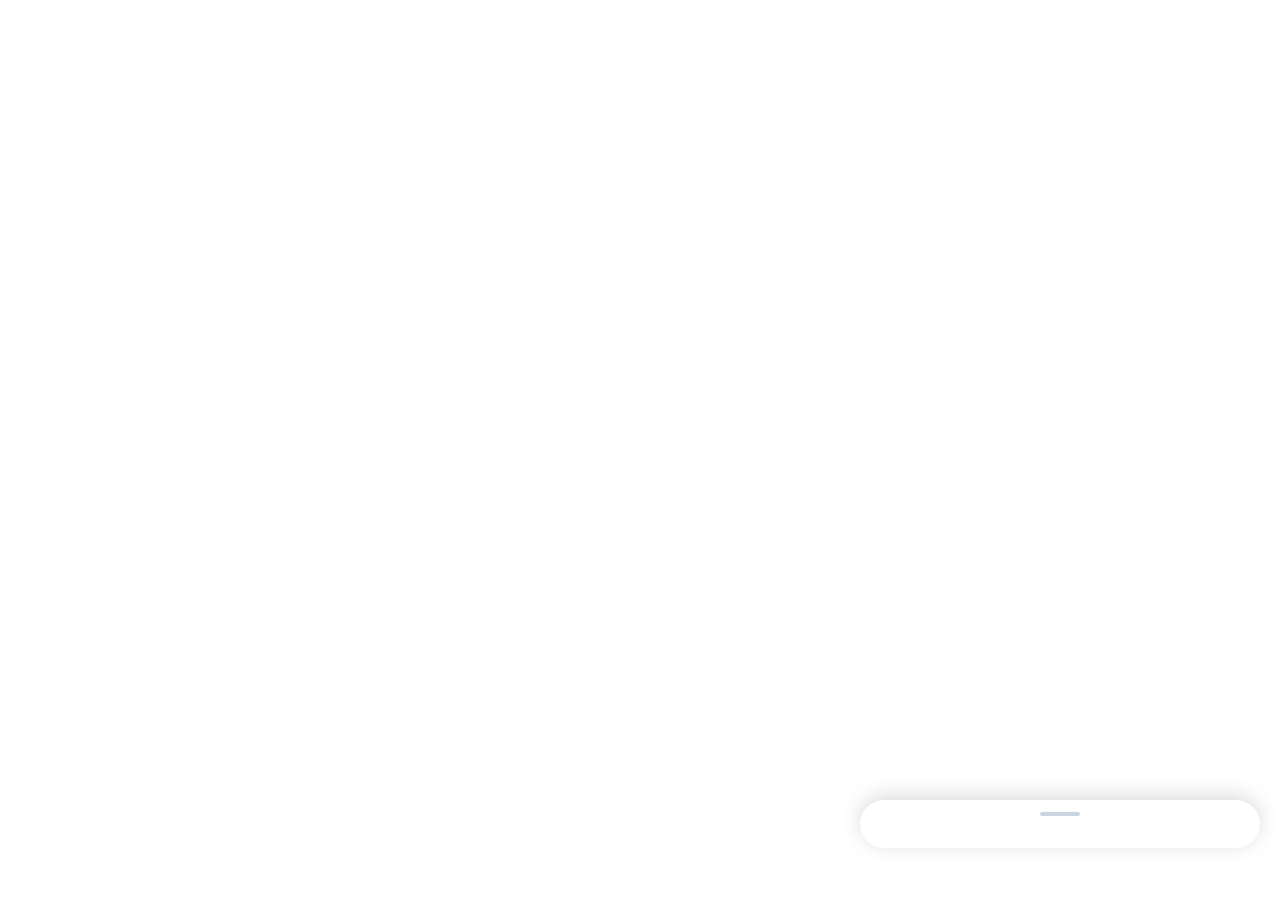
==== index.html @ 568b97aa "Update index.html" ====
<!DOCTYPE html>
<html lang="pt-BR">
<head>
<meta charset="UTF-8">
<meta name="viewport" content="width=device-width, initial-scale=1.0, user-scalable=no">
<title>GoMove - App de Transporte</title>

<link rel="stylesheet" href="https://unpkg.com/leaflet@1.9.4/dist/leaflet.css"/>
<link rel="stylesheet" href="https://cdnjs.cloudflare.com/ajax/libs/font-awesome/6.4.0/css/all.min.css">
<link href="https://fonts.googleapis.com/css2?family=Inter:wght@300;400;500;600;700;800&display=swap" rel="stylesheet">

<style>
* { margin: 0; padding: 0; box-sizing: border-box; }
body { font-family: 'Inter', sans-serif; height: 100vh; overflow: hidden; }
#map { height: 100%; width: 100%; z-index: 1; }

.bottom-sheet {
  position: absolute;
  bottom: 0;
  left: 0;
  right: 0;
  background: white;
  border-radius: 28px 28px 0 0;
  z-index: 1000;
  transition: transform 0.3s;
  box-shadow: 0 -4px 20px rgba(0,0,0,0.15);
  max-height: 85vh;
  overflow-y: auto;
}
.bottom-sheet.collapsed { transform: translateY(calc(100% - 80px)); }
.sheet-handle { width: 40px; height: 4px; background: #cbd5e1; border-radius: 2px; margin: 12px auto; cursor: pointer; }
.sheet-content { padding: 0 20px 20px 20px; }

.header { display: flex; justify-content: space-between; align-items: center; margin-bottom: 20px; padding-bottom: 12px; border-bottom: 1px solid #f1f5f9; }
.logo { font-size: 1.5rem; font-weight: 800; background: linear-gradient(135deg, #667eea 0%, #764ba2 100%); -webkit-background-clip: text; -webkit-text-fill-color: transparent; }
.user-badge { background: #f1f5f9; padding: 8px 12px; border-radius: 20px; font-size: 0.75rem; font-weight: 500; }
.card { background: #f8fafc; border-radius: 20px; padding: 16px; margin-bottom: 16px; }

.btn-primary { width: 100%; background: linear-gradient(135deg, #667eea 0%, #764ba2 100%); color: white; border: none; padding: 16px; border-radius: 16px; font-size: 1rem; font-weight: 600; cursor: pointer; margin-bottom: 12px; }
.btn-secondary { width: 100%; background: white; color: #64748b; border: 1px solid #e2e8f0; padding: 12px; border-radius: 16px; cursor: pointer; }
.btn-danger { background: #ef4444; color: white; }
.btn-warning { background: #f59e0b; color: white; }
.btn-success { background: #10b981; color: white; }

.status-badge { display: inline-block; padding: 8px 16px; border-radius: 20px; font-size: 0.85rem; font-weight: 600; margin-bottom: 12px; }
.status-solicitado { background: #fef3c7; color: #d97706; }
.status-aceito { background: #dbeafe; color: #2563eb; }
.status-chegando { background: #fed7aa; color: #c2410c; }
.status-emCurso { background: #d1fae5; color: #059669; }

.solicitacao-card {
  background: white;
  border: 2px solid #667eea;
  border-radius: 16px;
  padding: 16px;
  margin-bottom: 12px;
  animation: fadeIn 0.3s ease;
}
@keyframes fadeIn {
  from { opacity: 0; transform: translateY(-10px); }
  to { opacity: 1; transform: translateY(0); }
}
.button-group { display: flex; gap: 10px; margin-top: 12px; }
.button-group button { flex: 1; padding: 10px; border-radius: 12px; font-weight: 600; cursor: pointer; border: none; }
.btn-accept { background: #10b981; color: white; }
.btn-reject { background: #ef4444; color: white; }

.toast {
  position: fixed;
  bottom: 100px;
  left: 20px;
  right: 20px;
  background: #1e293b;
  color: white;
  padding: 14px;
  border-radius: 16px;
  font-size: 0.85rem;
  text-align: center;
  z-index: 2000;
  animation: slideUp 0.3s ease;
}
@keyframes slideUp { from { transform: translateY(100px); opacity: 0; } to { transform: translateY(0); opacity: 1; } }

.distance-info {
  text-align: center;
  padding: 12px;
  background: #e0e7ff;
  border-radius: 12px;
  margin: 12px 0;
  font-weight: 600;
  color: #4338ca;
}

.ride-option { flex:1; text-align:center; padding:12px; border:2px solid #e2e8f0; border-radius:16px; cursor:pointer; transition: all 0.2s; }
.ride-option.selected { border-color: #667eea; background: #f0f0ff; }

.modal-finalizacao {
  position: fixed;
  top: 0;
  left: 0;
  right: 0;
  bottom: 0;
  background: rgba(0,0,0,0.8);
  z-index: 3000;
  display: flex;
  align-items: center;
  justify-content: center;
  animation: fadeIn 0.3s ease;
}
.modal-finalizacao-content {
  background: white;
  border-radius: 32px;
  padding: 32px;
  text-align: center;
  max-width: 320px;
  width: 90%;
  animation: bounceIn 0.3s ease;
}
@keyframes bounceIn {
  0% { transform: scale(0.8); opacity: 0; }
  80% { transform: scale(1.05); }
  100% { transform: scale(1); opacity: 1; }
}
.modal-finalizacao-content i { font-size: 64px; color: #10b981; margin-bottom: 16px; }
.modal-finalizacao-content h2 { font-size: 24px; margin-bottom: 8px; color: #1e293b; }
.modal-finalizacao-content p { color: #64748b; margin-bottom: 8px; }
.modal-finalizacao-content .valor { font-size: 28px; font-weight: bold; color: #10b981; margin: 16px 0; }

.status-online {
  display: inline-flex;
  align-items: center;
  gap: 6px;
  background: #d1fae5;
  color: #059669;
  padding: 4px 12px;
  border-radius: 20px;
  font-size: 12px;
}

@media (min-width: 768px) {
  .bottom-sheet { left: auto; right: 20px; bottom: 20px; width: 400px; border-radius: 28px; }
}
</style>
</head>
<body>

<div id="map"></div>

<div class="bottom-sheet collapsed" id="bottomSheet">
  <div class="sheet-handle" id="sheetHandle"></div>
  <div class="sheet-content" id="sheetContent"></div>
</div>

<script src="https://unpkg.com/leaflet@1.9.4/dist/leaflet.js"></script>
<script type="module">
import { createClient } from 'https://cdn.jsdelivr.net/npm/@supabase/supabase-js/+esm';

const supabase = createClient(
  'https://fqbxhkcdefwsuefifygk.supabase.co',
  'sb_publishable_jC8Ntyx8QD2FHkP8Bqa63A_sLljd1Fj'
);

// ========== CONFIGURAÇÕES ==========
let currentUser = null;
let currentRide = null;
let watchId = null;
let map = null;
let userMarker = null;
let driverMarker = null;
let routePolyline = null;
let driverInterval = null;
let pollingInterval = null;

// Controle simples - apenas uma variável
let ultimaCorridaFinalizada = null;

const userId = localStorage.getItem('gomove_user_id') || crypto.randomUUID();
localStorage.setItem('gomove_user_id', userId);

// ========== INICIALIZAR MAPA ==========
function initMap() {
  map = L.map('map').setView([-23.5505, -46.6333], 14);
  L.tileLayer('https://{s}.basemaps.cartocdn.com/light_all/{z}/{x}/{y}{r}.png', {
    attribution: '© OpenStreetMap',
    maxZoom: 19
  }).addTo(map);
}
initMap();

// Ícones
const driverIcon = L.divIcon({
  html: '<div style="background: #667eea; width: 45px; height: 45px; border-radius: 50%; display: flex; align-items: center; justify-content: center; box-shadow: 0 4px 12px rgba(0,0,0,0.2); border: 3px solid white;"><i class="fas fa-car" style="color: white; font-size: 22px;"></i></div>',
  iconSize: [45, 45]
});

const passengerIcon = L.divIcon({
  html: '<div style="background: #10b981; width: 40px; height: 40px; border-radius: 50%; display: flex; align-items: center; justify-content: center; box-shadow: 0 4px 12px rgba(0,0,0,0.2); border: 3px solid white;"><i class="fas fa-user" style="color: white; font-size: 18px;"></i></div>',
  iconSize: [40, 40]
});

function showToast(msg, type = 'info') {
  const toast = document.createElement('div');
  toast.className = 'toast';
  toast.innerHTML = msg;
  toast.style.background = type === 'error' ? '#ef4444' : type === 'success' ? '#10b981' : '#1e293b';
  document.body.appendChild(toast);
  setTimeout(() => toast.remove(), 3000);
}

// ========== MODAL DE FINALIZAÇÃO SIMPLIFICADO ==========
let modalAtivo = false;

function showRideCompletedModal(valor, destino, rideId) {
  // Se já tem modal ativo ou esta corrida já foi finalizada, não faz nada
  if (modalAtivo) return;
  if (ultimaCorridaFinalizada === rideId) return;
  
  modalAtivo = true;
  ultimaCorridaFinalizada = rideId;
  
  const modal = document.createElement('div');
  modal.className = 'modal-finalizacao';
  modal.innerHTML = `
    <div class="modal-finalizacao-content">
      <i class="fas fa-check-circle"></i>
      <h2>🏁 Corrida Finalizada!</h2>
      <p>Destino: ${destino}</p>
      <div class="valor">R$ ${valor}</div>
      <p>Agradecemos por usar GoMove!</p>
      <button class="btn-primary" id="closeModalBtn" style="margin-top: 16px; background: #10b981;">OK</button>
    </div>
  `;
  document.body.appendChild(modal);
  
  const closeBtn = document.getElementById('closeModalBtn');
  if (closeBtn) {
    closeBtn.addEventListener('click', () => {
      modal.remove();
      modalAtivo = false;
      // NÃO reseta ultimaCorridaFinalizada aqui para evitar loop
    });
  }
  
  setTimeout(() => {
    if (modal && modal.parentNode) {
      modal.remove();
      modalAtivo = false;
    }
  }, 5000);
}

// ========== RESETAR PARA NOVA CORRIDA ==========
function resetarParaNovaCorrida() {
  console.log('Resetando para nova corrida...');
  currentRide = null;
  
  if (driverInterval) {
    clearInterval(driverInterval);
    driverInterval = null;
  }
  if (driverMarker) {
    map.removeLayer(driverMarker);
    driverMarker = null;
  }
  if (routePolyline) {
    map.removeLayer(routePolyline);
    routePolyline = null;
  }
  
  renderScreen();
}

function calcularDistancia(lat1, lng1, lat2, lng2) {
  if (!lat1 || !lng1 || !lat2 || !lng2) return '--';
  const R = 6371;
  const dLat = (lat2 - lat1) * Math.PI / 180;
  const dLng = (lng2 - lng1) * Math.PI / 180;
  const a = Math.sin(dLat/2) * Math.sin(dLat/2) +
            Math.cos(lat1 * Math.PI / 180) * Math.cos(lat2 * Math.PI / 180) *
            Math.sin(dLng/2) * Math.sin(dLng/2);
  const c = 2 * Math.atan2(Math.sqrt(a), Math.sqrt(1-a));
  const d = R * c;
  if (d < 1) return `${Math.round(d * 1000)}m`;
  return `${d.toFixed(1)}km`;
}

async function tracarRota(origemLat, origemLng, destinoLat, destinoLng) {
  if (!origemLat || !origemLng || !destinoLat || !destinoLng) return;
  const url = `https://router.project-osrm.org/route/v1/driving/${origemLng},${origemLat};${destinoLng},${destinoLat}?overview=full&geometries=geojson`;
  try {
    const response = await fetch(url);
    const data = await response.json();
    if (routePolyline) map.removeLayer(routePolyline);
    if (data.routes && data.routes[0]) {
      routePolyline = L.geoJSON(data.routes[0].geometry, {
        style: { color: '#667eea', weight: 5, opacity: 0.8 }
      }).addTo(map);
    }
  } catch (err) { console.error('Erro:', err); }
}

// ========== RASTREAMENTO DO MOTORISTA ==========
function iniciarRastreamentoMotorista(motoristaId, passageiroLat, passageiroLng) {
  if (driverInterval) clearInterval(driverInterval);
  
  const buscarLocalizacao = async () => {
    const { data: motorista } = await supabase
      .from('usuarios')
      .select('latitude, longitude, nome, carro')
      .eq('id', motoristaId)
      .single();
    
    if (motorista && motorista.latitude && motorista.longitude) {
      if (driverMarker) {
        driverMarker.setLatLng([motorista.latitude, motorista.longitude]);
      } else {
        driverMarker = L.marker([motorista.latitude, motorista.longitude], { icon: driverIcon })
          .addTo(map)
          .bindPopup(`🚗 ${motorista.nome || 'Motorista'}`);
      }
      
      await tracarRota(motorista.latitude, motorista.longitude, passageiroLat, passageiroLng);
      
      const distancia = calcularDistancia(motorista.latitude, motorista.longitude, passageiroLat, passageiroLng);
      const distanceEl = document.getElementById('distanceInfo');
      if (distanceEl) distanceEl.innerHTML = `🚗 Motorista está a ${distancia} de você`;
    }
  };
  
  buscarLocalizacao();
  driverInterval = setInterval(buscarLocalizacao, 3000);
}

// ========== POLLING SIMPLES ==========
function iniciarPolling() {
  if (pollingInterval) clearInterval(pollingInterval);
  
  pollingInterval = setInterval(async () => {
    if (!currentUser) return;
    
    // Para PASSAGEIRO
    if (currentUser.tipo === 'passageiro') {
      const { data: corridaAtiva } = await supabase
        .from('corridas')
        .select('*')
        .eq('passageiro_id', userId)
        .in('status', ['solicitado', 'aceito', 'chegando', 'emCurso', 'finalizado'])
        .order('criado_em', { ascending: false })
        .limit(1);
      
      if (corridaAtiva && corridaAtiva.length > 0) {
        const novaCorrida = corridaAtiva[0];
        
        // Finalização da corrida
        if (novaCorrida.status === 'finalizado' && ultimaCorridaFinalizada !== novaCorrida.id) {
          console.log('Corrida finalizada! ID:', novaCorrida.id);
          showToast(`🏁 Corrida finalizada! R$ ${novaCorrida.preco}`, 'success');
          showRideCompletedModal(novaCorrida.preco, novaCorrida.destino, novaCorrida.id);
          resetarParaNovaCorrida();
          return;
        }
        
        // Outros status
        if (!currentRide || currentRide.id !== novaCorrida.id || currentRide.status !== novaCorrida.status) {
          if (novaCorrida.status === 'aceito' && (!currentRide || currentRide.status !== 'aceito')) {
            showToast(`✅ Motorista aceitou sua corrida!`, 'success');
            if (novaCorrida.motorista_id && novaCorrida.origem_lat) {
              iniciarRastreamentoMotorista(novaCorrida.motorista_id, novaCorrida.origem_lat, novaCorrida.origem_lng);
            }
          }
          
          if (novaCorrida.status === 'chegando' && (!currentRide || currentRide.status !== 'chegando')) {
            showToast(`📍 Motorista chegou ao local!`, 'success');
          }
          
          if (novaCorrida.status === 'emCurso' && (!currentRide || currentRide.status !== 'emCurso')) {
            showToast(`🚗 Corrida em andamento!`, 'success');
          }
          
          currentRide = novaCorrida;
          renderScreen();
        }
      }
    }
    
    // Para MOTORISTA
    if (currentUser.tipo === 'motorista') {
      const { data: corridaAtiva } = await supabase
        .from('corridas')
        .select('*')
        .eq('motorista_id', userId)
        .in('status', ['aceito', 'chegando', 'emCurso', 'finalizado'])
        .maybeSingle();
      
      if (corridaAtiva) {
        // Finalização da corrida
        if (corridaAtiva.status === 'finalizado' && ultimaCorridaFinalizada !== corridaAtiva.id) {
          console.log('Corrida finalizada para motorista! ID:', corridaAtiva.id);
          showToast(`🏁 Corrida finalizada! R$ ${corridaAtiva.preco}`, 'success');
          showRideCompletedModal(corridaAtiva.preco, corridaAtiva.destino, corridaAtiva.id);
          resetarParaNovaCorrida();
          return;
        }
        
        if (!currentRide || currentRide.id !== corridaAtiva.id || currentRide.status !== corridaAtiva.status) {
          currentRide = corridaAtiva;
          renderScreen();
        }
      } else if (currentRide) {
        resetarParaNovaCorrida();
      }
      
      // Buscar solicitações
      if (!currentRide) {
        const { data: solicitacoes } = await supabase
          .from('corridas')
          .select('*')
          .eq('status', 'solicitado')
          .order('criado_em', { ascending: false });
        
        const listaDiv = document.getElementById('solicitacoesList');
        if (listaDiv) {
          if (solicitacoes && solicitacoes.length > 0) {
            const newHtml = solicitacoes.map(ride => `
              <div class="solicitacao-card">
                <div><strong>${ride.tipo === 'economico' ? '🚗 Econômico' : ride.tipo === 'comfort' ? '🚙 Comfort' : '🖤 Black'}</strong> - R$ ${ride.preco}</div>
                <div>📍 Destino: ${ride.destino}</div>
                <div class="button-group">
                  <button class="btn-accept" data-id="${ride.id}">✅ Aceitar</button>
                  <button class="btn-reject" data-id="${ride.id}">❌ Recusar</button>
                </div>
              </div>
            `).join('');
            
            listaDiv.innerHTML = newHtml;
            document.querySelectorAll('.btn-accept').forEach(btn => {
              btn.addEventListener('click', async () => {
                const ride = solicitacoes.find(r => r.id === btn.dataset.id);
                if (ride) await aceitarCorrida(ride);
              });
            });
            document.querySelectorAll('.btn-reject').forEach(btn => {
              btn.addEventListener('click', async () => {
                const ride = solicitacoes.find(r => r.id === btn.dataset.id);
                if (ride) await recusarCorrida(ride);
              });
            });
          } else {
            listaDiv.innerHTML = '<div style="text-align: center; padding: 40px; color: #94a3b8;">📱 Nenhuma solicitação no momento</div>';
          }
        }
      }
    }
  }, 2000);
}

// ========== FUNÇÕES PRINCIPAIS ==========
async function solicitarCorrida(destino, tipo) {
  if (!currentUser || currentUser.tipo !== 'passageiro') {
    showToast('Você precisa estar como passageiro', 'error');
    return;
  }
  if (!destino) {
    showToast('Digite um destino', 'error');
    return;
  }
  
  let origemLat = null, origemLng = null;
  if (userMarker) {
    const pos = userMarker.getLatLng();
    origemLat = pos.lat;
    origemLng = pos.lng;
  }
  
  const preco = (Math.random() * 15 + 8).toFixed(2);
  const rideId = crypto.randomUUID();
  
  const novaCorrida = {
    id: rideId,
    passageiro_id: userId,
    passageiro_nome: currentUser.nome,
    origem: 'Minha localização',
    origem_lat: origemLat,
    origem_lng: origemLng,
    destino: destino,
    tipo: tipo,
    status: 'solicitado',
    preco: preco,
    criado_em: new Date().toISOString()
  };
  
  const { error } = await supabase.from('corridas').insert([novaCorrida]);
  if (error) {
    showToast('Erro ao solicitar corrida: ' + error.message, 'error');
    return;
  }
  
  currentRide = novaCorrida;
  showToast(`✅ Corrida solicitada! R$ ${preco}`, 'success');
  renderScreen();
}

async function aceitarCorrida(ride) {
  if (!currentUser || currentUser.tipo !== 'motorista') return;
  
  const { error } = await supabase
    .from('corridas')
    .update({
      status: 'aceito',
      motorista_id: userId,
      motorista_nome: currentUser.nome,
      motorista_carro: currentUser.carro,
      aceito_em: new Date().toISOString()
    })
    .eq('id', ride.id);
  
  if (error) {
    showToast('Erro ao aceitar corrida: ' + error.message, 'error');
  } else {
    currentRide = { ...ride, status: 'aceito', motorista_id: userId };
    showToast(`✅ Corrida aceita!`, 'success');
    renderScreen();
  }
}

async function recusarCorrida(ride) {
  if (!currentUser || currentUser.tipo !== 'motorista') return;
  await supabase.from('corridas').update({ status: 'recusado' }).eq('id', ride.id);
  showToast(`❌ Corrida recusada`, 'info');
  renderScreen();
}

async function cancelarCorrida(tipo) {
  if (!currentRide) return;
  const motivo = prompt('Motivo do cancelamento:');
  if (!motivo) return;
  
  await supabase
    .from('corridas')
    .update({
      status: 'cancelado',
      cancelado_por: tipo,
      motivo_cancelamento: motivo,
      cancelado_em: new Date().toISOString()
    })
    .eq('id', currentRide.id);
  
  showToast(`✅ Corrida cancelada`, 'info');
  resetarParaNovaCorrida();
}

async function motoristaChegou() {
  if (!currentRide) return;
  
  const { error } = await supabase
    .from('corridas')
    .update({ 
      status: 'chegando', 
      chegando_em: new Date().toISOString() 
    })
    .eq('id', currentRide.id);
  
  if (error) {
    showToast('Erro ao atualizar status: ' + error.message, 'error');
  } else {
    showToast('✅ Você chegou ao local!', 'success');
    currentRide.status = 'chegando';
    renderScreen();
  }
}

async function iniciarCorrida() {
  if (!currentRide) return;
  
  const { error } = await supabase
    .from('corridas')
    .update({ 
      status: 'emCurso', 
      iniciado_em: new Date().toISOString() 
    })
    .eq('id', currentRide.id);
  
  if (error) {
    showToast('Erro ao iniciar corrida: ' + error.message, 'error');
  } else {
    showToast('🚗 Corrida iniciada!', 'success');
    currentRide.status = 'emCurso';
    renderScreen();
  }
}

async function finalizarCorrida() {
  if (!currentRide) return;
  
  const preco = currentRide.preco;
  const destino = currentRide.destino;
  const rideId = currentRide.id;
  
  const { error } = await supabase
    .from('corridas')
    .update({
      status: 'finalizado',
      finalizado_em: new Date().toISOString()
    })
    .eq('id', currentRide.id);
  
  if (error) {
    showToast('Erro ao finalizar corrida: ' + error.message, 'error');
  } else {
    ultimaCorridaFinalizada = rideId;
    showToast(`🏁 Corrida finalizada! R$ ${preco}`, 'success');
    showRideCompletedModal(preco, destino, rideId);
    resetarParaNovaCorrida();
  }
}

// ========== GPS ==========
function iniciarGPS() {
  if (watchId) navigator.geolocation.clearWatch(watchId);
  
  watchId = navigator.geolocation.watchPosition(
    async (pos) => {
      const { latitude, longitude } = pos.coords;
      
      await supabase.from('usuarios').upsert({
        id: userId,
        tipo: currentUser?.tipo,
        nome: currentUser?.nome,
        latitude,
        longitude,
        online: true,
        carro: currentUser?.carro
      });
      
      if (userMarker) {
        userMarker.setLatLng([latitude, longitude]);
      } else {
        const icon = currentUser?.tipo === 'motorista' ? driverIcon : passengerIcon;
        userMarker = L.marker([latitude, longitude], { icon })
          .addTo(map)
          .bindPopup(currentUser?.tipo === 'motorista' ? '🚗 Você' : '👤 Você');
      }
      
      if (currentUser?.tipo === 'passageiro') {
        map.setView([latitude, longitude], 15);
      }
      
      if (currentUser?.tipo === 'motorista' && currentRide && currentRide.status === 'aceito' && currentRide.origem_lat) {
        await tracarRota(latitude, longitude, currentRide.origem_lat, currentRide.origem_lng);
      }
    },
    (err) => console.error('Erro GPS:', err),
    { enableHighAccuracy: true, maximumAge: 5000, timeout: 10000 }
  );
}

// ========== RENDERIZAÇÃO ==========
async function renderScreen() {
  const content = document.getElementById('sheetContent');
  
  if (!currentUser) {
    content.innerHTML = `
      <div class="header"><div class="logo">GoMove</div></div>
      <div class="card">
        <button class="btn-primary" id="becomeDriverBtn"><i class="fas fa-car"></i> Sou Motorista</button>
        <button class="btn-secondary" id="becomePassengerBtn"><i class="fas fa-walking"></i> Sou Passageiro</button>
      </div>
    `;
    
    document.getElementById('becomeDriverBtn')?.addEventListener('click', async () => {
      const nome = prompt('Seu nome:', 'Motorista');
      const carro = prompt('Seu carro:', 'Sedan Preto');
      currentUser = { tipo: 'motorista', id: userId, nome: nome || 'Motorista', carro: carro || 'Sedan' };
      await supabase.from('usuarios').upsert({ id: userId, tipo: 'motorista', online: true, nome: currentUser.nome, carro: currentUser.carro });
      iniciarGPS();
      iniciarPolling();
      renderScreen();
      showToast('Você está online como motorista!', 'success');
    });
    
    document.getElementById('becomePassengerBtn')?.addEventListener('click', async () => {
      const nome = prompt('Seu nome:', 'Passageiro');
      currentUser = { tipo: 'passageiro', id: userId, nome: nome || 'Passageiro' };
      await supabase.from('usuarios').upsert({ id: userId, tipo: 'passageiro', online: true, nome: currentUser.nome });
      iniciarGPS();
      iniciarPolling();
      renderScreen();
      showToast('Você está online como passageiro!', 'success');
    });
    return;
  }
  
  // TELA DO MOTORISTA
  if (currentUser.tipo === 'motorista') {
    if (currentRide && ['aceito', 'chegando', 'emCurso'].includes(currentRide.status)) {
      let statusText = '', statusClass = '', actionButton = '';
      
      if (currentRide.status === 'aceito') {
        statusText = '🚗 Indo buscar passageiro';
        statusClass = 'status-aceito';
        actionButton = '<button class="btn-primary btn-warning" id="chegandoBtn">📍 Cheguei no local</button>';
      } else if (currentRide.status === 'chegando') {
        statusText = '📍 Você chegou ao local';
        statusClass = 'status-chegando';
        actionButton = '<button class="btn-primary" id="iniciarCorridaBtn">🚗 Iniciar Corrida</button>';
      } else if (currentRide.status === 'emCurso') {
        statusText = '🟢 Em corrida';
        statusClass = 'status-emCurso';
        actionButton = '<button class="btn-primary btn-success" id="finalizarCorridaBtn">🏁 Finalizar Corrida</button>';
      }
      
      content.innerHTML = `
        <div class="header">
          <div class="logo">GoMove</div>
          <div class="user-badge">${currentUser.nome}</div>
        </div>
        <div class="card">
          <div class="status-badge ${statusClass}">${statusText}</div>
          <div><strong>Destino:</strong> ${currentRide.destino}</div>
          <div><strong>Preço:</strong> R$ ${currentRide.preco}</div>
          <div style="margin-top: 16px;">
            ${actionButton}
            <button class="btn-danger" id="cancelarBtn">❌ Cancelar Corrida</button>
            <button class="btn-secondary" id="offlineBtn">Sair</button>
          </div>
        </div>
      `;
      
      document.getElementById('chegandoBtn')?.addEventListener('click', motoristaChegou);
      document.getElementById('iniciarCorridaBtn')?.addEventListener('click', iniciarCorrida);
      document.getElementById('finalizarCorridaBtn')?.addEventListener('click', finalizarCorrida);
      document.getElementById('cancelarBtn')?.addEventListener('click', () => cancelarCorrida('motorista'));
      document.getElementById('offlineBtn')?.addEventListener('click', async () => {
        if (watchId) navigator.geolocation.clearWatch(watchId);
        if (pollingInterval) clearInterval(pollingInterval);
        await supabase.from('usuarios').update({ online: false }).eq('id', userId);
        currentUser = null;
        currentRide = null;
        renderScreen();
      });
      return;
    }
    
    content.innerHTML = `
      <div class="header">
        <div class="logo">GoMove</div>
        <div class="status-online"><i class="fas fa-circle"></i> Online</div>
      </div>
      <div class="card">
        <div style="text-align: center; margin-bottom: 16px;">
          <i class="fas fa-car" style="font-size: 48px; color: #667eea;"></i>
          <h3>Solicitações</h3>
        </div>
        <div id="solicitacoesList"><div style="text-align: center; padding: 20px;">Carregando...</div></div>
        <button class="btn-secondary" id="offlineBtn">Sair</button>
      </div>
    `;
    
    document.getElementById('offlineBtn')?.addEventListener('click', async () => {
      if (watchId) navigator.geolocation.clearWatch(watchId);
      if (pollingInterval) clearInterval(pollingInterval);
      await supabase.from('usuarios').update({ online: false }).eq('id', userId);
      currentUser = null;
      renderScreen();
    });
  }
  
  // TELA DO PASSAGEIRO
  if (currentUser.tipo === 'passageiro') {
    if (currentRide && ['solicitado', 'aceito', 'chegando', 'emCurso'].includes(currentRide.status)) {
      let statusText = '', statusClass = '';
      
      if (currentRide.status === 'solicitado') {
        statusText = '⏳ Procurando motorista...';
        statusClass = 'status-solicitado';
      } else if (currentRide.status === 'aceito') {
        statusText = '🚗 Motorista a caminho!';
        statusClass = 'status-aceito';
      } else if (currentRide.status === 'chegando') {
        statusText = '📍 Motorista chegou!';
        statusClass = 'status-chegando';
      } else if (currentRide.status === 'emCurso') {
        statusText = '🟢 Em corrida';
        statusClass = 'status-emCurso';
      }
      
      content.innerHTML = `
        <div class="header">
          <div class="logo">GoMove</div>
          <div class="user-badge">${currentUser.nome}</div>
        </div>
        <div class="card">
          <div class="status-badge ${statusClass}">${statusText}</div>
          ${currentRide.motorista_nome ? `
            <div style="display: flex; align-items: center; gap: 12px; margin-bottom: 16px;">
              <div style="width: 50px; height: 50px; background: #667eea; border-radius: 50%; display: flex; align-items: center; justify-content: center; color: white;"><i class="fas fa-user"></i></div>
              <div>
                <div style="font-weight: 600;">${currentRide.motorista_nome}</div>
                <div style="font-size: 0.8rem; color: #64748b;">${currentRide.motorista_carro || 'Veículo'}</div>
              </div>
            </div>
            <div id="distanceInfo" class="distance-info">🔄 Calculando distância...</div>
          ` : ''}
          <div><strong>Destino:</strong> ${currentRide.destino}</div>
          <div><strong>Preço:</strong> R$ ${currentRide.preco}</div>
          <div style="margin-top: 16px;">
            <button class="btn-danger" id="cancelarBtn">❌ Cancelar Corrida</button>
            <button class="btn-secondary" id="logoutBtn">Sair</button>
          </div>
        </div>
      `;
      
      document.getElementById('cancelarBtn')?.addEventListener('click', () => cancelarCorrida('passageiro'));
      document.getElementById('logoutBtn')?.addEventListener('click', async () => {
        if (watchId) navigator.geolocation.clearWatch(watchId);
        if (pollingInterval) clearInterval(pollingInterval);
        if (driverInterval) clearInterval(driverInterval);
        await supabase.from('usuarios').update({ online: false }).eq('id', userId);
        currentUser = null;
        currentRide = null;
        renderScreen();
      });
      return;
    }
    
    content.innerHTML = `
      <div class="header">
        <div class="logo">GoMove</div>
        <div class="user-badge">${currentUser.nome}</div>
      </div>
      <div class="card">
        <div style="margin-bottom: 16px;">
          <label style="font-size: 0.75rem; color: #94a3b8;">DESTINO</label>
          <input type="text" id="destinoInput" placeholder="Para onde você vai?" style="width:100%; padding:14px; border:1px solid #e2e8f0; border-radius:12px; font-size:1rem; margin-top: 4px;">
        </div>
        <div class="ride-options" style="display: flex; gap: 10px; margin-bottom: 16px;">
          <div class="ride-option" data-ride="economico">🚗<br><strong>Econômico</strong><br>R$5</div>
          <div class="ride-option" data-ride="comfort">🚙<br><strong>Comfort</strong><br>R$7</div>
          <div class="ride-option" data-ride="black">🖤<br><strong>Black</strong><br>R$10</div>
        </div>
        <button class="btn-primary" id="solicitarBtn">Solicitar Corrida</button>
        <button class="btn-secondary" id="logoutBtn">Sair</button>
      </div>
    `;
    
    let selectedRide = 'economico';
    document.querySelectorAll('.ride-option').forEach(opt => {
      opt.addEventListener('click', function() {
        document.querySelectorAll('.ride-option').forEach(o => o.classList.remove('selected'));
        this.classList.add('selected');
        selectedRide = this.dataset.ride;
      });
    });
    document.querySelector('.ride-option')?.classList.add('selected');
    
    document.getElementById('solicitarBtn')?.addEventListener('click', () => {
      const destino = document.getElementById('destinoInput').value;
      if (destino) solicitarCorrida(destino, selectedRide);
      else showToast('Digite um destino', 'error');
    });
    
    document.getElementById('logoutBtn')?.addEventListener('click', async () => {
      if (watchId) navigator.geolocation.clearWatch(watchId);
      if (pollingInterval) clearInterval(pollingInterval);
      await supabase.from('usuarios').update({ online: false }).eq('id', userId);
      currentUser = null;
      renderScreen();
    });
  }
}

// ========== INICIALIZAR ==========
renderScreen();

let isCollapsed = true;
document.getElementById('sheetHandle')?.addEventListener('click', () => {
  isCollapsed = !isCollapsed;
  document.getElementById('bottomSheet').classList.toggle('collapsed', isCollapsed);
});
</script>
</body>
</html>
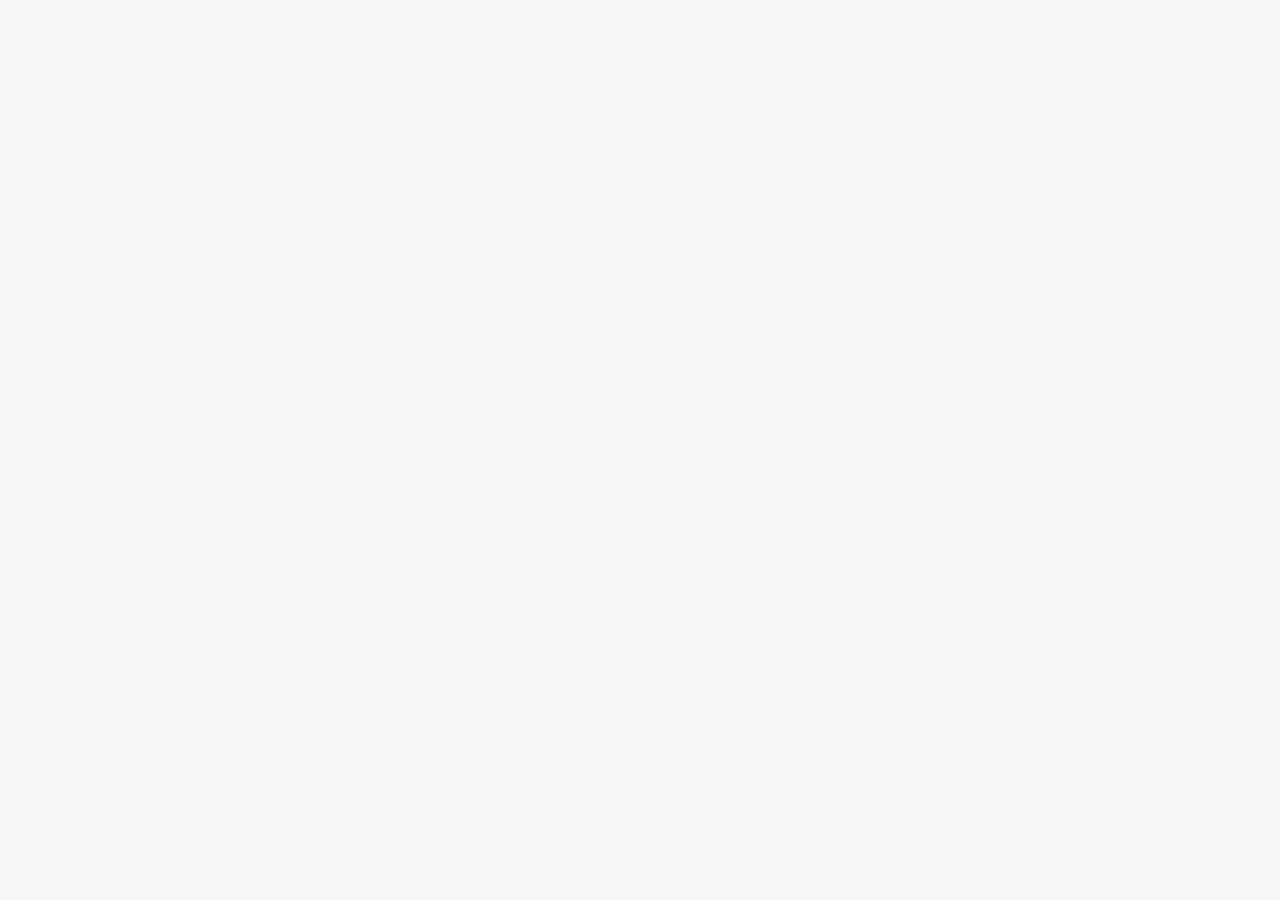
==== commit 4b4a3dfc: "Update index.html" ====
--- a/index.html
+++ b/index.html
@@ -3,880 +3,900 @@
 <head>
 <meta charset="UTF-8">
 <meta name="viewport" content="width=device-width, initial-scale=1.0, user-scalable=no">
-<title>GoMove - App de Transporte</title>
-
+<title>GoMove - Transporte Completo</title>
+<link href="https://fonts.googleapis.com/css2?family=Inter:wght@300;400;500;600;700;800&display=swap" rel="stylesheet">
+<link rel="stylesheet" href="https://cdnjs.cloudflare.com/ajax/libs/font-awesome/6.4.0/css/all.min.css">
 <link rel="stylesheet" href="https://unpkg.com/leaflet@1.9.4/dist/leaflet.css"/>
-<link rel="stylesheet" href="https://cdnjs.cloudflare.com/ajax/libs/font-awesome/6.4.0/css/all.min.css">
-<link href="https://fonts.googleapis.com/css2?family=Inter:wght@300;400;500;600;700;800&display=swap" rel="stylesheet">
-
 <style>
+:root {
+    --primary: #FFD400;
+    --primary-dark: #E6BF00;
+    --black: #111111;
+    --white: #FFFFFF;
+    --gray-100: #F7F7F7;
+    --gray-200: #EEEEEE;
+    --gray-300: #DDDDDD;
+    --gray-400: #CCCCCC;
+    --gray-500: #999999;
+    --gray-600: #666666;
+    --gray-700: #444444;
+    --gray-800: #222222;
+    --success: #10B981;
+    --danger: #EF4444;
+    --warning: #F59E0B;
+    --info: #3B82F6;
+    --shadow: 0 4px 20px rgba(0,0,0,0.1);
+    --shadow-lg: 0 8px 30px rgba(0,0,0,0.15);
+    --radius: 12px;
+    --radius-lg: 20px;
+}
+
 * { margin: 0; padding: 0; box-sizing: border-box; }
-body { font-family: 'Inter', sans-serif; height: 100vh; overflow: hidden; }
-#map { height: 100%; width: 100%; z-index: 1; }
+
+body {
+    font-family: 'Inter', -apple-system, BlinkMacSystemFont, 'Segoe UI', Roboto, sans-serif;
+    background: var(--gray-100);
+    color: var(--gray-800);
+    height: 100vh;
+    overflow: hidden;
+}
+
+.container {
+    max-width: 480px;
+    margin: 0 auto;
+    background: var(--white);
+    min-height: 100vh;
+    position: relative;
+    box-shadow: var(--shadow);
+}
+
+.full-screen {
+    position: fixed;
+    top: 0;
+    left: 0;
+    right: 0;
+    bottom: 0;
+    z-index: 1;
+}
+
+#map {
+    height: 100%;
+    width: 100%;
+}
+
+.header {
+    background: var(--white);
+    padding: 16px 20px;
+    border-bottom: 1px solid var(--gray-200);
+    position: sticky;
+    top: 0;
+    z-index: 10;
+    display: flex;
+    justify-content: space-between;
+    align-items: center;
+}
+
+.logo {
+    font-size: 1.5rem;
+    font-weight: 800;
+    color: var(--primary);
+    text-decoration: none;
+}
+
+.logo span { color: var(--black); }
+
+.card {
+    background: var(--white);
+    border-radius: var(--radius);
+    padding: 20px;
+    box-shadow: var(--shadow);
+    margin-bottom: 16px;
+}
+
+.btn {
+    display: inline-block;
+    width: 100%;
+    padding: 14px 20px;
+    border: none;
+    border-radius: var(--radius);
+    font-size: 1rem;
+    font-weight: 600;
+    cursor: pointer;
+    transition: all 0.2s ease;
+    text-align: center;
+}
+
+.btn-primary {
+    background: var(--primary);
+    color: var(--black);
+}
+.btn-primary:active { transform: scale(0.98); }
+
+.btn-secondary {
+    background: var(--gray-200);
+    color: var(--gray-700);
+}
+
+.btn-danger {
+    background: var(--danger);
+    color: white;
+}
+
+.btn-success {
+    background: var(--success);
+    color: white;
+}
+
+.btn-outline {
+    background: transparent;
+    border: 2px solid var(--primary);
+    color: var(--black);
+}
+
+.input-group {
+    margin-bottom: 16px;
+}
+
+.input-group label {
+    display: block;
+    margin-bottom: 8px;
+    font-size: 0.875rem;
+    font-weight: 500;
+    color: var(--gray-700);
+}
+
+.input-group input,
+.input-group select {
+    width: 100%;
+    padding: 12px 16px;
+    border: 1px solid var(--gray-300);
+    border-radius: var(--radius);
+    font-size: 1rem;
+}
+
+.input-group input:focus {
+    outline: none;
+    border-color: var(--primary);
+}
 
 .bottom-sheet {
-  position: absolute;
-  bottom: 0;
-  left: 0;
-  right: 0;
-  background: white;
-  border-radius: 28px 28px 0 0;
-  z-index: 1000;
-  transition: transform 0.3s;
-  box-shadow: 0 -4px 20px rgba(0,0,0,0.15);
-  max-height: 85vh;
-  overflow-y: auto;
-}
-.bottom-sheet.collapsed { transform: translateY(calc(100% - 80px)); }
-.sheet-handle { width: 40px; height: 4px; background: #cbd5e1; border-radius: 2px; margin: 12px auto; cursor: pointer; }
-.sheet-content { padding: 0 20px 20px 20px; }
-
-.header { display: flex; justify-content: space-between; align-items: center; margin-bottom: 20px; padding-bottom: 12px; border-bottom: 1px solid #f1f5f9; }
-.logo { font-size: 1.5rem; font-weight: 800; background: linear-gradient(135deg, #667eea 0%, #764ba2 100%); -webkit-background-clip: text; -webkit-text-fill-color: transparent; }
-.user-badge { background: #f1f5f9; padding: 8px 12px; border-radius: 20px; font-size: 0.75rem; font-weight: 500; }
-.card { background: #f8fafc; border-radius: 20px; padding: 16px; margin-bottom: 16px; }
-
-.btn-primary { width: 100%; background: linear-gradient(135deg, #667eea 0%, #764ba2 100%); color: white; border: none; padding: 16px; border-radius: 16px; font-size: 1rem; font-weight: 600; cursor: pointer; margin-bottom: 12px; }
-.btn-secondary { width: 100%; background: white; color: #64748b; border: 1px solid #e2e8f0; padding: 12px; border-radius: 16px; cursor: pointer; }
-.btn-danger { background: #ef4444; color: white; }
-.btn-warning { background: #f59e0b; color: white; }
-.btn-success { background: #10b981; color: white; }
-
-.status-badge { display: inline-block; padding: 8px 16px; border-radius: 20px; font-size: 0.85rem; font-weight: 600; margin-bottom: 12px; }
-.status-solicitado { background: #fef3c7; color: #d97706; }
-.status-aceito { background: #dbeafe; color: #2563eb; }
-.status-chegando { background: #fed7aa; color: #c2410c; }
-.status-emCurso { background: #d1fae5; color: #059669; }
-
-.solicitacao-card {
-  background: white;
-  border: 2px solid #667eea;
-  border-radius: 16px;
-  padding: 16px;
-  margin-bottom: 12px;
-  animation: fadeIn 0.3s ease;
-}
-@keyframes fadeIn {
-  from { opacity: 0; transform: translateY(-10px); }
-  to { opacity: 1; transform: translateY(0); }
-}
-.button-group { display: flex; gap: 10px; margin-top: 12px; }
-.button-group button { flex: 1; padding: 10px; border-radius: 12px; font-weight: 600; cursor: pointer; border: none; }
-.btn-accept { background: #10b981; color: white; }
-.btn-reject { background: #ef4444; color: white; }
+    position: fixed;
+    bottom: 0;
+    left: 0;
+    right: 0;
+    background: var(--white);
+    border-radius: var(--radius-lg) var(--radius-lg) 0 0;
+    z-index: 100;
+    transition: transform 0.3s;
+    max-height: 85vh;
+    overflow-y: auto;
+}
+
+.bottom-sheet.collapsed {
+    transform: translateY(calc(100% - 80px));
+}
+
+.sheet-handle {
+    width: 40px;
+    height: 4px;
+    background: var(--gray-300);
+    border-radius: 2px;
+    margin: 12px auto;
+    cursor: pointer;
+}
+
+.status-badge {
+    display: inline-flex;
+    align-items: center;
+    gap: 6px;
+    padding: 6px 12px;
+    border-radius: 20px;
+    font-size: 0.75rem;
+    font-weight: 600;
+}
+
+.status-online { background: var(--success); color: white; }
+.status-offline { background: var(--danger); color: white; }
+
+.ride-options {
+    display: flex;
+    gap: 12px;
+    overflow-x: auto;
+    padding: 4px 0;
+}
+
+.ride-card {
+    flex: 0 0 120px;
+    background: var(--gray-100);
+    border-radius: var(--radius);
+    padding: 12px;
+    text-align: center;
+    cursor: pointer;
+    transition: all 0.2s;
+    border: 2px solid transparent;
+}
+
+.ride-card.selected {
+    border-color: var(--primary);
+    background: rgba(255,212,0,0.1);
+}
+
+.ride-icon { font-size: 2rem; margin-bottom: 8px; }
+.ride-name { font-weight: 600; font-size: 0.875rem; }
+.ride-price { font-size: 0.75rem; color: var(--success); font-weight: 600; }
+.ride-time { font-size: 0.7rem; color: var(--gray-500); }
+
+.driver-card {
+    display: flex;
+    align-items: center;
+    gap: 16px;
+    padding: 16px;
+    background: var(--gray-100);
+    border-radius: var(--radius);
+    margin-bottom: 12px;
+}
+
+.driver-avatar {
+    width: 60px;
+    height: 60px;
+    background: var(--primary);
+    border-radius: 50%;
+    display: flex;
+    align-items: center;
+    justify-content: center;
+    font-size: 1.8rem;
+    color: var(--black);
+}
+
+.driver-info { flex: 1; }
+.driver-name { font-weight: 600; margin-bottom: 4px; }
+.driver-rating { color: var(--warning); font-size: 0.8rem; margin-bottom: 4px; }
+.driver-car { font-size: 0.75rem; color: var(--gray-500); }
 
 .toast {
-  position: fixed;
-  bottom: 100px;
-  left: 20px;
-  right: 20px;
-  background: #1e293b;
-  color: white;
-  padding: 14px;
-  border-radius: 16px;
-  font-size: 0.85rem;
-  text-align: center;
-  z-index: 2000;
-  animation: slideUp 0.3s ease;
-}
-@keyframes slideUp { from { transform: translateY(100px); opacity: 0; } to { transform: translateY(0); opacity: 1; } }
-
-.distance-info {
-  text-align: center;
-  padding: 12px;
-  background: #e0e7ff;
-  border-radius: 12px;
-  margin: 12px 0;
-  font-weight: 600;
-  color: #4338ca;
-}
-
-.ride-option { flex:1; text-align:center; padding:12px; border:2px solid #e2e8f0; border-radius:16px; cursor:pointer; transition: all 0.2s; }
-.ride-option.selected { border-color: #667eea; background: #f0f0ff; }
-
-.modal-finalizacao {
-  position: fixed;
-  top: 0;
-  left: 0;
-  right: 0;
-  bottom: 0;
-  background: rgba(0,0,0,0.8);
-  z-index: 3000;
-  display: flex;
-  align-items: center;
-  justify-content: center;
-  animation: fadeIn 0.3s ease;
-}
-.modal-finalizacao-content {
-  background: white;
-  border-radius: 32px;
-  padding: 32px;
-  text-align: center;
-  max-width: 320px;
-  width: 90%;
-  animation: bounceIn 0.3s ease;
-}
-@keyframes bounceIn {
-  0% { transform: scale(0.8); opacity: 0; }
-  80% { transform: scale(1.05); }
-  100% { transform: scale(1); opacity: 1; }
-}
-.modal-finalizacao-content i { font-size: 64px; color: #10b981; margin-bottom: 16px; }
-.modal-finalizacao-content h2 { font-size: 24px; margin-bottom: 8px; color: #1e293b; }
-.modal-finalizacao-content p { color: #64748b; margin-bottom: 8px; }
-.modal-finalizacao-content .valor { font-size: 28px; font-weight: bold; color: #10b981; margin: 16px 0; }
-
-.status-online {
-  display: inline-flex;
-  align-items: center;
-  gap: 6px;
-  background: #d1fae5;
-  color: #059669;
-  padding: 4px 12px;
-  border-radius: 20px;
-  font-size: 12px;
+    position: fixed;
+    bottom: 100px;
+    left: 20px;
+    right: 20px;
+    background: var(--gray-800);
+    color: white;
+    padding: 14px;
+    border-radius: var(--radius);
+    font-size: 0.85rem;
+    text-align: center;
+    z-index: 1000;
+    animation: slideUp 0.3s ease;
+}
+
+@keyframes slideUp {
+    from { transform: translateY(100px); opacity: 0; }
+    to { transform: translateY(0); opacity: 1; }
+}
+
+.loading {
+    display: flex;
+    flex-direction: column;
+    align-items: center;
+    justify-content: center;
+    padding: 40px;
+}
+
+.spinner {
+    width: 40px;
+    height: 40px;
+    border: 3px solid var(--gray-200);
+    border-top-color: var(--primary);
+    border-radius: 50%;
+    animation: spin 1s linear infinite;
+}
+
+@keyframes spin {
+    to { transform: rotate(360deg); }
+}
+
+.modal {
+    position: fixed;
+    top: 0;
+    left: 0;
+    right: 0;
+    bottom: 0;
+    background: rgba(0,0,0,0.5);
+    z-index: 1000;
+    display: flex;
+    align-items: center;
+    justify-content: center;
+    padding: 20px;
+}
+
+.modal-content {
+    background: white;
+    border-radius: var(--radius-lg);
+    padding: 24px;
+    max-width: 320px;
+    width: 100%;
+    text-align: center;
+}
+
+.suggestions {
+    position: absolute;
+    top: 80px;
+    left: 20px;
+    right: 20px;
+    background: white;
+    border-radius: var(--radius);
+    box-shadow: var(--shadow);
+    z-index: 10;
+    padding: 12px;
+}
+
+.suggestion-item {
+    padding: 12px;
+    display: flex;
+    align-items: center;
+    gap: 12px;
+    cursor: pointer;
+    border-radius: var(--radius);
+}
+.suggestion-item:hover { background: var(--gray-100); }
+
+.suggestion-icon {
+    width: 40px;
+    height: 40px;
+    background: var(--gray-100);
+    border-radius: 50%;
+    display: flex;
+    align-items: center;
+    justify-content: center;
+}
+
+.search-header {
+    position: absolute;
+    top: 20px;
+    left: 20px;
+    right: 20px;
+    z-index: 10;
+    background: white;
+    border-radius: 50px;
+    padding: 8px 16px;
+    box-shadow: var(--shadow);
+    display: flex;
+    align-items: center;
+    gap: 12px;
+}
+
+.search-header input {
+    flex: 1;
+    border: none;
+    padding: 12px 0;
+    font-size: 1rem;
+    outline: none;
+}
+
+.current-location {
+    background: var(--gray-100);
+    padding: 8px 12px;
+    border-radius: 30px;
+    font-size: 0.8rem;
+    cursor: pointer;
 }
 
 @media (min-width: 768px) {
-  .bottom-sheet { left: auto; right: 20px; bottom: 20px; width: 400px; border-radius: 28px; }
-}
+    .container { max-width: 480px; margin: 0 auto; }
+    .bottom-sheet { left: auto; right: auto; width: 480px; margin: 0 auto; }
+}
+
+#app { height: 100vh; overflow-y: auto; }
+.hidden { display: none; }
 </style>
 </head>
 <body>
-
-<div id="map"></div>
-
-<div class="bottom-sheet collapsed" id="bottomSheet">
-  <div class="sheet-handle" id="sheetHandle"></div>
-  <div class="sheet-content" id="sheetContent"></div>
-</div>
+<div id="app"></div>
 
 <script src="https://unpkg.com/leaflet@1.9.4/dist/leaflet.js"></script>
-<script type="module">
-import { createClient } from 'https://cdn.jsdelivr.net/npm/@supabase/supabase-js/+esm';
-
-const supabase = createClient(
-  'https://fqbxhkcdefwsuefifygk.supabase.co',
-  'sb_publishable_jC8Ntyx8QD2FHkP8Bqa63A_sLljd1Fj'
-);
-
-// ========== CONFIGURAÇÕES ==========
+<script src="https://cdn.jsdelivr.net/npm/@supabase/supabase-js@2/dist/umd/supabase.min.js"></script>
+<script>
+// ============================================
+// CONFIGURAÇÃO SUPABASE
+// ============================================
+const SUPABASE_URL = 'https://fqbxhkcdefwsuefifygk.supabase.co';
+const SUPABASE_ANON_KEY = 'sb_publishable_jC8Ntyx8QD2FHkP8Bqa63A_sLljd1Fj';
+const supabase = createClient(SUPABASE_URL, SUPABASE_ANON_KEY);
+
+// ============================================
+// ESTADO GLOBAL
+// ============================================
+let currentScreen = 'home';
 let currentUser = null;
 let currentRide = null;
-let watchId = null;
 let map = null;
 let userMarker = null;
-let driverMarker = null;
-let routePolyline = null;
-let driverInterval = null;
+let driverMarkers = {};
+let driverTrackingInterval = null;
 let pollingInterval = null;
-
-// Controle simples - apenas uma variável
-let ultimaCorridaFinalizada = null;
+let currentLocation = null;
+let destinoSelecionado = null;
+let selectedRideType = 'economico';
+let motoristaOnline = false;
 
 const userId = localStorage.getItem('gomove_user_id') || crypto.randomUUID();
 localStorage.setItem('gomove_user_id', userId);
 
-// ========== INICIALIZAR MAPA ==========
+// ============================================
+// FUNÇÕES AUXILIARES
+// ============================================
+function showToast(msg, type = 'info') {
+    const toast = document.createElement('div');
+    toast.className = 'toast';
+    toast.innerHTML = msg;
+    toast.style.background = type === 'error' ? '#EF4444' : type === 'success' ? '#10B981' : '#1E293B';
+    document.body.appendChild(toast);
+    setTimeout(() => toast.remove(), 3000);
+}
+
+function formatCurrency(value) {
+    return `R$ ${parseFloat(value).toFixed(2)}`;
+}
+
+function calcularDistancia(lat1, lng1, lat2, lng2) {
+    const R = 6371;
+    const dLat = (lat2 - lat1) * Math.PI / 180;
+    const dLng = (lng2 - lng1) * Math.PI / 180;
+    const a = Math.sin(dLat/2) * Math.sin(dLat/2) +
+              Math.cos(lat1 * Math.PI / 180) * Math.cos(lat2 * Math.PI / 180) *
+              Math.sin(dLng/2) * Math.sin(dLng/2);
+    const c = 2 * Math.atan2(Math.sqrt(a), Math.sqrt(1-a));
+    return R * c;
+}
+
+function getCurrentPosition() {
+    return new Promise((resolve, reject) => {
+        if (!navigator.geolocation) reject('Geolocalização não suportada');
+        navigator.geolocation.getCurrentPosition(
+            (pos) => resolve({ lat: pos.coords.latitude, lng: pos.coords.longitude }),
+            (err) => reject(err.message),
+            { enableHighAccuracy: true, timeout: 10000 }
+        );
+    });
+}
+
+// ============================================
+// MAPA
+// ============================================
 function initMap() {
-  map = L.map('map').setView([-23.5505, -46.6333], 14);
-  L.tileLayer('https://{s}.basemaps.cartocdn.com/light_all/{z}/{x}/{y}{r}.png', {
-    attribution: '© OpenStreetMap',
-    maxZoom: 19
-  }).addTo(map);
-}
-initMap();
-
-// Ícones
-const driverIcon = L.divIcon({
-  html: '<div style="background: #667eea; width: 45px; height: 45px; border-radius: 50%; display: flex; align-items: center; justify-content: center; box-shadow: 0 4px 12px rgba(0,0,0,0.2); border: 3px solid white;"><i class="fas fa-car" style="color: white; font-size: 22px;"></i></div>',
-  iconSize: [45, 45]
-});
-
-const passengerIcon = L.divIcon({
-  html: '<div style="background: #10b981; width: 40px; height: 40px; border-radius: 50%; display: flex; align-items: center; justify-content: center; box-shadow: 0 4px 12px rgba(0,0,0,0.2); border: 3px solid white;"><i class="fas fa-user" style="color: white; font-size: 18px;"></i></div>',
-  iconSize: [40, 40]
-});
-
-function showToast(msg, type = 'info') {
-  const toast = document.createElement('div');
-  toast.className = 'toast';
-  toast.innerHTML = msg;
-  toast.style.background = type === 'error' ? '#ef4444' : type === 'success' ? '#10b981' : '#1e293b';
-  document.body.appendChild(toast);
-  setTimeout(() => toast.remove(), 3000);
-}
-
-// ========== MODAL DE FINALIZAÇÃO SIMPLIFICADO ==========
-let modalAtivo = false;
-
-function showRideCompletedModal(valor, destino, rideId) {
-  // Se já tem modal ativo ou esta corrida já foi finalizada, não faz nada
-  if (modalAtivo) return;
-  if (ultimaCorridaFinalizada === rideId) return;
-  
-  modalAtivo = true;
-  ultimaCorridaFinalizada = rideId;
-  
-  const modal = document.createElement('div');
-  modal.className = 'modal-finalizacao';
-  modal.innerHTML = `
-    <div class="modal-finalizacao-content">
-      <i class="fas fa-check-circle"></i>
-      <h2>🏁 Corrida Finalizada!</h2>
-      <p>Destino: ${destino}</p>
-      <div class="valor">R$ ${valor}</div>
-      <p>Agradecemos por usar GoMove!</p>
-      <button class="btn-primary" id="closeModalBtn" style="margin-top: 16px; background: #10b981;">OK</button>
-    </div>
-  `;
-  document.body.appendChild(modal);
-  
-  const closeBtn = document.getElementById('closeModalBtn');
-  if (closeBtn) {
-    closeBtn.addEventListener('click', () => {
-      modal.remove();
-      modalAtivo = false;
-      // NÃO reseta ultimaCorridaFinalizada aqui para evitar loop
-    });
-  }
-  
-  setTimeout(() => {
-    if (modal && modal.parentNode) {
-      modal.remove();
-      modalAtivo = false;
-    }
-  }, 5000);
-}
-
-// ========== RESETAR PARA NOVA CORRIDA ==========
-function resetarParaNovaCorrida() {
-  console.log('Resetando para nova corrida...');
-  currentRide = null;
-  
-  if (driverInterval) {
-    clearInterval(driverInterval);
-    driverInterval = null;
-  }
-  if (driverMarker) {
-    map.removeLayer(driverMarker);
-    driverMarker = null;
-  }
-  if (routePolyline) {
-    map.removeLayer(routePolyline);
-    routePolyline = null;
-  }
-  
-  renderScreen();
-}
-
-function calcularDistancia(lat1, lng1, lat2, lng2) {
-  if (!lat1 || !lng1 || !lat2 || !lng2) return '--';
-  const R = 6371;
-  const dLat = (lat2 - lat1) * Math.PI / 180;
-  const dLng = (lng2 - lng1) * Math.PI / 180;
-  const a = Math.sin(dLat/2) * Math.sin(dLat/2) +
-            Math.cos(lat1 * Math.PI / 180) * Math.cos(lat2 * Math.PI / 180) *
-            Math.sin(dLng/2) * Math.sin(dLng/2);
-  const c = 2 * Math.atan2(Math.sqrt(a), Math.sqrt(1-a));
-  const d = R * c;
-  if (d < 1) return `${Math.round(d * 1000)}m`;
-  return `${d.toFixed(1)}km`;
-}
-
-async function tracarRota(origemLat, origemLng, destinoLat, destinoLng) {
-  if (!origemLat || !origemLng || !destinoLat || !destinoLng) return;
-  const url = `https://router.project-osrm.org/route/v1/driving/${origemLng},${origemLat};${destinoLng},${destinoLat}?overview=full&geometries=geojson`;
-  try {
-    const response = await fetch(url);
-    const data = await response.json();
-    if (routePolyline) map.removeLayer(routePolyline);
-    if (data.routes && data.routes[0]) {
-      routePolyline = L.geoJSON(data.routes[0].geometry, {
-        style: { color: '#667eea', weight: 5, opacity: 0.8 }
-      }).addTo(map);
-    }
-  } catch (err) { console.error('Erro:', err); }
-}
-
-// ========== RASTREAMENTO DO MOTORISTA ==========
-function iniciarRastreamentoMotorista(motoristaId, passageiroLat, passageiroLng) {
-  if (driverInterval) clearInterval(driverInterval);
-  
-  const buscarLocalizacao = async () => {
-    const { data: motorista } = await supabase
-      .from('usuarios')
-      .select('latitude, longitude, nome, carro')
-      .eq('id', motoristaId)
-      .single();
+    if (map) return;
+    map = L.map('map').setView([-23.5505, -46.6333], 14);
+    L.tileLayer('https://{s}.basemaps.cartocdn.com/light_all/{z}/{x}/{y}{r}.png', {
+        attribution: '© OpenStreetMap',
+        maxZoom: 19
+    }).addTo(map);
+}
+
+function addUserMarker(lat, lng, tipo) {
+    const icon = tipo === 'motorista' 
+        ? L.divIcon({ html: '<div style="background: #FFD400; width: 45px; height: 45px; border-radius: 50%; display: flex; align-items: center; justify-content: center; box-shadow: 0 4px 12px rgba(0,0,0,0.2); border: 3px solid white;"><i class="fas fa-car" style="color: black; font-size: 22px;"></i></div>', iconSize: [45, 45] })
+        : L.divIcon({ html: '<div style="background: #10B981; width: 40px; height: 40px; border-radius: 50%; display: flex; align-items: center; justify-content: center; box-shadow: 0 4px 12px rgba(0,0,0,0.2); border: 3px solid white;"><i class="fas fa-user" style="color: white; font-size: 18px;"></i></div>', iconSize: [40, 40] });
     
-    if (motorista && motorista.latitude && motorista.longitude) {
-      if (driverMarker) {
-        driverMarker.setLatLng([motorista.latitude, motorista.longitude]);
-      } else {
-        driverMarker = L.marker([motorista.latitude, motorista.longitude], { icon: driverIcon })
-          .addTo(map)
-          .bindPopup(`🚗 ${motorista.nome || 'Motorista'}`);
-      }
-      
-      await tracarRota(motorista.latitude, motorista.longitude, passageiroLat, passageiroLng);
-      
-      const distancia = calcularDistancia(motorista.latitude, motorista.longitude, passageiroLat, passageiroLng);
-      const distanceEl = document.getElementById('distanceInfo');
-      if (distanceEl) distanceEl.innerHTML = `🚗 Motorista está a ${distancia} de você`;
-    }
-  };
-  
-  buscarLocalizacao();
-  driverInterval = setInterval(buscarLocalizacao, 3000);
-}
-
-// ========== POLLING SIMPLES ==========
-function iniciarPolling() {
-  if (pollingInterval) clearInterval(pollingInterval);
-  
-  pollingInterval = setInterval(async () => {
-    if (!currentUser) return;
-    
-    // Para PASSAGEIRO
-    if (currentUser.tipo === 'passageiro') {
-      const { data: corridaAtiva } = await supabase
-        .from('corridas')
-        .select('*')
-        .eq('passageiro_id', userId)
-        .in('status', ['solicitado', 'aceito', 'chegando', 'emCurso', 'finalizado'])
-        .order('criado_em', { ascending: false })
-        .limit(1);
-      
-      if (corridaAtiva && corridaAtiva.length > 0) {
-        const novaCorrida = corridaAtiva[0];
-        
-        // Finalização da corrida
-        if (novaCorrida.status === 'finalizado' && ultimaCorridaFinalizada !== novaCorrida.id) {
-          console.log('Corrida finalizada! ID:', novaCorrida.id);
-          showToast(`🏁 Corrida finalizada! R$ ${novaCorrida.preco}`, 'success');
-          showRideCompletedModal(novaCorrida.preco, novaCorrida.destino, novaCorrida.id);
-          resetarParaNovaCorrida();
-          return;
-        }
-        
-        // Outros status
-        if (!currentRide || currentRide.id !== novaCorrida.id || currentRide.status !== novaCorrida.status) {
-          if (novaCorrida.status === 'aceito' && (!currentRide || currentRide.status !== 'aceito')) {
-            showToast(`✅ Motorista aceitou sua corrida!`, 'success');
-            if (novaCorrida.motorista_id && novaCorrida.origem_lat) {
-              iniciarRastreamentoMotorista(novaCorrida.motorista_id, novaCorrida.origem_lat, novaCorrida.origem_lng);
-            }
-          }
-          
-          if (novaCorrida.status === 'chegando' && (!currentRide || currentRide.status !== 'chegando')) {
-            showToast(`📍 Motorista chegou ao local!`, 'success');
-          }
-          
-          if (novaCorrida.status === 'emCurso' && (!currentRide || currentRide.status !== 'emCurso')) {
-            showToast(`🚗 Corrida em andamento!`, 'success');
-          }
-          
-          currentRide = novaCorrida;
-          renderScreen();
-        }
-      }
-    }
-    
-    // Para MOTORISTA
-    if (currentUser.tipo === 'motorista') {
-      const { data: corridaAtiva } = await supabase
-        .from('corridas')
-        .select('*')
-        .eq('motorista_id', userId)
-        .in('status', ['aceito', 'chegando', 'emCurso', 'finalizado'])
-        .maybeSingle();
-      
-      if (corridaAtiva) {
-        // Finalização da corrida
-        if (corridaAtiva.status === 'finalizado' && ultimaCorridaFinalizada !== corridaAtiva.id) {
-          console.log('Corrida finalizada para motorista! ID:', corridaAtiva.id);
-          showToast(`🏁 Corrida finalizada! R$ ${corridaAtiva.preco}`, 'success');
-          showRideCompletedModal(corridaAtiva.preco, corridaAtiva.destino, corridaAtiva.id);
-          resetarParaNovaCorrida();
-          return;
-        }
-        
-        if (!currentRide || currentRide.id !== corridaAtiva.id || currentRide.status !== corridaAtiva.status) {
-          currentRide = corridaAtiva;
-          renderScreen();
-        }
-      } else if (currentRide) {
-        resetarParaNovaCorrida();
-      }
-      
-      // Buscar solicitações
-      if (!currentRide) {
-        const { data: solicitacoes } = await supabase
-          .from('corridas')
-          .select('*')
-          .eq('status', 'solicitado')
-          .order('criado_em', { ascending: false });
-        
-        const listaDiv = document.getElementById('solicitacoesList');
-        if (listaDiv) {
-          if (solicitacoes && solicitacoes.length > 0) {
-            const newHtml = solicitacoes.map(ride => `
-              <div class="solicitacao-card">
-                <div><strong>${ride.tipo === 'economico' ? '🚗 Econômico' : ride.tipo === 'comfort' ? '🚙 Comfort' : '🖤 Black'}</strong> - R$ ${ride.preco}</div>
-                <div>📍 Destino: ${ride.destino}</div>
-                <div class="button-group">
-                  <button class="btn-accept" data-id="${ride.id}">✅ Aceitar</button>
-                  <button class="btn-reject" data-id="${ride.id}">❌ Recusar</button>
+    if (userMarker) userMarker.setLatLng([lat, lng]);
+    else userMarker = L.marker([lat, lng], { icon }).addTo(map).bindPopup(tipo === 'motorista' ? '🚗 Você' : '👤 Você');
+    map.setView([lat, lng], 15);
+}
+
+// ============================================
+// TELAS
+// ============================================
+function renderHome() {
+    currentScreen = 'home';
+    document.getElementById('app').innerHTML = `
+        <div class="container">
+            <div style="text-align: center; padding: 40px 20px;">
+                <div style="width: 150px; margin: 0 auto 30px;">
+                    <img src="https://cdn-icons-png.flaticon.com/512/744/744465.png" width="100%">
                 </div>
-              </div>
-            `).join('');
-            
-            listaDiv.innerHTML = newHtml;
-            document.querySelectorAll('.btn-accept').forEach(btn => {
-              btn.addEventListener('click', async () => {
-                const ride = solicitacoes.find(r => r.id === btn.dataset.id);
-                if (ride) await aceitarCorrida(ride);
-              });
-            });
-            document.querySelectorAll('.btn-reject').forEach(btn => {
-              btn.addEventListener('click', async () => {
-                const ride = solicitacoes.find(r => r.id === btn.dataset.id);
-                if (ride) await recusarCorrida(ride);
-              });
-            });
-          } else {
-            listaDiv.innerHTML = '<div style="text-align: center; padding: 40px; color: #94a3b8;">📱 Nenhuma solicitação no momento</div>';
-          }
-        }
-      }
-    }
-  }, 2000);
-}
-
-// ========== FUNÇÕES PRINCIPAIS ==========
-async function solicitarCorrida(destino, tipo) {
-  if (!currentUser || currentUser.tipo !== 'passageiro') {
-    showToast('Você precisa estar como passageiro', 'error');
-    return;
-  }
-  if (!destino) {
-    showToast('Digite um destino', 'error');
-    return;
-  }
-  
-  let origemLat = null, origemLng = null;
-  if (userMarker) {
-    const pos = userMarker.getLatLng();
-    origemLat = pos.lat;
-    origemLng = pos.lng;
-  }
-  
-  const preco = (Math.random() * 15 + 8).toFixed(2);
-  const rideId = crypto.randomUUID();
-  
-  const novaCorrida = {
-    id: rideId,
-    passageiro_id: userId,
-    passageiro_nome: currentUser.nome,
-    origem: 'Minha localização',
-    origem_lat: origemLat,
-    origem_lng: origemLng,
-    destino: destino,
-    tipo: tipo,
-    status: 'solicitado',
-    preco: preco,
-    criado_em: new Date().toISOString()
-  };
-  
-  const { error } = await supabase.from('corridas').insert([novaCorrida]);
-  if (error) {
-    showToast('Erro ao solicitar corrida: ' + error.message, 'error');
-    return;
-  }
-  
-  currentRide = novaCorrida;
-  showToast(`✅ Corrida solicitada! R$ ${preco}`, 'success');
-  renderScreen();
-}
-
-async function aceitarCorrida(ride) {
-  if (!currentUser || currentUser.tipo !== 'motorista') return;
-  
-  const { error } = await supabase
-    .from('corridas')
-    .update({
-      status: 'aceito',
-      motorista_id: userId,
-      motorista_nome: currentUser.nome,
-      motorista_carro: currentUser.carro,
-      aceito_em: new Date().toISOString()
-    })
-    .eq('id', ride.id);
-  
-  if (error) {
-    showToast('Erro ao aceitar corrida: ' + error.message, 'error');
-  } else {
-    currentRide = { ...ride, status: 'aceito', motorista_id: userId };
-    showToast(`✅ Corrida aceita!`, 'success');
-    renderScreen();
-  }
-}
-
-async function recusarCorrida(ride) {
-  if (!currentUser || currentUser.tipo !== 'motorista') return;
-  await supabase.from('corridas').update({ status: 'recusado' }).eq('id', ride.id);
-  showToast(`❌ Corrida recusada`, 'info');
-  renderScreen();
-}
-
-async function cancelarCorrida(tipo) {
-  if (!currentRide) return;
-  const motivo = prompt('Motivo do cancelamento:');
-  if (!motivo) return;
-  
-  await supabase
-    .from('corridas')
-    .update({
-      status: 'cancelado',
-      cancelado_por: tipo,
-      motivo_cancelamento: motivo,
-      cancelado_em: new Date().toISOString()
-    })
-    .eq('id', currentRide.id);
-  
-  showToast(`✅ Corrida cancelada`, 'info');
-  resetarParaNovaCorrida();
-}
-
-async function motoristaChegou() {
-  if (!currentRide) return;
-  
-  const { error } = await supabase
-    .from('corridas')
-    .update({ 
-      status: 'chegando', 
-      chegando_em: new Date().toISOString() 
-    })
-    .eq('id', currentRide.id);
-  
-  if (error) {
-    showToast('Erro ao atualizar status: ' + error.message, 'error');
-  } else {
-    showToast('✅ Você chegou ao local!', 'success');
-    currentRide.status = 'chegando';
-    renderScreen();
-  }
-}
-
-async function iniciarCorrida() {
-  if (!currentRide) return;
-  
-  const { error } = await supabase
-    .from('corridas')
-    .update({ 
-      status: 'emCurso', 
-      iniciado_em: new Date().toISOString() 
-    })
-    .eq('id', currentRide.id);
-  
-  if (error) {
-    showToast('Erro ao iniciar corrida: ' + error.message, 'error');
-  } else {
-    showToast('🚗 Corrida iniciada!', 'success');
-    currentRide.status = 'emCurso';
-    renderScreen();
-  }
-}
-
-async function finalizarCorrida() {
-  if (!currentRide) return;
-  
-  const preco = currentRide.preco;
-  const destino = currentRide.destino;
-  const rideId = currentRide.id;
-  
-  const { error } = await supabase
-    .from('corridas')
-    .update({
-      status: 'finalizado',
-      finalizado_em: new Date().toISOString()
-    })
-    .eq('id', currentRide.id);
-  
-  if (error) {
-    showToast('Erro ao finalizar corrida: ' + error.message, 'error');
-  } else {
-    ultimaCorridaFinalizada = rideId;
-    showToast(`🏁 Corrida finalizada! R$ ${preco}`, 'success');
-    showRideCompletedModal(preco, destino, rideId);
-    resetarParaNovaCorrida();
-  }
-}
-
-// ========== GPS ==========
-function iniciarGPS() {
-  if (watchId) navigator.geolocation.clearWatch(watchId);
-  
-  watchId = navigator.geolocation.watchPosition(
-    async (pos) => {
-      const { latitude, longitude } = pos.coords;
-      
-      await supabase.from('usuarios').upsert({
-        id: userId,
-        tipo: currentUser?.tipo,
-        nome: currentUser?.nome,
-        latitude,
-        longitude,
-        online: true,
-        carro: currentUser?.carro
-      });
-      
-      if (userMarker) {
-        userMarker.setLatLng([latitude, longitude]);
-      } else {
-        const icon = currentUser?.tipo === 'motorista' ? driverIcon : passengerIcon;
-        userMarker = L.marker([latitude, longitude], { icon })
-          .addTo(map)
-          .bindPopup(currentUser?.tipo === 'motorista' ? '🚗 Você' : '👤 Você');
-      }
-      
-      if (currentUser?.tipo === 'passageiro') {
-        map.setView([latitude, longitude], 15);
-      }
-      
-      if (currentUser?.tipo === 'motorista' && currentRide && currentRide.status === 'aceito' && currentRide.origem_lat) {
-        await tracarRota(latitude, longitude, currentRide.origem_lat, currentRide.origem_lng);
-      }
-    },
-    (err) => console.error('Erro GPS:', err),
-    { enableHighAccuracy: true, maximumAge: 5000, timeout: 10000 }
-  );
-}
-
-// ========== RENDERIZAÇÃO ==========
-async function renderScreen() {
-  const content = document.getElementById('sheetContent');
-  
-  if (!currentUser) {
-    content.innerHTML = `
-      <div class="header"><div class="logo">GoMove</div></div>
-      <div class="card">
-        <button class="btn-primary" id="becomeDriverBtn"><i class="fas fa-car"></i> Sou Motorista</button>
-        <button class="btn-secondary" id="becomePassengerBtn"><i class="fas fa-walking"></i> Sou Passageiro</button>
-      </div>
+                <h1 class="logo" style="font-size: 2rem;">Go<span>Move</span></h1>
+                <p style="color: var(--gray-500); margin-bottom: 40px;">Seu transporte rápido e seguro</p>
+                <button class="btn btn-primary" id="loginBtn"><i class="fas fa-sign-in-alt"></i> Entrar</button>
+                <button class="btn btn-outline" id="createAccountBtn" style="margin-top: 12px;"><i class="fas fa-user-plus"></i> Criar Conta</button>
+            </div>
+            <div style="position: fixed; bottom: 20px; left: 0; right: 0; text-align: center; font-size: 0.7rem; color: var(--gray-400);">
+                <a href="#" style="color: var(--gray-500); margin: 0 10px;">Termos de uso</a>
+                <a href="#" style="color: var(--gray-500); margin: 0 10px;">Política de privacidade</a>
+            </div>
+        </div>
+    `;
+    document.getElementById('loginBtn')?.addEventListener('click', () => renderLogin());
+    document.getElementById('createAccountBtn')?.addEventListener('click', () => renderCadastroPassageiro());
+}
+
+function renderLogin() {
+    document.getElementById('app').innerHTML = `
+        <div class="container">
+            <div class="card" style="margin: 40px 20px;">
+                <div style="text-align: center; margin-bottom: 30px;">
+                    <h2 class="logo">Go<span>Move</span></h2>
+                    <p style="color: var(--gray-500);">Faça login para continuar</p>
+                </div>
+                <div class="input-group"><label>E-mail</label><input type="email" id="email" placeholder="seu@email.com"></div>
+                <div class="input-group"><label>Senha</label><input type="password" id="password" placeholder="••••••••"></div>
+                <div style="text-align: right; margin-bottom: 20px;"><a href="#" id="forgotBtn" style="color: var(--primary); font-size: 0.8rem;">Esqueceu a senha?</a></div>
+                <button class="btn btn-primary" id="loginBtn"><i class="fas fa-sign-in-alt"></i> Entrar</button>
+                <div style="text-align: center; margin: 20px 0;">ou</div>
+                <button class="btn btn-outline" id="createBtn"><i class="fas fa-user-plus"></i> Criar Conta</button>
+                <div style="text-align: center; margin-top: 20px;"><a href="#" id="backHome" style="color: var(--gray-500);">Voltar</a></div>
+            </div>
+        </div>
     `;
     
-    document.getElementById('becomeDriverBtn')?.addEventListener('click', async () => {
-      const nome = prompt('Seu nome:', 'Motorista');
-      const carro = prompt('Seu carro:', 'Sedan Preto');
-      currentUser = { tipo: 'motorista', id: userId, nome: nome || 'Motorista', carro: carro || 'Sedan' };
-      await supabase.from('usuarios').upsert({ id: userId, tipo: 'motorista', online: true, nome: currentUser.nome, carro: currentUser.carro });
-      iniciarGPS();
-      iniciarPolling();
-      renderScreen();
-      showToast('Você está online como motorista!', 'success');
-    });
-    
-    document.getElementById('becomePassengerBtn')?.addEventListener('click', async () => {
-      const nome = prompt('Seu nome:', 'Passageiro');
-      currentUser = { tipo: 'passageiro', id: userId, nome: nome || 'Passageiro' };
-      await supabase.from('usuarios').upsert({ id: userId, tipo: 'passageiro', online: true, nome: currentUser.nome });
-      iniciarGPS();
-      iniciarPolling();
-      renderScreen();
-      showToast('Você está online como passageiro!', 'success');
-    });
-    return;
-  }
-  
-  // TELA DO MOTORISTA
-  if (currentUser.tipo === 'motorista') {
-    if (currentRide && ['aceito', 'chegando', 'emCurso'].includes(currentRide.status)) {
-      let statusText = '', statusClass = '', actionButton = '';
-      
-      if (currentRide.status === 'aceito') {
-        statusText = '🚗 Indo buscar passageiro';
-        statusClass = 'status-aceito';
-        actionButton = '<button class="btn-primary btn-warning" id="chegandoBtn">📍 Cheguei no local</button>';
-      } else if (currentRide.status === 'chegando') {
-        statusText = '📍 Você chegou ao local';
-        statusClass = 'status-chegando';
-        actionButton = '<button class="btn-primary" id="iniciarCorridaBtn">🚗 Iniciar Corrida</button>';
-      } else if (currentRide.status === 'emCurso') {
-        statusText = '🟢 Em corrida';
-        statusClass = 'status-emCurso';
-        actionButton = '<button class="btn-primary btn-success" id="finalizarCorridaBtn">🏁 Finalizar Corrida</button>';
-      }
-      
-      content.innerHTML = `
-        <div class="header">
-          <div class="logo">GoMove</div>
-          <div class="user-badge">${currentUser.nome}</div>
+    document.getElementById('loginBtn').onclick = async () => {
+        const email = document.getElementById('email').value;
+        const password = document.getElementById('password').value;
+        if (!email || !password) { showToast('Preencha todos os campos', 'error'); return; }
+        const { data, error } = await supabase.auth.signInWithPassword({ email, password });
+        if (error) showToast(error.message, 'error');
+        else {
+            const { data: userData } = await supabase.from('usuarios').select('tipo').eq('id', data.user.id).single();
+            if (userData?.tipo === 'motorista') renderMotoristaDashboard();
+            else renderPassageiroDashboard();
+        }
+    };
+    document.getElementById('createBtn').onclick = () => renderCadastroPassageiro();
+    document.getElementById('forgotBtn').onclick = async () => {
+        const email = prompt('Digite seu e-mail:');
+        if (email) { await supabase.auth.resetPasswordForEmail(email); showToast('Link enviado para seu e-mail!', 'success'); }
+    };
+    document.getElementById('backHome').onclick = () => renderHome();
+}
+
+function renderCadastroPassageiro() {
+    document.getElementById('app').innerHTML = `
+        <div class="container">
+            <div class="card" style="margin: 20px; max-height: calc(100vh - 40px); overflow-y: auto;">
+                <div style="text-align: center; margin-bottom: 20px;"><h2 class="logo">Go<span>Move</span></h2><p>Cadastro de Passageiro</p></div>
+                <form id="cadastroForm">
+                    <div class="input-group"><label>Nome Completo</label><input type="text" id="nome" required></div>
+                    <div class="input-group"><label>CPF</label><input type="text" id="cpf" placeholder="000.000.000-00" required></div>
+                    <div class="input-group"><label>Data de Nascimento</label><input type="date" id="dataNascimento" required></div>
+                    <div class="input-group"><label>Telefone</label><input type="tel" id="telefone" placeholder="(00) 00000-0000" required></div>
+                    <div class="input-group"><label>E-mail</label><input type="email" id="email" required></div>
+                    <div class="input-group"><label>Senha</label><input type="password" id="senha" required></div>
+                    <div class="input-group"><label>Confirmar Senha</label><input type="password" id="confirmarSenha" required></div>
+                    <button type="submit" class="btn btn-primary">Criar Conta</button>
+                </form>
+                <div style="text-align: center; margin-top: 20px;"><a href="#" id="backToLogin" style="color: var(--primary);">Já tem conta? Faça login</a></div>
+            </div>
         </div>
-        <div class="card">
-          <div class="status-badge ${statusClass}">${statusText}</div>
-          <div><strong>Destino:</strong> ${currentRide.destino}</div>
-          <div><strong>Preço:</strong> R$ ${currentRide.preco}</div>
-          <div style="margin-top: 16px;">
-            ${actionButton}
-            <button class="btn-danger" id="cancelarBtn">❌ Cancelar Corrida</button>
-            <button class="btn-secondary" id="offlineBtn">Sair</button>
-          </div>
-        </div>
-      `;
-      
-      document.getElementById('chegandoBtn')?.addEventListener('click', motoristaChegou);
-      document.getElementById('iniciarCorridaBtn')?.addEventListener('click', iniciarCorrida);
-      document.getElementById('finalizarCorridaBtn')?.addEventListener('click', finalizarCorrida);
-      document.getElementById('cancelarBtn')?.addEventListener('click', () => cancelarCorrida('motorista'));
-      document.getElementById('offlineBtn')?.addEventListener('click', async () => {
-        if (watchId) navigator.geolocation.clearWatch(watchId);
-        if (pollingInterval) clearInterval(pollingInterval);
-        await supabase.from('usuarios').update({ online: false }).eq('id', userId);
-        currentUser = null;
-        currentRide = null;
-        renderScreen();
-      });
-      return;
-    }
-    
-    content.innerHTML = `
-      <div class="header">
-        <div class="logo">GoMove</div>
-        <div class="status-online"><i class="fas fa-circle"></i> Online</div>
-      </div>
-      <div class="card">
-        <div style="text-align: center; margin-bottom: 16px;">
-          <i class="fas fa-car" style="font-size: 48px; color: #667eea;"></i>
-          <h3>Solicitações</h3>
-        </div>
-        <div id="solicitacoesList"><div style="text-align: center; padding: 20px;">Carregando...</div></div>
-        <button class="btn-secondary" id="offlineBtn">Sair</button>
-      </div>
     `;
     
-    document.getElementById('offlineBtn')?.addEventListener('click', async () => {
-      if (watchId) navigator.geolocation.clearWatch(watchId);
-      if (pollingInterval) clearInterval(pollingInterval);
-      await supabase.from('usuarios').update({ online: false }).eq('id', userId);
-      currentUser = null;
-      renderScreen();
-    });
-  }
-  
-  // TELA DO PASSAGEIRO
-  if (currentUser.tipo === 'passageiro') {
-    if (currentRide && ['solicitado', 'aceito', 'chegando', 'emCurso'].includes(currentRide.status)) {
-      let statusText = '', statusClass = '';
-      
-      if (currentRide.status === 'solicitado') {
-        statusText = '⏳ Procurando motorista...';
-        statusClass = 'status-solicitado';
-      } else if (currentRide.status === 'aceito') {
-        statusText = '🚗 Motorista a caminho!';
-        statusClass = 'status-aceito';
-      } else if (currentRide.status === 'chegando') {
-        statusText = '📍 Motorista chegou!';
-        statusClass = 'status-chegando';
-      } else if (currentRide.status === 'emCurso') {
-        statusText = '🟢 Em corrida';
-        statusClass = 'status-emCurso';
-      }
-      
-      content.innerHTML = `
-        <div class="header">
-          <div class="logo">GoMove</div>
-          <div class="user-badge">${currentUser.nome}</div>
+    document.getElementById('cadastroForm').onsubmit = async (e) => {
+        e.preventDefault();
+        const senha = document.getElementById('senha').value;
+        const confirmar = document.getElementById('confirmarSenha').value;
+        if (senha !== confirmar) { showToast('Senhas não coincidem', 'error'); return; }
+        const { data: authData, error: authError } = await supabase.auth.signUp({
+            email: document.getElementById('email').value,
+            password: senha
+        });
+        if (authError) { showToast(authError.message, 'error'); return; }
+        const { error: profileError } = await supabase.from('usuarios').insert({
+            id: authData.user.id, tipo: 'passageiro', nome: document.getElementById('nome').value,
+            cpf: document.getElementById('cpf').value, data_nascimento: document.getElementById('dataNascimento').value,
+            telefone: document.getElementById('telefone').value, email: document.getElementById('email').value,
+            status: 'ativo', criado_em: new Date().toISOString()
+        });
+        if (profileError) showToast('Erro ao criar perfil', 'error');
+        else { showToast('Conta criada com sucesso!', 'success'); setTimeout(() => renderLogin(), 2000); }
+    };
+    document.getElementById('backToLogin').onclick = () => renderLogin();
+}
+
+function renderCadastroMotorista() {
+    document.getElementById('app').innerHTML = `
+        <div class="container">
+            <div class="card" style="margin: 20px; max-height: calc(100vh - 40px); overflow-y: auto;">
+                <div style="text-align: center; margin-bottom: 20px;"><h2 class="logo">Go<span>Move</span></h2><p>Cadastro de Motorista</p></div>
+                <form id="cadastroMotoristaForm">
+                    <h3 style="margin: 16px 0 8px;">Dados pessoais</h3>
+                    <div class="input-group"><label>Nome Completo</label><input type="text" id="nome" required></div>
+                    <div class="input-group"><label>CPF</label><input type="text" id="cpf" required></div>
+                    <div class="input-group"><label>RG</label><input type="text" id="rg" required></div>
+                    <div class="input-group"><label>Telefone</label><input type="tel" id="telefone" required></div>
+                    <div class="input-group"><label>E-mail</label><input type="email" id="email" required></div>
+                    
+                    <h3 style="margin: 16px 0 8px;">Veículo</h3>
+                    <div class="input-group"><label>Marca</label><input type="text" id="marca" required></div>
+                    <div class="input-group"><label>Modelo</label><input type="text" id="modelo" required></div>
+                    <div class="input-group"><label>Cor</label><input type="text" id="cor" required></div>
+                    <div class="input-group"><label>Ano</label><input type="number" id="ano" required></div>
+                    <div class="input-group"><label>Placa</label><input type="text" id="placa" required></div>
+                    
+                    <div class="input-group"><label>Senha</label><input type="password" id="senha" required></div>
+                    <div class="input-group"><label>Confirmar Senha</label><input type="password" id="confirmarSenha" required></div>
+                    <button type="submit" class="btn btn-primary">Cadastrar como Motorista</button>
+                </form>
+                <div style="text-align: center; margin-top: 20px;"><a href="#" id="backToLogin" style="color: var(--primary);">Voltar</a></div>
+            </div>
         </div>
-        <div class="card">
-          <div class="status-badge ${statusClass}">${statusText}</div>
-          ${currentRide.motorista_nome ? `
-            <div style="display: flex; align-items: center; gap: 12px; margin-bottom: 16px;">
-              <div style="width: 50px; height: 50px; background: #667eea; border-radius: 50%; display: flex; align-items: center; justify-content: center; color: white;"><i class="fas fa-user"></i></div>
-              <div>
-                <div style="font-weight: 600;">${currentRide.motorista_nome}</div>
-                <div style="font-size: 0.8rem; color: #64748b;">${currentRide.motorista_carro || 'Veículo'}</div>
-              </div>
-            </div>
-            <div id="distanceInfo" class="distance-info">🔄 Calculando distância...</div>
-          ` : ''}
-          <div><strong>Destino:</strong> ${currentRide.destino}</div>
-          <div><strong>Preço:</strong> R$ ${currentRide.preco}</div>
-          <div style="margin-top: 16px;">
-            <button class="btn-danger" id="cancelarBtn">❌ Cancelar Corrida</button>
-            <button class="btn-secondary" id="logoutBtn">Sair</button>
-          </div>
-        </div>
-      `;
-      
-      document.getElementById('cancelarBtn')?.addEventListener('click', () => cancelarCorrida('passageiro'));
-      document.getElementById('logoutBtn')?.addEventListener('click', async () => {
-        if (watchId) navigator.geolocation.clearWatch(watchId);
-        if (pollingInterval) clearInterval(pollingInterval);
-        if (driverInterval) clearInterval(driverInterval);
-        await supabase.from('usuarios').update({ online: false }).eq('id', userId);
-        currentUser = null;
-        currentRide = null;
-        renderScreen();
-      });
-      return;
-    }
-    
-    content.innerHTML = `
-      <div class="header">
-        <div class="logo">GoMove</div>
-        <div class="user-badge">${currentUser.nome}</div>
-      </div>
-      <div class="card">
-        <div style="margin-bottom: 16px;">
-          <label style="font-size: 0.75rem; color: #94a3b8;">DESTINO</label>
-          <input type="text" id="destinoInput" placeholder="Para onde você vai?" style="width:100%; padding:14px; border:1px solid #e2e8f0; border-radius:12px; font-size:1rem; margin-top: 4px;">
-        </div>
-        <div class="ride-options" style="display: flex; gap: 10px; margin-bottom: 16px;">
-          <div class="ride-option" data-ride="economico">🚗<br><strong>Econômico</strong><br>R$5</div>
-          <div class="ride-option" data-ride="comfort">🚙<br><strong>Comfort</strong><br>R$7</div>
-          <div class="ride-option" data-ride="black">🖤<br><strong>Black</strong><br>R$10</div>
-        </div>
-        <button class="btn-primary" id="solicitarBtn">Solicitar Corrida</button>
-        <button class="btn-secondary" id="logoutBtn">Sair</button>
-      </div>
     `;
     
-    let selectedRide = 'economico';
-    document.querySelectorAll('.ride-option').forEach(opt => {
-      opt.addEventListener('click', function() {
-        document.querySelectorAll('.ride-option').forEach(o => o.classList.remove('selected'));
-        this.classList.add('selected');
-        selectedRide = this.dataset.ride;
-      });
+    document.getElementById('cadastroMotoristaForm').onsubmit = async (e) => {
+        e.preventDefault();
+        const senha = document.getElementById('senha').value;
+        const confirmar = document.getElementById('confirmarSenha').value;
+        if (senha !== confirmar) { showToast('Senhas não coincidem', 'error'); return; }
+        const { data: authData, error: authError } = await supabase.auth.signUp({
+            email: document.getElementById('email').value,
+            password: senha
+        });
+        if (authError) { showToast(authError.message, 'error'); return; }
+        const { error: profileError } = await supabase.from('usuarios').insert({
+            id: authData.user.id, tipo: 'motorista', nome: document.getElementById('nome').value,
+            cpf: document.getElementById('cpf').value, rg: document.getElementById('rg').value,
+            telefone: document.getElementById('telefone').value, email: document.getElementById('email').value,
+            marca: document.getElementById('marca').value, modelo: document.getElementById('modelo').value,
+            cor: document.getElementById('cor').value, ano: document.getElementById('ano').value,
+            placa: document.getElementById('placa').value, status: 'em_analise',
+            criado_em: new Date().toISOString()
+        });
+        if (profileError) showToast('Erro ao criar perfil', 'error');
+        else { showToast('Cadastro enviado para análise!', 'success'); setTimeout(() => renderLogin(), 2000); }
+    };
+    document.getElementById('backToLogin').onclick = () => renderLogin();
+}
+
+function renderPassageiroDashboard() {
+    currentScreen = 'passageiro';
+    initMap();
+    startGPSPassageiro();
+    startPollingPassageiro();
+    
+    document.getElementById('app').innerHTML = `
+        <div id="map" class="full-screen"></div>
+        <div class="search-header">
+            <i class="fas fa-search" style="color: var(--gray-500);"></i>
+            <input type="text" id="destinoInput" placeholder="Para onde você vai?">
+            <div class="current-location" id="currentLocationBtn"><i class="fas fa-location-dot"></i> Local</div>
+        </div>
+        <div id="suggestions" class="suggestions" style="display: none;">
+            <div class="suggestion-item" data-destino="Casa"><div class="suggestion-icon"><i class="fas fa-home"></i></div><div><strong>Casa</strong><br><small>Seu endereço residencial</small></div></div>
+            <div class="suggestion-item" data-destino="Trabalho"><div class="suggestion-icon"><i class="fas fa-briefcase"></i></div><div><strong>Trabalho</strong><br><small>Seu local de trabalho</small></div></div>
+            <div class="suggestion-item" data-destino="Shopping Center"><div class="suggestion-icon"><i class="fas fa-store"></i></div><div><strong>Shopping Center</strong><br><small>Compras e lazer</small></div></div>
+            <div class="suggestion-item" data-destino="Aeroporto"><div class="suggestion-icon"><i class="fas fa-plane"></i></div><div><strong>Aeroporto</strong><br><small>Viagens</small></div></div>
+        </div>
+        <div class="bottom-sheet collapsed" id="bottomSheet">
+            <div class="sheet-handle" id="sheetHandle"></div>
+            <div class="sheet-content" id="sheetContent"></div>
+        </div>
+    `;
+    
+    setupPassageiroListeners();
+    renderPassageiroHome();
+}
+
+function startGPSPassageiro() {
+    navigator.geolocation.watchPosition(async (pos) => {
+        const { latitude, longitude } = pos.coords;
+        currentLocation = { lat: latitude, lng: longitude };
+        await supabase.from('usuarios').upsert({ id: userId, tipo: 'passageiro', latitude, longitude, online: true });
+        addUserMarker(latitude, longitude, 'passageiro');
+        buscarMotoristasProximos();
+    }, (err) => console.error(err), { enableHighAccuracy: true, maximumAge: 3000, timeout: 10000 });
+}
+
+async function buscarMotoristasProximos() {
+    if (!currentLocation) return;
+    const { data: drivers } = await supabase.from('usuarios').select('*').eq('tipo', 'motorista').eq('online', true);
+    const driverIcon = L.divIcon({ html: '<div style="background: #FFD400; width: 45px; height: 45px; border-radius: 50%; display: flex; align-items: center; justify-content: center; box-shadow: 0 4px 12px rgba(0,0,0,0.2); border: 3px solid white;"><i class="fas fa-car" style="color: black; font-size: 22px;"></i></div>', iconSize: [45, 45] });
+    for (const driver of drivers || []) {
+        if (driver.latitude && driver.longitude) {
+            if (driverMarkers[driver.id]) driverMarkers[driver.id].setLatLng([driver.latitude, driver.longitude]);
+            else driverMarkers[driver.id] = L.marker([driver.latitude, driver.longitude], { icon: driverIcon }).addTo(map).bindPopup(`🚗 ${driver.nome || 'Motorista'}`);
+        }
+    }
+}
+
+function startPollingPassageiro() {
+    if (pollingInterval) clearInterval(pollingInterval);
+    pollingInterval = setInterval(async () => {
+        buscarMotoristasProximos();
+        const { data: corrida } = await supabase.from('corridas').select('*').eq('passageiro_id', userId).in('status', ['solicitado', 'aceito', 'chegando', 'emCurso']).order('criado_em', { ascending: false }).limit(1);
+        if (corrida?.length > 0 && (!currentRide || currentRide.id !== corrida[0].id)) { currentRide = corrida[0]; atualizarTelaCorrida(); }
+    }, 3000);
+}
+
+function atualizarTelaCorrida() {
+    if (!currentRide) return;
+    if (currentRide.status === 'aceito') {
+        if (driverTrackingInterval) clearInterval(driverTrackingInterval);
+        driverTrackingInterval = setInterval(async () => {
+            const { data: driver } = await supabase.from('usuarios').select('latitude, longitude').eq('id', currentRide.motorista_id).single();
+            if (driver?.latitude && driverMarkers[currentRide.motorista_id]) driverMarkers[currentRide.motorista_id].setLatLng([driver.latitude, driver.longitude]);
+        }, 2000);
+        renderMotoristaEncontrado();
+    } else if (currentRide.status === 'chegando') renderEmCorrida();
+    else if (currentRide.status === 'emCurso') renderEmCorrida();
+}
+
+function renderPassageiroHome() {
+    const sheet = document.getElementById('sheetContent');
+    if (!sheet) return;
+    sheet.innerHTML = `
+        <div style="padding: 0 0 20px 0;">
+            <div class="ride-options" id="rideOptions">
+                <div class="ride-card ${selectedRideType === 'economico' ? 'selected' : ''}" data-tipo="economico"><div class="ride-icon">🚗</div><div class="ride-name">Econômico</div><div class="ride-price">R$ 5</div><div class="ride-time">2-4 min</div></div>
+                <div class="ride-card ${selectedRideType === 'comfort' ? 'selected' : ''}" data-tipo="comfort"><div class="ride-icon">🚙</div><div class="ride-name">Comfort</div><div class="ride-price">R$ 7.50</div><div class="ride-time">3-5 min</div></div>
+                <div class="ride-card ${selectedRideType === 'xl' ? 'selected' : ''}" data-tipo="xl"><div class="ride-icon">🚐</div><div class="ride-name">XL</div><div class="ride-price">R$ 10</div><div class="ride-time">5-7 min</div></div>
+            </div>
+            <button class="btn btn-primary" id="solicitarCorridaBtn">Solicitar Corrida</button>
+        </div>
+    `;
+    document.querySelectorAll('.ride-card').forEach(card => {
+        card.onclick = () => { document.querySelectorAll('.ride-card').forEach(c => c.classList.remove('selected')); card.classList.add('selected'); selectedRideType = card.dataset.tipo; };
     });
-    document.querySelector('.ride-option')?.classList.add('selected');
+    document.getElementById('solicitarCorridaBtn').onclick = () => { if (destinoSelecionado) solicitarCorrida(); else showToast('Digite um destino', 'error'); };
+}
+
+async function solicitarCorrida() {
+    const preco = selectedRideType === 'economico' ? (Math.random() * 10 + 8).toFixed(2) : selectedRideType === 'comfort' ? (Math.random() * 15 + 12).toFixed(2) : (Math.random() * 20 + 15).toFixed(2);
+    const rideId = crypto.randomUUID();
+    const { error } = await supabase.from('corridas').insert({
+        id: rideId, passageiro_id: userId, passageiro_nome: currentUser?.nome || 'Passageiro',
+        origem: 'Minha localização', origem_lat: currentLocation?.lat, origem_lng: currentLocation?.lng,
+        destino: destinoSelecionado, tipo: selectedRideType, status: 'solicitado', preco: preco,
+        criado_em: new Date().toISOString()
+    });
+    if (error) showToast('Erro ao solicitar corrida', 'error');
+    else { currentRide = { id: rideId, status: 'solicitado', destino: destinoSelecionado, preco: preco }; renderProcurandoMotorista(); }
+}
+
+function renderProcurandoMotorista() {
+    const sheet = document.getElementById('sheetContent');
+    if (!sheet) return;
+    sheet.innerHTML = `<div class="loading"><div class="spinner"></div><h3 style="margin-top: 20px;">Procurando motorista...</h3><p style="color: var(--gray-500);">Aguarde, estamos encontrando o melhor motorista para você</p></div><button class="btn-danger" id="cancelarBuscaBtn" style="margin-top: 20px;">Cancelar</button>`;
+    document.getElementById('cancelarBuscaBtn')?.addEventListener('click', async () => { await supabase.from('corridas').update({ status: 'cancelado' }).eq('id', currentRide.id); currentRide = null; renderPassageiroHome(); });
+    const bs = document.getElementById('bottomSheet');
+    if (bs) bs.classList.remove('collapsed');
+}
+
+function renderMotoristaEncontrado() {
+    const sheet = document.getElementById('sheetContent');
+    if (!sheet) return;
+    sheet.innerHTML = `
+        <div class="driver-card"><div class="driver-avatar"><i class="fas fa-user"></i></div><div class="driver-info"><div class="driver-name">${currentRide.motorista_nome || 'Motorista'}</div><div class="driver-rating">★★★★☆ 4.8</div><div class="driver-car">${currentRide.motorista_carro || 'Sedan Preto'}</div><div class="driver-placa">ABC-1234</div></div></div>
+        <div style="margin-bottom: 16px;"><div><i class="fas fa-circle" style="color: #10B981; font-size: 12px;"></i> <strong>Origem:</strong> ${currentRide.origem}</div><div style="margin-top: 8px;"><i class="fas fa-flag-checkered" style="color: #EF4444; font-size: 12px;"></i> <strong>Destino:</strong> ${currentRide.destino}</div></div>
+        <div style="background: var(--gray-100); border-radius: 12px; padding: 12px; margin-bottom: 16px;"><div>Tempo de chegada</div><div><strong>${Math.floor(Math.random() * 10) + 3} min</strong></div></div>
+        <button class="btn-danger" id="cancelarCorridaBtn">Cancelar Corrida</button>
+    `;
+    document.getElementById('cancelarCorridaBtn')?.addEventListener('click', async () => { await supabase.from('corridas').update({ status: 'cancelado' }).eq('id', currentRide.id); currentRide = null; renderPassageiroHome(); });
+}
+
+function renderEmCorrida() {
+    const sheet = document.getElementById('sheetContent');
+    if (!sheet) return;
+    sheet.innerHTML = `<div style="text-align: center; padding: 20px;"><i class="fas fa-car" style="font-size: 48px; color: var(--primary);"></i><h3>🟢 Em corrida</h3><p>Destino: ${currentRide?.destino}</p><div style="background: var(--gray-100); border-radius: 12px; padding: 12px; margin-top: 16px;"><div>Tempo restante</div><div><strong>${Math.floor(Math.random() * 15) + 5} min</strong></div><div>Distância restante</div><div><strong>${(Math.random() * 10).toFixed(1)} km</strong></div></div></div>`;
+}
+
+function setupPassageiroListeners() {
+    const destinoInput = document.getElementById('destinoInput');
+    const suggestions = document.getElementById('suggestions');
+    if (destinoInput) {
+        destinoInput.onfocus = () => { if (suggestions) suggestions.style.display = 'block'; };
+        destinoInput.onblur = () => setTimeout(() => { if (suggestions) suggestions.style.display = 'none'; }, 200);
+        destinoInput.oninput = (e) => { destinoSelecionado = e.target.value; };
+    }
+    document.querySelectorAll('.suggestion-item')?.forEach(item => {
+        item.onclick = () => { destinoInput.value = item.dataset.destino; destinoSelecionado = item.dataset.destino; if (suggestions) suggestions.style.display = 'none'; renderPassageiroHome(); };
+    });
+    document.getElementById('currentLocationBtn')?.addEventListener('click', async () => { try { const pos = await getCurrentPosition(); if (map) map.setView([pos.lat, pos.lng], 15); showToast('Localização atualizada', 'success'); } catch(e) { showToast('Erro ao obter localização', 'error'); } });
     
-    document.getElementById('solicitarBtn')?.addEventListener('click', () => {
-      const destino = document.getElementById('destinoInput').value;
-      if (destino) solicitarCorrida(destino, selectedRide);
-      else showToast('Digite um destino', 'error');
-    });
+    let isCollapsed = true;
+    const sheetHandle = document.getElementById('sheetHandle');
+    const bottomSheet = document.getElementById('bottomSheet');
+    if (sheetHandle) sheetHandle.onclick = () => { isCollapsed = !isCollapsed; bottomSheet?.classList.toggle('collapsed', isCollapsed); };
+}
+
+function renderMotoristaDashboard() {
+    currentScreen = 'motorista';
+    initMap();
+    startGPSMotorista();
+    startPollingMotorista();
+    motoristaOnline = true;
     
-    document.getElementById('logoutBtn')?.addEventListener('click', async () => {
-      if (watchId) navigator.geolocation.clearWatch(watchId);
-      if (pollingInterval) clearInterval(pollingInterval);
-      await supabase.from('usuarios').update({ online: false }).eq('id', userId);
-      currentUser = null;
-      renderScreen();
-    });
-  }
-}
-
-// ========== INICIALIZAR ==========
-renderScreen();
-
-let isCollapsed = true;
-document.getElementById('sheetHandle')?.addEventListener('click', () => {
-  isCollapsed = !isCollapsed;
-  document.getElementById('bottomSheet').classList.toggle('collapsed', isCollapsed);
-});
+    document.getElementById('app').innerHTML = `
+        <div id="map" class="full-screen"></div>
+        <div style="position: absolute; top: 20px; right: 20px; z-index: 10; background: white; border-radius: 30px; padding: 8px 16px; box-shadow: var(--shadow); display: flex; gap: 12px;">
+            <span id="statusBadge" class="status-badge status-online"><i class="fas fa-circle"></i> ONLINE</span>
+        </div>
+        <div class="bottom-sheet collapsed" id="bottomSheet">
+            <div class="sheet-handle" id="sheetHandle"></div>
+            <div class="sheet-content" id="sheetContent"></div>
+        </div>
+    `;
+    
+    renderMotoristaHome();
+    
+    let isCollapsed = true;
+    document.getElementById('sheetHandle').onclick = () => { isCollapsed = !isCollapsed; document.getElementById('bottomSheet').classList.toggle('collapsed', isCollapsed); };
+}
+
+function startGPSMotorista() {
+    navigator.geolocation.watchPosition(async (pos) => {
+        const { latitude, longitude } = pos.coords;
+        currentLocation = { lat: latitude, lng: longitude };
+        await supabase.from('usuarios').upsert({ id: userId, tipo: 'motorista', latitude, longitude, online: motoristaOnline });
+        addUserMarker(latitude, longitude, 'motorista');
+    }, (err) => console.error(err), { enableHighAccuracy: true, maximumAge: 3000, timeout: 10000 });
+}
+
+function startPollingMotorista() {
+    if (pollingInterval) clearInterval(pollingInterval);
+    pollingInterval = setInterval(async () => {
+        const { data: corridaAtiva } = await supabase.from('corridas').select('*').eq('motorista_id', userId).in('status', ['aceito', 'chegando', 'emCurso']).maybeSingle();
+        if (corridaAtiva && (!currentRide || currentRide.id !== corridaAtiva.id)) { currentRide = corridaAtiva; atualizarTelaMotorista(); }
+        else if (!corridaAtiva && currentRide) { currentRide = null; renderMotoristaHome(); }
+        
+        const { data: solicitacoes } = await supabase.from('corridas').select('*').eq('status', 'solicitado').order('criado_em', { ascending: false });
+        const listaDiv = document.getElementById('solicitacoesList');
+        if (listaDiv && !currentRide) {
+            if (solicitacoes?.length) listaDiv.innerHTML = solicitacoes.map(ride => `
+                <div class="card" style="margin-bottom: 12px;"><div><strong>${ride.tipo === 'economico' ? '🚗 Econômico' : ride.tipo === 'comfort' ? '🚙 Comfort' : '🚐 XL'}</strong> - ${formatCurrency(ride.preco)}</div>
+                <div>📍 Destino: ${ride.destino}</div><div class="button-group" style="display: flex; gap: 12px; margin-top: 12px;">
+                <button class="btn-accept" data-id="${ride.id}" style="background: #10B981; color: white; padding: 10px; border-radius: 12px; border: none; cursor: pointer;">✅ Aceitar</button>
+                <button class="btn-reject" data-id="${ride.id}" style="background: #EF4444; color: white; padding: 10px; border-radius: 12px; border: none; cursor: pointer;">❌ Recusar</button>
+                </div></div>
+            `).join('');
+            document.querySelectorAll('.btn-accept').forEach(btn => btn.onclick = async () => { const ride = solicitacoes.find(r => r.id === btn.dataset.id); if (ride) await aceitarCorrida(ride); });
+            document.querySelectorAll('.btn-reject').forEach(btn => btn.onclick = async () => { const ride = solicitacoes.find(r => r.id === btn.dataset.id); if (ride) await recusarCorrida(ride); });
+        }
+    }, 3000);
+}
+
+function renderMotoristaHome() {
+    const sheet = document.getElementById('sheetContent');
+    if (!sheet) return;
+    sheet.innerHTML = `
+        <div style="text-align: center; padding: 20px;"><i class="fas fa-car" style="font-size: 48px; color: var(--primary);"></i><h3>Aguardando solicitações</h3><p style="color: var(--gray-500);">As corridas aparecerão aqui</p><div id="solicitacoesList"></div></div>
+        <button class="btn-danger" id="toggleOnlineBtn" style="margin-top: 20px;">Ficar Offline</button>
+    `;
+    document.getElementById('toggleOnlineBtn').onclick = async () => {
+        motoristaOnline = !motoristaOnline;
+        await supabase.from('usuarios').update({ online: motoristaOnline }).eq('id', userId);
+        document.getElementById('toggleOnlineBtn').innerHTML = motoristaOnline ? 'Ficar Offline' : 'Ficar Online';
+        document.getElementById('statusBadge').innerHTML = motoristaOnline ? '<i class="fas fa-circle"></i> ONLINE' : '<i class="fas fa-circle"></i> OFFLINE';
+        document.getElementById('statusBadge').className = motoristaOnline ? 'status-badge status-online' : 'status-badge status-offline';
+        showToast(motoristaOnline ? 'Você está online!' : 'Você está offline!', 'success');
+    };
+}
+
+function atualizarTelaMotorista() {
+    if (!currentRide) return;
+    const sheet = document.getElementById('sheetContent');
+    if (!sheet) return;
+    let statusText = '', actionBtn = '';
+    if (currentRide.status === 'aceito') { statusText = '🚗 Indo buscar passageiro'; actionBtn = '<button class="btn-primary btn-warning" id="chegandoBtn" style="background: #F59E0B;">📍 Cheguei no local</button>'; }
+    else if (currentRide.status === 'chegando') { statusText = '📍 Você chegou ao local'; actionBtn = '<button class="btn-primary" id="iniciarCorridaBtn">🚗 Iniciar Corrida</button>'; }
+    else if (currentRide.status === 'emCurso') { statusText = '🟢 Em corrida'; actionBtn = '<button class="btn-primary btn-success" id="finalizarCorridaBtn">🏁 Finalizar Corrida</button>'; }
+    sheet.innerHTML = `<div class="card"><div class="status-badge" style="background: #DBEAFE; color: #2563EB;">${statusText}</div><div><strong>Destino:</strong> ${currentRide.destino}</div><div><strong>Preço:</strong> ${formatCurrency(currentRide.preco)}</div><div style="margin-top: 16px;">${actionBtn}<button class="btn-danger" id="cancelarBtn" style="margin-top: 12px;">❌ Cancelar Corrida</button></div></div>`;
+    document.getElementById('chegandoBtn')?.addEventListener('click', async () => { await supabase.from('corridas').update({ status: 'chegando', chegando_em: new Date().toISOString() }).eq('id', currentRide.id); showToast('✅ Você chegou ao local!', 'success'); });
+    document.getElementById('iniciarCorridaBtn')?.addEventListener('click', async () => { await supabase.from('corridas').update({ status: 'emCurso', iniciado_em: new Date().toISOString() }).eq('id', currentRide.id); showToast('🚗 Corrida iniciada!', 'success'); });
+    document.getElementById('finalizarCorridaBtn')?.addEventListener('click', async () => { await supabase.from('corridas').update({ status: 'finalizado', finalizado_em: new Date().toISOString() }).eq('id', currentRide.id); showToast(`🏁 Corrida finalizada! ${formatCurrency(currentRide.preco)}`, 'success'); currentRide = null; renderMotoristaHome(); });
+    document.getElementById('cancelarBtn')?.addEventListener('click', async () => { await supabase.from('corridas').update({ status: 'cancelado' }).eq('id', currentRide.id); currentRide = null; renderMotoristaHome(); });
+}
+
+async function aceitarCorrida(ride) {
+    await supabase.from('corridas').update({ status: 'aceito', motorista_id: userId, motorista_nome: currentUser?.nome || 'Motorista', aceito_em: new Date().toISOString() }).eq('id', ride.id);
+    currentRide = { ...ride, status: 'aceito', motorista_id: userId };
+    showToast('✅ Corrida aceita! Vá buscar o passageiro.', 'success');
+    atualizarTelaMotorista();
+}
+
+async function recusarCorrida(ride) {
+    await supabase.from('corridas').update({ status: 'recusado' }).eq('id', ride.id);
+    showToast('❌ Corrida recusada', 'info');
+}
+
+// ============================================
+// INICIALIZAR
+// ============================================
+renderHome();
 </script>
 </body>
 </html>
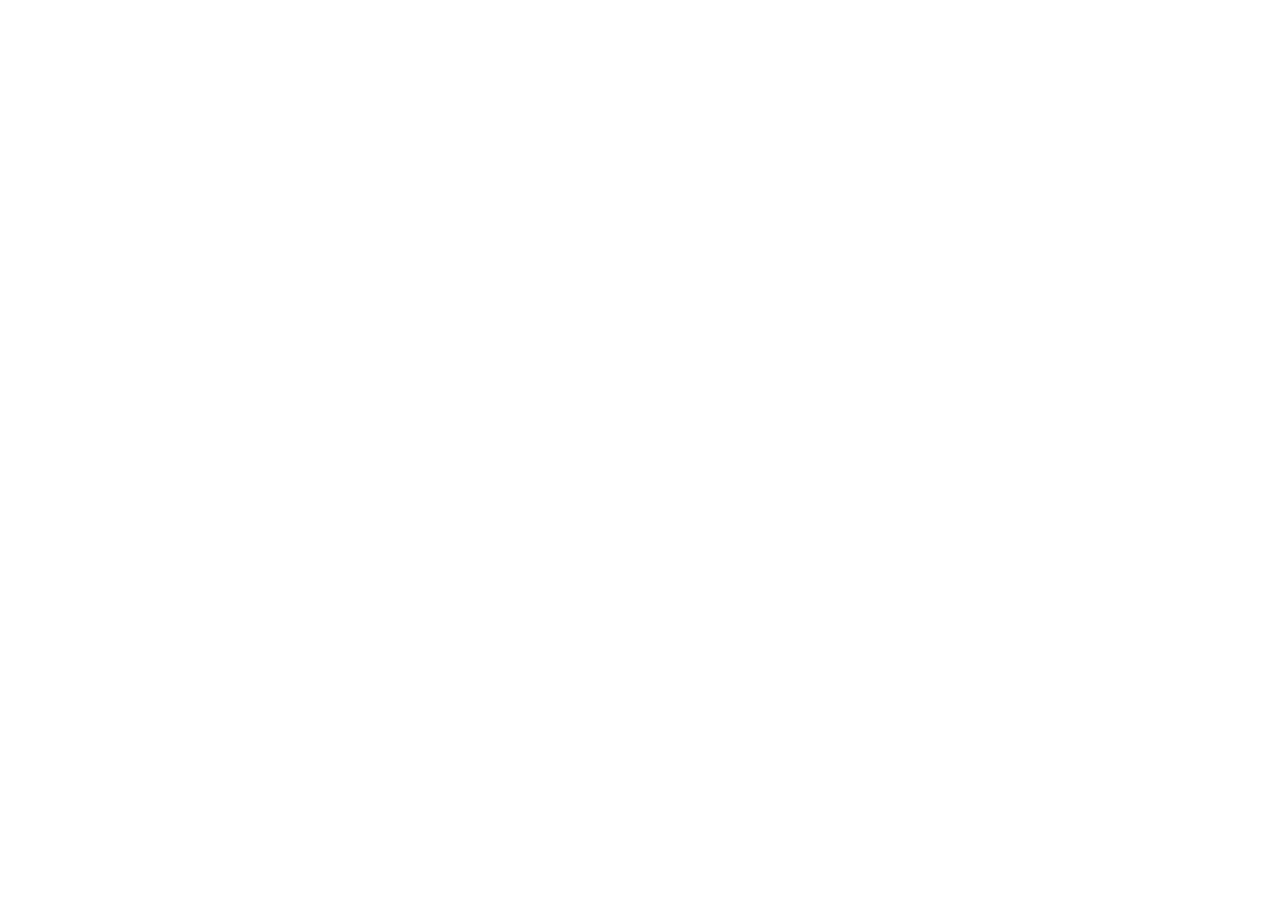
==== commit fd165450: "Update index.html" ====
--- a/index.html
+++ b/index.html
@@ -3,390 +3,72 @@
 <head>
 <meta charset="UTF-8">
 <meta name="viewport" content="width=device-width, initial-scale=1.0, user-scalable=no">
-<title>GoMove - Transporte Completo</title>
+<title>GoMove - Transporte em Tempo Real</title>
 <link href="https://fonts.googleapis.com/css2?family=Inter:wght@300;400;500;600;700;800&display=swap" rel="stylesheet">
 <link rel="stylesheet" href="https://cdnjs.cloudflare.com/ajax/libs/font-awesome/6.4.0/css/all.min.css">
 <link rel="stylesheet" href="https://unpkg.com/leaflet@1.9.4/dist/leaflet.css"/>
 <style>
 :root {
     --primary: #FFD400;
-    --primary-dark: #E6BF00;
     --black: #111111;
     --white: #FFFFFF;
     --gray-100: #F7F7F7;
-    --gray-200: #EEEEEE;
-    --gray-300: #DDDDDD;
-    --gray-400: #CCCCCC;
     --gray-500: #999999;
-    --gray-600: #666666;
-    --gray-700: #444444;
     --gray-800: #222222;
     --success: #10B981;
     --danger: #EF4444;
-    --warning: #F59E0B;
-    --info: #3B82F6;
     --shadow: 0 4px 20px rgba(0,0,0,0.1);
-    --shadow-lg: 0 8px 30px rgba(0,0,0,0.15);
     --radius: 12px;
     --radius-lg: 20px;
 }
-
 * { margin: 0; padding: 0; box-sizing: border-box; }
-
-body {
-    font-family: 'Inter', -apple-system, BlinkMacSystemFont, 'Segoe UI', Roboto, sans-serif;
-    background: var(--gray-100);
-    color: var(--gray-800);
-    height: 100vh;
-    overflow: hidden;
-}
-
-.container {
-    max-width: 480px;
-    margin: 0 auto;
-    background: var(--white);
-    min-height: 100vh;
-    position: relative;
-    box-shadow: var(--shadow);
-}
-
-.full-screen {
-    position: fixed;
-    top: 0;
-    left: 0;
-    right: 0;
-    bottom: 0;
-    z-index: 1;
-}
-
-#map {
-    height: 100%;
-    width: 100%;
-}
-
-.header {
-    background: var(--white);
-    padding: 16px 20px;
-    border-bottom: 1px solid var(--gray-200);
-    position: sticky;
-    top: 0;
-    z-index: 10;
-    display: flex;
-    justify-content: space-between;
-    align-items: center;
-}
-
-.logo {
-    font-size: 1.5rem;
-    font-weight: 800;
-    color: var(--primary);
-    text-decoration: none;
-}
-
+body { font-family: 'Inter', sans-serif; height: 100vh; overflow: hidden; }
+#map { height: 100%; width: 100%; z-index: 1; }
+.container { max-width: 480px; margin: 0 auto; background: var(--white); min-height: 100vh; position: relative; }
+.full-screen { position: fixed; top: 0; left: 0; right: 0; bottom: 0; z-index: 1; }
+.header { background: var(--white); padding: 16px 20px; border-bottom: 1px solid var(--gray-100); display: flex; justify-content: space-between; align-items: center; }
+.logo { font-size: 1.5rem; font-weight: 800; color: var(--primary); }
 .logo span { color: var(--black); }
-
-.card {
-    background: var(--white);
-    border-radius: var(--radius);
-    padding: 20px;
-    box-shadow: var(--shadow);
-    margin-bottom: 16px;
-}
-
-.btn {
-    display: inline-block;
-    width: 100%;
-    padding: 14px 20px;
-    border: none;
-    border-radius: var(--radius);
-    font-size: 1rem;
-    font-weight: 600;
-    cursor: pointer;
-    transition: all 0.2s ease;
-    text-align: center;
-}
-
-.btn-primary {
-    background: var(--primary);
-    color: var(--black);
-}
-.btn-primary:active { transform: scale(0.98); }
-
-.btn-secondary {
-    background: var(--gray-200);
-    color: var(--gray-700);
-}
-
-.btn-danger {
-    background: var(--danger);
-    color: white;
-}
-
-.btn-success {
-    background: var(--success);
-    color: white;
-}
-
-.btn-outline {
-    background: transparent;
-    border: 2px solid var(--primary);
-    color: var(--black);
-}
-
-.input-group {
-    margin-bottom: 16px;
-}
-
-.input-group label {
-    display: block;
-    margin-bottom: 8px;
-    font-size: 0.875rem;
-    font-weight: 500;
-    color: var(--gray-700);
-}
-
-.input-group input,
-.input-group select {
-    width: 100%;
-    padding: 12px 16px;
-    border: 1px solid var(--gray-300);
-    border-radius: var(--radius);
-    font-size: 1rem;
-}
-
-.input-group input:focus {
-    outline: none;
-    border-color: var(--primary);
-}
-
-.bottom-sheet {
-    position: fixed;
-    bottom: 0;
-    left: 0;
-    right: 0;
-    background: var(--white);
-    border-radius: var(--radius-lg) var(--radius-lg) 0 0;
-    z-index: 100;
-    transition: transform 0.3s;
-    max-height: 85vh;
-    overflow-y: auto;
-}
-
-.bottom-sheet.collapsed {
-    transform: translateY(calc(100% - 80px));
-}
-
-.sheet-handle {
-    width: 40px;
-    height: 4px;
-    background: var(--gray-300);
-    border-radius: 2px;
-    margin: 12px auto;
-    cursor: pointer;
-}
-
-.status-badge {
-    display: inline-flex;
-    align-items: center;
-    gap: 6px;
-    padding: 6px 12px;
-    border-radius: 20px;
-    font-size: 0.75rem;
-    font-weight: 600;
-}
-
+.card { background: var(--white); border-radius: var(--radius); padding: 20px; box-shadow: var(--shadow); margin-bottom: 16px; }
+.btn { width: 100%; padding: 14px 20px; border: none; border-radius: var(--radius); font-size: 1rem; font-weight: 600; cursor: pointer; text-align: center; }
+.btn-primary { background: var(--primary); color: var(--black); }
+.btn-secondary { background: var(--gray-100); color: var(--gray-800); }
+.btn-danger { background: var(--danger); color: white; }
+.btn-success { background: var(--success); color: white; }
+.input-group { margin-bottom: 16px; }
+.input-group label { display: block; margin-bottom: 8px; font-size: 0.875rem; font-weight: 500; }
+.input-group input { width: 100%; padding: 12px 16px; border: 1px solid #DDD; border-radius: var(--radius); font-size: 1rem; }
+.bottom-sheet { position: fixed; bottom: 0; left: 0; right: 0; background: white; border-radius: var(--radius-lg) var(--radius-lg) 0 0; z-index: 100; transition: transform 0.3s; max-height: 85vh; overflow-y: auto; }
+.bottom-sheet.collapsed { transform: translateY(calc(100% - 80px)); }
+.sheet-handle { width: 40px; height: 4px; background: #DDD; border-radius: 2px; margin: 12px auto; cursor: pointer; }
+.status-badge { display: inline-flex; align-items: center; gap: 6px; padding: 6px 12px; border-radius: 20px; font-size: 0.75rem; font-weight: 600; }
 .status-online { background: var(--success); color: white; }
 .status-offline { background: var(--danger); color: white; }
-
-.ride-options {
-    display: flex;
-    gap: 12px;
-    overflow-x: auto;
-    padding: 4px 0;
-}
-
-.ride-card {
-    flex: 0 0 120px;
-    background: var(--gray-100);
-    border-radius: var(--radius);
-    padding: 12px;
-    text-align: center;
-    cursor: pointer;
-    transition: all 0.2s;
-    border: 2px solid transparent;
-}
-
-.ride-card.selected {
-    border-color: var(--primary);
-    background: rgba(255,212,0,0.1);
-}
-
-.ride-icon { font-size: 2rem; margin-bottom: 8px; }
-.ride-name { font-weight: 600; font-size: 0.875rem; }
-.ride-price { font-size: 0.75rem; color: var(--success); font-weight: 600; }
-.ride-time { font-size: 0.7rem; color: var(--gray-500); }
-
-.driver-card {
-    display: flex;
-    align-items: center;
-    gap: 16px;
-    padding: 16px;
-    background: var(--gray-100);
-    border-radius: var(--radius);
-    margin-bottom: 12px;
-}
-
-.driver-avatar {
-    width: 60px;
-    height: 60px;
-    background: var(--primary);
-    border-radius: 50%;
-    display: flex;
-    align-items: center;
-    justify-content: center;
-    font-size: 1.8rem;
-    color: var(--black);
-}
-
+.ride-card { flex: 0 0 110px; background: var(--gray-100); border-radius: var(--radius); padding: 12px; text-align: center; cursor: pointer; border: 2px solid transparent; }
+.ride-card.selected { border-color: var(--primary); background: rgba(255,212,0,0.1); }
+.ride-icon { font-size: 1.8rem; }
+.ride-name { font-weight: 600; font-size: 0.8rem; }
+.ride-price { font-size: 0.7rem; color: var(--success); }
+.driver-card { display: flex; align-items: center; gap: 16px; padding: 16px; background: var(--gray-100); border-radius: var(--radius); margin-bottom: 12px; }
+.driver-avatar { width: 60px; height: 60px; background: var(--primary); border-radius: 50%; display: flex; align-items: center; justify-content: center; font-size: 1.8rem; }
 .driver-info { flex: 1; }
-.driver-name { font-weight: 600; margin-bottom: 4px; }
-.driver-rating { color: var(--warning); font-size: 0.8rem; margin-bottom: 4px; }
-.driver-car { font-size: 0.75rem; color: var(--gray-500); }
-
-.toast {
-    position: fixed;
-    bottom: 100px;
-    left: 20px;
-    right: 20px;
-    background: var(--gray-800);
-    color: white;
-    padding: 14px;
-    border-radius: var(--radius);
-    font-size: 0.85rem;
-    text-align: center;
-    z-index: 1000;
-    animation: slideUp 0.3s ease;
-}
-
-@keyframes slideUp {
-    from { transform: translateY(100px); opacity: 0; }
-    to { transform: translateY(0); opacity: 1; }
-}
-
-.loading {
-    display: flex;
-    flex-direction: column;
-    align-items: center;
-    justify-content: center;
-    padding: 40px;
-}
-
-.spinner {
-    width: 40px;
-    height: 40px;
-    border: 3px solid var(--gray-200);
-    border-top-color: var(--primary);
-    border-radius: 50%;
-    animation: spin 1s linear infinite;
-}
-
-@keyframes spin {
-    to { transform: rotate(360deg); }
-}
-
-.modal {
-    position: fixed;
-    top: 0;
-    left: 0;
-    right: 0;
-    bottom: 0;
-    background: rgba(0,0,0,0.5);
-    z-index: 1000;
-    display: flex;
-    align-items: center;
-    justify-content: center;
-    padding: 20px;
-}
-
-.modal-content {
-    background: white;
-    border-radius: var(--radius-lg);
-    padding: 24px;
-    max-width: 320px;
-    width: 100%;
-    text-align: center;
-}
-
-.suggestions {
-    position: absolute;
-    top: 80px;
-    left: 20px;
-    right: 20px;
-    background: white;
-    border-radius: var(--radius);
-    box-shadow: var(--shadow);
-    z-index: 10;
-    padding: 12px;
-}
-
-.suggestion-item {
-    padding: 12px;
-    display: flex;
-    align-items: center;
-    gap: 12px;
-    cursor: pointer;
-    border-radius: var(--radius);
-}
+.driver-name { font-weight: 600; }
+.driver-rating { color: #F59E0B; font-size: 0.8rem; }
+.toast { position: fixed; bottom: 100px; left: 20px; right: 20px; background: #1E293B; color: white; padding: 14px; border-radius: var(--radius); text-align: center; z-index: 1000; animation: slideUp 0.3s ease; }
+@keyframes slideUp { from { transform: translateY(100px); opacity: 0; } to { transform: translateY(0); opacity: 1; } }
+.loading { text-align: center; padding: 40px; }
+.spinner { width: 40px; height: 40px; border: 3px solid #EEE; border-top-color: var(--primary); border-radius: 50%; animation: spin 1s linear infinite; margin: 0 auto 20px; }
+@keyframes spin { to { transform: rotate(360deg); } }
+.search-header { position: absolute; top: 20px; left: 20px; right: 20px; z-index: 10; background: white; border-radius: 50px; padding: 8px 16px; box-shadow: var(--shadow); display: flex; align-items: center; gap: 12px; }
+.search-header input { flex: 1; border: none; padding: 12px 0; font-size: 1rem; outline: none; }
+.current-location { background: var(--gray-100); padding: 8px 12px; border-radius: 30px; font-size: 0.8rem; cursor: pointer; }
+.suggestions { position: absolute; top: 80px; left: 20px; right: 20px; background: white; border-radius: var(--radius); box-shadow: var(--shadow); z-index: 10; padding: 12px; }
+.suggestion-item { padding: 12px; display: flex; align-items: center; gap: 12px; cursor: pointer; border-radius: var(--radius); }
 .suggestion-item:hover { background: var(--gray-100); }
-
-.suggestion-icon {
-    width: 40px;
-    height: 40px;
-    background: var(--gray-100);
-    border-radius: 50%;
-    display: flex;
-    align-items: center;
-    justify-content: center;
-}
-
-.search-header {
-    position: absolute;
-    top: 20px;
-    left: 20px;
-    right: 20px;
-    z-index: 10;
-    background: white;
-    border-radius: 50px;
-    padding: 8px 16px;
-    box-shadow: var(--shadow);
-    display: flex;
-    align-items: center;
-    gap: 12px;
-}
-
-.search-header input {
-    flex: 1;
-    border: none;
-    padding: 12px 0;
-    font-size: 1rem;
-    outline: none;
-}
-
-.current-location {
-    background: var(--gray-100);
-    padding: 8px 12px;
-    border-radius: 30px;
-    font-size: 0.8rem;
-    cursor: pointer;
-}
-
-@media (min-width: 768px) {
-    .container { max-width: 480px; margin: 0 auto; }
-    .bottom-sheet { left: auto; right: auto; width: 480px; margin: 0 auto; }
-}
-
-#app { height: 100vh; overflow-y: auto; }
-.hidden { display: none; }
+.suggestion-icon { width: 40px; height: 40px; background: var(--gray-100); border-radius: 50%; display: flex; align-items: center; justify-content: center; }
+.ride-options { display: flex; gap: 12px; overflow-x: auto; padding: 8px 0; }
+.solicitacao-card { background: white; border: 2px solid var(--primary); border-radius: var(--radius); padding: 16px; margin-bottom: 12px; }
+@media (min-width: 768px) { .container { max-width: 480px; margin: 0 auto; } .bottom-sheet { left: auto; right: auto; width: 480px; margin: 0 auto; } }
 </style>
 </head>
 <body>
@@ -410,13 +92,16 @@
 let currentRide = null;
 let map = null;
 let userMarker = null;
-let driverMarkers = {};
+let driverMarker = null;
+let routePolyline = null;
 let driverTrackingInterval = null;
 let pollingInterval = null;
 let currentLocation = null;
 let destinoSelecionado = null;
 let selectedRideType = 'economico';
 let motoristaOnline = false;
+let ultimoStatusProcessado = null;
+let modalFinalizacaoAberto = false;
 
 const userId = localStorage.getItem('gomove_user_id') || crypto.randomUUID();
 localStorage.setItem('gomove_user_id', userId);
@@ -433,9 +118,7 @@
     setTimeout(() => toast.remove(), 3000);
 }
 
-function formatCurrency(value) {
-    return `R$ ${parseFloat(value).toFixed(2)}`;
-}
+function formatCurrency(value) { return `R$ ${parseFloat(value).toFixed(2)}`; }
 
 function calcularDistancia(lat1, lng1, lat2, lng2) {
     const R = 6371;
@@ -471,14 +154,37 @@
     }).addTo(map);
 }
 
+const driverIcon = L.divIcon({
+    html: '<div style="background: #FFD400; width: 45px; height: 45px; border-radius: 50%; display: flex; align-items: center; justify-content: center; box-shadow: 0 4px 12px rgba(0,0,0,0.2); border: 3px solid white;"><i class="fas fa-car" style="color: black; font-size: 22px;"></i></div>',
+    iconSize: [45, 45]
+});
+
+const passengerIcon = L.divIcon({
+    html: '<div style="background: #10B981; width: 40px; height: 40px; border-radius: 50%; display: flex; align-items: center; justify-content: center; box-shadow: 0 4px 12px rgba(0,0,0,0.2); border: 3px solid white;"><i class="fas fa-user" style="color: white; font-size: 18px;"></i></div>',
+    iconSize: [40, 40]
+});
+
 function addUserMarker(lat, lng, tipo) {
-    const icon = tipo === 'motorista' 
-        ? L.divIcon({ html: '<div style="background: #FFD400; width: 45px; height: 45px; border-radius: 50%; display: flex; align-items: center; justify-content: center; box-shadow: 0 4px 12px rgba(0,0,0,0.2); border: 3px solid white;"><i class="fas fa-car" style="color: black; font-size: 22px;"></i></div>', iconSize: [45, 45] })
-        : L.divIcon({ html: '<div style="background: #10B981; width: 40px; height: 40px; border-radius: 50%; display: flex; align-items: center; justify-content: center; box-shadow: 0 4px 12px rgba(0,0,0,0.2); border: 3px solid white;"><i class="fas fa-user" style="color: white; font-size: 18px;"></i></div>', iconSize: [40, 40] });
-    
+    const icon = tipo === 'motorista' ? driverIcon : passengerIcon;
     if (userMarker) userMarker.setLatLng([lat, lng]);
-    else userMarker = L.marker([lat, lng], { icon }).addTo(map).bindPopup(tipo === 'motorista' ? '🚗 Você' : '👤 Você');
+    else userMarker = L.marker([lat, lng], { icon }).addTo(map).bindPopup(tipo === 'motorista' ? '🚗 Você (Motorista)' : '👤 Você (Passageiro)');
     map.setView([lat, lng], 15);
+}
+
+async function tracarRota(origemLat, origemLng, destinoLat, destinoLng) {
+    if (!origemLat || !origemLng || !destinoLat || !destinoLng) return;
+    const url = `https://router.project-osrm.org/route/v1/driving/${origemLng},${origemLat};${destinoLng},${destinoLat}?overview=full&geometries=geojson`;
+    try {
+        const response = await fetch(url);
+        const data = await response.json();
+        if (routePolyline) map.removeLayer(routePolyline);
+        if (data.routes && data.routes[0]) {
+            routePolyline = L.geoJSON(data.routes[0].geometry, {
+                style: { color: '#FFD400', weight: 5, opacity: 0.8 }
+            }).addTo(map);
+            map.fitBounds(routePolyline.getBounds());
+        }
+    } catch (err) { console.error('Erro:', err); }
 }
 
 // ============================================
@@ -488,23 +194,23 @@
     currentScreen = 'home';
     document.getElementById('app').innerHTML = `
         <div class="container">
-            <div style="text-align: center; padding: 40px 20px;">
-                <div style="width: 150px; margin: 0 auto 30px;">
+            <div style="text-align: center; padding: 60px 20px;">
+                <div style="width: 120px; margin: 0 auto 30px;">
                     <img src="https://cdn-icons-png.flaticon.com/512/744/744465.png" width="100%">
                 </div>
-                <h1 class="logo" style="font-size: 2rem;">Go<span>Move</span></h1>
+                <h1 class="logo">Go<span>Move</span></h1>
                 <p style="color: var(--gray-500); margin-bottom: 40px;">Seu transporte rápido e seguro</p>
                 <button class="btn btn-primary" id="loginBtn"><i class="fas fa-sign-in-alt"></i> Entrar</button>
-                <button class="btn btn-outline" id="createAccountBtn" style="margin-top: 12px;"><i class="fas fa-user-plus"></i> Criar Conta</button>
+                <button class="btn btn-secondary" id="createAccountBtn" style="margin-top: 12px;"><i class="fas fa-user-plus"></i> Criar Conta</button>
             </div>
-            <div style="position: fixed; bottom: 20px; left: 0; right: 0; text-align: center; font-size: 0.7rem; color: var(--gray-400);">
+            <div style="position: fixed; bottom: 20px; left: 0; right: 0; text-align: center; font-size: 0.7rem;">
                 <a href="#" style="color: var(--gray-500); margin: 0 10px;">Termos de uso</a>
                 <a href="#" style="color: var(--gray-500); margin: 0 10px;">Política de privacidade</a>
             </div>
         </div>
     `;
-    document.getElementById('loginBtn')?.addEventListener('click', () => renderLogin());
-    document.getElementById('createAccountBtn')?.addEventListener('click', () => renderCadastroPassageiro());
+    document.getElementById('loginBtn').onclick = () => renderLogin();
+    document.getElementById('createAccountBtn').onclick = () => renderCadastro();
 }
 
 function renderLogin() {
@@ -517,15 +223,13 @@
                 </div>
                 <div class="input-group"><label>E-mail</label><input type="email" id="email" placeholder="seu@email.com"></div>
                 <div class="input-group"><label>Senha</label><input type="password" id="password" placeholder="••••••••"></div>
-                <div style="text-align: right; margin-bottom: 20px;"><a href="#" id="forgotBtn" style="color: var(--primary); font-size: 0.8rem;">Esqueceu a senha?</a></div>
-                <button class="btn btn-primary" id="loginBtn"><i class="fas fa-sign-in-alt"></i> Entrar</button>
+                <button class="btn btn-primary" id="loginBtn">Entrar</button>
                 <div style="text-align: center; margin: 20px 0;">ou</div>
-                <button class="btn btn-outline" id="createBtn"><i class="fas fa-user-plus"></i> Criar Conta</button>
+                <button class="btn btn-secondary" id="createBtn">Criar Conta</button>
                 <div style="text-align: center; margin-top: 20px;"><a href="#" id="backHome" style="color: var(--gray-500);">Voltar</a></div>
             </div>
         </div>
     `;
-    
     document.getElementById('loginBtn').onclick = async () => {
         const email = document.getElementById('email').value;
         const password = document.getElementById('password').value;
@@ -538,36 +242,32 @@
             else renderPassageiroDashboard();
         }
     };
-    document.getElementById('createBtn').onclick = () => renderCadastroPassageiro();
-    document.getElementById('forgotBtn').onclick = async () => {
-        const email = prompt('Digite seu e-mail:');
-        if (email) { await supabase.auth.resetPasswordForEmail(email); showToast('Link enviado para seu e-mail!', 'success'); }
-    };
+    document.getElementById('createBtn').onclick = () => renderCadastro();
     document.getElementById('backHome').onclick = () => renderHome();
 }
 
-function renderCadastroPassageiro() {
+function renderCadastro() {
     document.getElementById('app').innerHTML = `
         <div class="container">
-            <div class="card" style="margin: 20px; max-height: calc(100vh - 40px); overflow-y: auto;">
-                <div style="text-align: center; margin-bottom: 20px;"><h2 class="logo">Go<span>Move</span></h2><p>Cadastro de Passageiro</p></div>
-                <form id="cadastroForm">
-                    <div class="input-group"><label>Nome Completo</label><input type="text" id="nome" required></div>
-                    <div class="input-group"><label>CPF</label><input type="text" id="cpf" placeholder="000.000.000-00" required></div>
-                    <div class="input-group"><label>Data de Nascimento</label><input type="date" id="dataNascimento" required></div>
-                    <div class="input-group"><label>Telefone</label><input type="tel" id="telefone" placeholder="(00) 00000-0000" required></div>
-                    <div class="input-group"><label>E-mail</label><input type="email" id="email" required></div>
-                    <div class="input-group"><label>Senha</label><input type="password" id="senha" required></div>
-                    <div class="input-group"><label>Confirmar Senha</label><input type="password" id="confirmarSenha" required></div>
-                    <button type="submit" class="btn btn-primary">Criar Conta</button>
-                </form>
-                <div style="text-align: center; margin-top: 20px;"><a href="#" id="backToLogin" style="color: var(--primary);">Já tem conta? Faça login</a></div>
+            <div class="card" style="margin: 20px;">
+                <div style="text-align: center; margin-bottom: 20px;"><h2 class="logo">Go<span>Move</span></h2><p>Criar conta</p></div>
+                <div class="input-group"><label>Nome</label><input type="text" id="nome" required></div>
+                <div class="input-group"><label>E-mail</label><input type="email" id="email" required></div>
+                <div class="input-group"><label>Telefone</label><input type="tel" id="telefone" required></div>
+                <div class="input-group"><label>Senha</label><input type="password" id="senha" required></div>
+                <div class="input-group"><label>Confirmar Senha</label><input type="password" id="confirmarSenha" required></div>
+                <button class="btn btn-primary" id="passageiroBtn"><i class="fas fa-walking"></i> Sou Passageiro</button>
+                <button class="btn btn-secondary" id="motoristaBtn" style="margin-top: 12px;"><i class="fas fa-car"></i> Sou Motorista</button>
+                <div style="text-align: center; margin-top: 20px;"><a href="#" id="backToLogin" style="color: var(--gray-500);">Já tem conta? Faça login</a></div>
             </div>
         </div>
     `;
     
-    document.getElementById('cadastroForm').onsubmit = async (e) => {
-        e.preventDefault();
+    document.getElementById('passageiroBtn').onclick = async () => await criarConta('passageiro');
+    document.getElementById('motoristaBtn').onclick = async () => await criarConta('motorista');
+    document.getElementById('backToLogin').onclick = () => renderLogin();
+    
+    async function criarConta(tipo) {
         const senha = document.getElementById('senha').value;
         const confirmar = document.getElementById('confirmarSenha').value;
         if (senha !== confirmar) { showToast('Senhas não coincidem', 'error'); return; }
@@ -577,71 +277,18 @@
         });
         if (authError) { showToast(authError.message, 'error'); return; }
         const { error: profileError } = await supabase.from('usuarios').insert({
-            id: authData.user.id, tipo: 'passageiro', nome: document.getElementById('nome').value,
-            cpf: document.getElementById('cpf').value, data_nascimento: document.getElementById('dataNascimento').value,
+            id: authData.user.id, tipo: tipo, nome: document.getElementById('nome').value,
             telefone: document.getElementById('telefone').value, email: document.getElementById('email').value,
             status: 'ativo', criado_em: new Date().toISOString()
         });
         if (profileError) showToast('Erro ao criar perfil', 'error');
         else { showToast('Conta criada com sucesso!', 'success'); setTimeout(() => renderLogin(), 2000); }
-    };
-    document.getElementById('backToLogin').onclick = () => renderLogin();
-}
-
-function renderCadastroMotorista() {
-    document.getElementById('app').innerHTML = `
-        <div class="container">
-            <div class="card" style="margin: 20px; max-height: calc(100vh - 40px); overflow-y: auto;">
-                <div style="text-align: center; margin-bottom: 20px;"><h2 class="logo">Go<span>Move</span></h2><p>Cadastro de Motorista</p></div>
-                <form id="cadastroMotoristaForm">
-                    <h3 style="margin: 16px 0 8px;">Dados pessoais</h3>
-                    <div class="input-group"><label>Nome Completo</label><input type="text" id="nome" required></div>
-                    <div class="input-group"><label>CPF</label><input type="text" id="cpf" required></div>
-                    <div class="input-group"><label>RG</label><input type="text" id="rg" required></div>
-                    <div class="input-group"><label>Telefone</label><input type="tel" id="telefone" required></div>
-                    <div class="input-group"><label>E-mail</label><input type="email" id="email" required></div>
-                    
-                    <h3 style="margin: 16px 0 8px;">Veículo</h3>
-                    <div class="input-group"><label>Marca</label><input type="text" id="marca" required></div>
-                    <div class="input-group"><label>Modelo</label><input type="text" id="modelo" required></div>
-                    <div class="input-group"><label>Cor</label><input type="text" id="cor" required></div>
-                    <div class="input-group"><label>Ano</label><input type="number" id="ano" required></div>
-                    <div class="input-group"><label>Placa</label><input type="text" id="placa" required></div>
-                    
-                    <div class="input-group"><label>Senha</label><input type="password" id="senha" required></div>
-                    <div class="input-group"><label>Confirmar Senha</label><input type="password" id="confirmarSenha" required></div>
-                    <button type="submit" class="btn btn-primary">Cadastrar como Motorista</button>
-                </form>
-                <div style="text-align: center; margin-top: 20px;"><a href="#" id="backToLogin" style="color: var(--primary);">Voltar</a></div>
-            </div>
-        </div>
-    `;
-    
-    document.getElementById('cadastroMotoristaForm').onsubmit = async (e) => {
-        e.preventDefault();
-        const senha = document.getElementById('senha').value;
-        const confirmar = document.getElementById('confirmarSenha').value;
-        if (senha !== confirmar) { showToast('Senhas não coincidem', 'error'); return; }
-        const { data: authData, error: authError } = await supabase.auth.signUp({
-            email: document.getElementById('email').value,
-            password: senha
-        });
-        if (authError) { showToast(authError.message, 'error'); return; }
-        const { error: profileError } = await supabase.from('usuarios').insert({
-            id: authData.user.id, tipo: 'motorista', nome: document.getElementById('nome').value,
-            cpf: document.getElementById('cpf').value, rg: document.getElementById('rg').value,
-            telefone: document.getElementById('telefone').value, email: document.getElementById('email').value,
-            marca: document.getElementById('marca').value, modelo: document.getElementById('modelo').value,
-            cor: document.getElementById('cor').value, ano: document.getElementById('ano').value,
-            placa: document.getElementById('placa').value, status: 'em_analise',
-            criado_em: new Date().toISOString()
-        });
-        if (profileError) showToast('Erro ao criar perfil', 'error');
-        else { showToast('Cadastro enviado para análise!', 'success'); setTimeout(() => renderLogin(), 2000); }
-    };
-    document.getElementById('backToLogin').onclick = () => renderLogin();
-}
-
+    }
+}
+
+// ============================================
+// PASSAGEIRO
+// ============================================
 function renderPassageiroDashboard() {
     currentScreen = 'passageiro';
     initMap();
@@ -651,15 +298,15 @@
     document.getElementById('app').innerHTML = `
         <div id="map" class="full-screen"></div>
         <div class="search-header">
-            <i class="fas fa-search" style="color: var(--gray-500);"></i>
+            <i class="fas fa-search"></i>
             <input type="text" id="destinoInput" placeholder="Para onde você vai?">
             <div class="current-location" id="currentLocationBtn"><i class="fas fa-location-dot"></i> Local</div>
         </div>
         <div id="suggestions" class="suggestions" style="display: none;">
-            <div class="suggestion-item" data-destino="Casa"><div class="suggestion-icon"><i class="fas fa-home"></i></div><div><strong>Casa</strong><br><small>Seu endereço residencial</small></div></div>
-            <div class="suggestion-item" data-destino="Trabalho"><div class="suggestion-icon"><i class="fas fa-briefcase"></i></div><div><strong>Trabalho</strong><br><small>Seu local de trabalho</small></div></div>
-            <div class="suggestion-item" data-destino="Shopping Center"><div class="suggestion-icon"><i class="fas fa-store"></i></div><div><strong>Shopping Center</strong><br><small>Compras e lazer</small></div></div>
-            <div class="suggestion-item" data-destino="Aeroporto"><div class="suggestion-icon"><i class="fas fa-plane"></i></div><div><strong>Aeroporto</strong><br><small>Viagens</small></div></div>
+            <div class="suggestion-item" data-destino="Casa"><div class="suggestion-icon"><i class="fas fa-home"></i></div><div><strong>Casa</strong></div></div>
+            <div class="suggestion-item" data-destino="Trabalho"><div class="suggestion-icon"><i class="fas fa-briefcase"></i></div><div><strong>Trabalho</strong></div></div>
+            <div class="suggestion-item" data-destino="Shopping"><div class="suggestion-icon"><i class="fas fa-store"></i></div><div><strong>Shopping</strong></div></div>
+            <div class="suggestion-item" data-destino="Aeroporto"><div class="suggestion-icon"><i class="fas fa-plane"></i></div><div><strong>Aeroporto</strong></div></div>
         </div>
         <div class="bottom-sheet collapsed" id="bottomSheet">
             <div class="sheet-handle" id="sheetHandle"></div>
@@ -677,42 +324,58 @@
         currentLocation = { lat: latitude, lng: longitude };
         await supabase.from('usuarios').upsert({ id: userId, tipo: 'passageiro', latitude, longitude, online: true });
         addUserMarker(latitude, longitude, 'passageiro');
-        buscarMotoristasProximos();
     }, (err) => console.error(err), { enableHighAccuracy: true, maximumAge: 3000, timeout: 10000 });
-}
-
-async function buscarMotoristasProximos() {
-    if (!currentLocation) return;
-    const { data: drivers } = await supabase.from('usuarios').select('*').eq('tipo', 'motorista').eq('online', true);
-    const driverIcon = L.divIcon({ html: '<div style="background: #FFD400; width: 45px; height: 45px; border-radius: 50%; display: flex; align-items: center; justify-content: center; box-shadow: 0 4px 12px rgba(0,0,0,0.2); border: 3px solid white;"><i class="fas fa-car" style="color: black; font-size: 22px;"></i></div>', iconSize: [45, 45] });
-    for (const driver of drivers || []) {
-        if (driver.latitude && driver.longitude) {
-            if (driverMarkers[driver.id]) driverMarkers[driver.id].setLatLng([driver.latitude, driver.longitude]);
-            else driverMarkers[driver.id] = L.marker([driver.latitude, driver.longitude], { icon: driverIcon }).addTo(map).bindPopup(`🚗 ${driver.nome || 'Motorista'}`);
-        }
-    }
 }
 
 function startPollingPassageiro() {
     if (pollingInterval) clearInterval(pollingInterval);
     pollingInterval = setInterval(async () => {
-        buscarMotoristasProximos();
-        const { data: corrida } = await supabase.from('corridas').select('*').eq('passageiro_id', userId).in('status', ['solicitado', 'aceito', 'chegando', 'emCurso']).order('criado_em', { ascending: false }).limit(1);
-        if (corrida?.length > 0 && (!currentRide || currentRide.id !== corrida[0].id)) { currentRide = corrida[0]; atualizarTelaCorrida(); }
-    }, 3000);
-}
-
-function atualizarTelaCorrida() {
-    if (!currentRide) return;
-    if (currentRide.status === 'aceito') {
-        if (driverTrackingInterval) clearInterval(driverTrackingInterval);
-        driverTrackingInterval = setInterval(async () => {
-            const { data: driver } = await supabase.from('usuarios').select('latitude, longitude').eq('id', currentRide.motorista_id).single();
-            if (driver?.latitude && driverMarkers[currentRide.motorista_id]) driverMarkers[currentRide.motorista_id].setLatLng([driver.latitude, driver.longitude]);
-        }, 2000);
-        renderMotoristaEncontrado();
-    } else if (currentRide.status === 'chegando') renderEmCorrida();
-    else if (currentRide.status === 'emCurso') renderEmCorrida();
+        const { data: corrida } = await supabase.from('corridas').select('*').eq('passageiro_id', userId).in('status', ['solicitado', 'aceito', 'chegando', 'emCurso', 'finalizado']).order('criado_em', { ascending: false }).limit(1);
+        if (corrida?.length > 0) {
+            const statusKey = `${corrida[0].id}_${corrida[0].status}`;
+            if (ultimoStatusProcessado !== statusKey) {
+                ultimoStatusProcessado = statusKey;
+                if (corrida[0].status === 'finalizado' && !modalFinalizacaoAberto) {
+                    showToast(`🏁 Corrida finalizada! ${formatCurrency(corrida[0].preco)}`, 'success');
+                    mostrarModalFinalizacao(corrida[0].preco, corrida[0].destino);
+                    currentRide = null;
+                    if (driverTrackingInterval) clearInterval(driverTrackingInterval);
+                    if (driverMarker) map.removeLayer(driverMarker);
+                    if (routePolyline) map.removeLayer(routePolyline);
+                    renderPassageiroHome();
+                } else if (corrida[0].status === 'aceito') {
+                    if (!currentRide || currentRide.id !== corrida[0].id) {
+                        showToast('✅ Motorista aceitou sua corrida!', 'success');
+                        currentRide = corrida[0];
+                        iniciarRastreamentoMotorista(currentRide.motorista_id, currentRide.origem_lat, currentRide.origem_lng);
+                        renderMotoristaEncontrado();
+                    }
+                } else if (corrida[0].status === 'chegando') {
+                    showToast('📍 Motorista chegou ao local!', 'success');
+                    if (currentRide) currentRide.status = 'chegando';
+                    renderEmCorrida();
+                } else if (corrida[0].status === 'emCurso') {
+                    if (currentRide) currentRide.status = 'emCurso';
+                    renderEmCorrida();
+                }
+            }
+        }
+    }, 2000);
+}
+
+function iniciarRastreamentoMotorista(motoristaId, passageiroLat, passageiroLng) {
+    if (driverTrackingInterval) clearInterval(driverTrackingInterval);
+    driverTrackingInterval = setInterval(async () => {
+        const { data: motorista } = await supabase.from('usuarios').select('latitude, longitude, nome').eq('id', motoristaId).single();
+        if (motorista?.latitude && motorista?.longitude) {
+            if (driverMarker) driverMarker.setLatLng([motorista.latitude, motorista.longitude]);
+            else driverMarker = L.marker([motorista.latitude, motorista.longitude], { icon: driverIcon }).addTo(map).bindPopup(`🚗 ${motorista.nome || 'Motorista'}`);
+            await tracarRota(motorista.latitude, motorista.longitude, passageiroLat, passageiroLng);
+            const distancia = calcularDistancia(motorista.latitude, motorista.longitude, passageiroLat, passageiroLng);
+            const distanceEl = document.getElementById('distanceInfo');
+            if (distanceEl) distanceEl.innerHTML = `🚗 Motorista está a ${distancia < 1 ? `${Math.round(distancia * 1000)}m` : `${distancia.toFixed(1)}km`} de você`;
+        }
+    }, 2000);
 }
 
 function renderPassageiroHome() {
@@ -721,9 +384,9 @@
     sheet.innerHTML = `
         <div style="padding: 0 0 20px 0;">
             <div class="ride-options" id="rideOptions">
-                <div class="ride-card ${selectedRideType === 'economico' ? 'selected' : ''}" data-tipo="economico"><div class="ride-icon">🚗</div><div class="ride-name">Econômico</div><div class="ride-price">R$ 5</div><div class="ride-time">2-4 min</div></div>
-                <div class="ride-card ${selectedRideType === 'comfort' ? 'selected' : ''}" data-tipo="comfort"><div class="ride-icon">🚙</div><div class="ride-name">Comfort</div><div class="ride-price">R$ 7.50</div><div class="ride-time">3-5 min</div></div>
-                <div class="ride-card ${selectedRideType === 'xl' ? 'selected' : ''}" data-tipo="xl"><div class="ride-icon">🚐</div><div class="ride-name">XL</div><div class="ride-price">R$ 10</div><div class="ride-time">5-7 min</div></div>
+                <div class="ride-card selected" data-tipo="economico"><div class="ride-icon">🚗</div><div class="ride-name">Econômico</div><div class="ride-price">R$ 5</div></div>
+                <div class="ride-card" data-tipo="comfort"><div class="ride-icon">🚙</div><div class="ride-name">Comfort</div><div class="ride-price">R$ 7.50</div></div>
+                <div class="ride-card" data-tipo="xl"><div class="ride-icon">🚐</div><div class="ride-name">XL</div><div class="ride-price">R$ 10</div></div>
             </div>
             <button class="btn btn-primary" id="solicitarCorridaBtn">Solicitar Corrida</button>
         </div>
@@ -732,38 +395,45 @@
         card.onclick = () => { document.querySelectorAll('.ride-card').forEach(c => c.classList.remove('selected')); card.classList.add('selected'); selectedRideType = card.dataset.tipo; };
     });
     document.getElementById('solicitarCorridaBtn').onclick = () => { if (destinoSelecionado) solicitarCorrida(); else showToast('Digite um destino', 'error'); };
+    const bs = document.getElementById('bottomSheet');
+    if (bs && bs.classList.contains('collapsed')) bs.classList.remove('collapsed');
 }
 
 async function solicitarCorrida() {
-    const preco = selectedRideType === 'economico' ? (Math.random() * 10 + 8).toFixed(2) : selectedRideType === 'comfort' ? (Math.random() * 15 + 12).toFixed(2) : (Math.random() * 20 + 15).toFixed(2);
+    const precos = { economico: (Math.random() * 10 + 8).toFixed(2), comfort: (Math.random() * 15 + 12).toFixed(2), xl: (Math.random() * 20 + 15).toFixed(2) };
+    const preco = precos[selectedRideType];
     const rideId = crypto.randomUUID();
     const { error } = await supabase.from('corridas').insert({
-        id: rideId, passageiro_id: userId, passageiro_nome: currentUser?.nome || 'Passageiro',
+        id: rideId, passageiro_id: userId, passageiro_nome: 'Passageiro',
         origem: 'Minha localização', origem_lat: currentLocation?.lat, origem_lng: currentLocation?.lng,
         destino: destinoSelecionado, tipo: selectedRideType, status: 'solicitado', preco: preco,
         criado_em: new Date().toISOString()
     });
     if (error) showToast('Erro ao solicitar corrida', 'error');
-    else { currentRide = { id: rideId, status: 'solicitado', destino: destinoSelecionado, preco: preco }; renderProcurandoMotorista(); }
+    else {
+        currentRide = { id: rideId, status: 'solicitado', destino: destinoSelecionado, preco: preco };
+        renderProcurandoMotorista();
+    }
 }
 
 function renderProcurandoMotorista() {
     const sheet = document.getElementById('sheetContent');
     if (!sheet) return;
-    sheet.innerHTML = `<div class="loading"><div class="spinner"></div><h3 style="margin-top: 20px;">Procurando motorista...</h3><p style="color: var(--gray-500);">Aguarde, estamos encontrando o melhor motorista para você</p></div><button class="btn-danger" id="cancelarBuscaBtn" style="margin-top: 20px;">Cancelar</button>`;
+    sheet.innerHTML = `<div class="loading"><div class="spinner"></div><h3>Procurando motorista...</h3><p style="color: var(--gray-500);">Aguarde, estamos encontrando o melhor motorista para você</p></div><button class="btn-danger" id="cancelarBuscaBtn" style="margin-top: 20px;">Cancelar</button>`;
     document.getElementById('cancelarBuscaBtn')?.addEventListener('click', async () => { await supabase.from('corridas').update({ status: 'cancelado' }).eq('id', currentRide.id); currentRide = null; renderPassageiroHome(); });
     const bs = document.getElementById('bottomSheet');
-    if (bs) bs.classList.remove('collapsed');
+    if (bs && bs.classList.contains('collapsed')) bs.classList.remove('collapsed');
 }
 
 function renderMotoristaEncontrado() {
     const sheet = document.getElementById('sheetContent');
     if (!sheet) return;
     sheet.innerHTML = `
-        <div class="driver-card"><div class="driver-avatar"><i class="fas fa-user"></i></div><div class="driver-info"><div class="driver-name">${currentRide.motorista_nome || 'Motorista'}</div><div class="driver-rating">★★★★☆ 4.8</div><div class="driver-car">${currentRide.motorista_carro || 'Sedan Preto'}</div><div class="driver-placa">ABC-1234</div></div></div>
-        <div style="margin-bottom: 16px;"><div><i class="fas fa-circle" style="color: #10B981; font-size: 12px;"></i> <strong>Origem:</strong> ${currentRide.origem}</div><div style="margin-top: 8px;"><i class="fas fa-flag-checkered" style="color: #EF4444; font-size: 12px;"></i> <strong>Destino:</strong> ${currentRide.destino}</div></div>
-        <div style="background: var(--gray-100); border-radius: 12px; padding: 12px; margin-bottom: 16px;"><div>Tempo de chegada</div><div><strong>${Math.floor(Math.random() * 10) + 3} min</strong></div></div>
-        <button class="btn-danger" id="cancelarCorridaBtn">Cancelar Corrida</button>
+        <div class="driver-card"><div class="driver-avatar"><i class="fas fa-user"></i></div><div class="driver-info"><div class="driver-name">${currentRide.motorista_nome || 'Motorista'}</div><div class="driver-rating">★★★★☆ 4.8</div><div class="driver-car">Sedan Preto - ABC1234</div></div></div>
+        <div id="distanceInfo" style="background: #E0E7FF; border-radius: 12px; padding: 12px; margin-bottom: 16px; text-align: center;">🔄 Calculando distância...</div>
+        <div><strong>Destino:</strong> ${currentRide.destino}</div>
+        <div><strong>Preço:</strong> ${formatCurrency(currentRide.preco)}</div>
+        <button class="btn-danger" id="cancelarCorridaBtn" style="margin-top: 16px;">Cancelar Corrida</button>
     `;
     document.getElementById('cancelarCorridaBtn')?.addEventListener('click', async () => { await supabase.from('corridas').update({ status: 'cancelado' }).eq('id', currentRide.id); currentRide = null; renderPassageiroHome(); });
 }
@@ -771,7 +441,7 @@
 function renderEmCorrida() {
     const sheet = document.getElementById('sheetContent');
     if (!sheet) return;
-    sheet.innerHTML = `<div style="text-align: center; padding: 20px;"><i class="fas fa-car" style="font-size: 48px; color: var(--primary);"></i><h3>🟢 Em corrida</h3><p>Destino: ${currentRide?.destino}</p><div style="background: var(--gray-100); border-radius: 12px; padding: 12px; margin-top: 16px;"><div>Tempo restante</div><div><strong>${Math.floor(Math.random() * 15) + 5} min</strong></div><div>Distância restante</div><div><strong>${(Math.random() * 10).toFixed(1)} km</strong></div></div></div>`;
+    sheet.innerHTML = `<div style="text-align: center; padding: 20px;"><i class="fas fa-car" style="font-size: 48px; color: var(--primary);"></i><h3>🟢 Em corrida</h3><p>Destino: ${currentRide?.destino}</p><div style="background: var(--gray-100); border-radius: 12px; padding: 12px; margin-top: 16px;"><div>Tempo restante</div><div><strong>${Math.floor(Math.random() * 15) + 5} min</strong></div></div></div>`;
 }
 
 function setupPassageiroListeners() {
@@ -783,7 +453,7 @@
         destinoInput.oninput = (e) => { destinoSelecionado = e.target.value; };
     }
     document.querySelectorAll('.suggestion-item')?.forEach(item => {
-        item.onclick = () => { destinoInput.value = item.dataset.destino; destinoSelecionado = item.dataset.destino; if (suggestions) suggestions.style.display = 'none'; renderPassageiroHome(); };
+        item.onclick = () => { if (destinoInput) destinoInput.value = item.dataset.destino; destinoSelecionado = item.dataset.destino; if (suggestions) suggestions.style.display = 'none'; renderPassageiroHome(); };
     });
     document.getElementById('currentLocationBtn')?.addEventListener('click', async () => { try { const pos = await getCurrentPosition(); if (map) map.setView([pos.lat, pos.lng], 15); showToast('Localização atualizada', 'success'); } catch(e) { showToast('Erro ao obter localização', 'error'); } });
     
@@ -793,6 +463,9 @@
     if (sheetHandle) sheetHandle.onclick = () => { isCollapsed = !isCollapsed; bottomSheet?.classList.toggle('collapsed', isCollapsed); };
 }
 
+// ============================================
+// MOTORISTA
+// ============================================
 function renderMotoristaDashboard() {
     currentScreen = 'motorista';
     initMap();
@@ -823,37 +496,72 @@
         currentLocation = { lat: latitude, lng: longitude };
         await supabase.from('usuarios').upsert({ id: userId, tipo: 'motorista', latitude, longitude, online: motoristaOnline });
         addUserMarker(latitude, longitude, 'motorista');
+        
+        if (currentRide && currentRide.status === 'aceito' && currentRide.origem_lat) {
+            await tracarRota(latitude, longitude, currentRide.origem_lat, currentRide.origem_lng);
+        }
     }, (err) => console.error(err), { enableHighAccuracy: true, maximumAge: 3000, timeout: 10000 });
 }
 
 function startPollingMotorista() {
     if (pollingInterval) clearInterval(pollingInterval);
     pollingInterval = setInterval(async () => {
-        const { data: corridaAtiva } = await supabase.from('corridas').select('*').eq('motorista_id', userId).in('status', ['aceito', 'chegando', 'emCurso']).maybeSingle();
-        if (corridaAtiva && (!currentRide || currentRide.id !== corridaAtiva.id)) { currentRide = corridaAtiva; atualizarTelaMotorista(); }
-        else if (!corridaAtiva && currentRide) { currentRide = null; renderMotoristaHome(); }
+        const { data: corridaAtiva } = await supabase.from('corridas').select('*').eq('motorista_id', userId).in('status', ['aceito', 'chegando', 'emCurso', 'finalizado']).maybeSingle();
+        if (corridaAtiva) {
+            const statusKey = `${corridaAtiva.id}_${corridaAtiva.status}`;
+            if (ultimoStatusProcessado !== statusKey) {
+                ultimoStatusProcessado = statusKey;
+                if (corridaAtiva.status === 'finalizado' && !modalFinalizacaoAberto) {
+                    showToast(`🏁 Corrida finalizada! ${formatCurrency(corridaAtiva.preco)}`, 'success');
+                    mostrarModalFinalizacao(corridaAtiva.preco, corridaAtiva.destino);
+                    currentRide = null;
+                    if (routePolyline) map.removeLayer(routePolyline);
+                    renderMotoristaHome();
+                } else {
+                    currentRide = corridaAtiva;
+                    atualizarTelaMotorista();
+                }
+            }
+        } else if (currentRide) {
+            currentRide = null;
+            renderMotoristaHome();
+        }
         
-        const { data: solicitacoes } = await supabase.from('corridas').select('*').eq('status', 'solicitado').order('criado_em', { ascending: false });
-        const listaDiv = document.getElementById('solicitacoesList');
-        if (listaDiv && !currentRide) {
-            if (solicitacoes?.length) listaDiv.innerHTML = solicitacoes.map(ride => `
-                <div class="card" style="margin-bottom: 12px;"><div><strong>${ride.tipo === 'economico' ? '🚗 Econômico' : ride.tipo === 'comfort' ? '🚙 Comfort' : '🚐 XL'}</strong> - ${formatCurrency(ride.preco)}</div>
-                <div>📍 Destino: ${ride.destino}</div><div class="button-group" style="display: flex; gap: 12px; margin-top: 12px;">
-                <button class="btn-accept" data-id="${ride.id}" style="background: #10B981; color: white; padding: 10px; border-radius: 12px; border: none; cursor: pointer;">✅ Aceitar</button>
-                <button class="btn-reject" data-id="${ride.id}" style="background: #EF4444; color: white; padding: 10px; border-radius: 12px; border: none; cursor: pointer;">❌ Recusar</button>
-                </div></div>
-            `).join('');
-            document.querySelectorAll('.btn-accept').forEach(btn => btn.onclick = async () => { const ride = solicitacoes.find(r => r.id === btn.dataset.id); if (ride) await aceitarCorrida(ride); });
-            document.querySelectorAll('.btn-reject').forEach(btn => btn.onclick = async () => { const ride = solicitacoes.find(r => r.id === btn.dataset.id); if (ride) await recusarCorrida(ride); });
+        if (!currentRide) {
+            const { data: solicitacoes } = await supabase.from('corridas').select('*').eq('status', 'solicitado').order('criado_em', { ascending: false });
+            const listaDiv = document.getElementById('solicitacoesList');
+            if (listaDiv) {
+                if (solicitacoes?.length) {
+                    listaDiv.innerHTML = solicitacoes.map(ride => `
+                        <div class="solicitacao-card">
+                            <div><strong>${ride.tipo === 'economico' ? '🚗 Econômico' : ride.tipo === 'comfort' ? '🚙 Comfort' : '🚐 XL'}</strong> - ${formatCurrency(ride.preco)}</div>
+                            <div>📍 Destino: ${ride.destino}</div>
+                            <div class="button-group" style="display: flex; gap: 12px; margin-top: 12px;">
+                                <button class="btn-accept" data-id="${ride.id}" style="background: #10B981; color: white; padding: 10px; border-radius: 12px; border: none; cursor: pointer; flex: 1;">✅ Aceitar</button>
+                                <button class="btn-reject" data-id="${ride.id}" style="background: #EF4444; color: white; padding: 10px; border-radius: 12px; border: none; cursor: pointer; flex: 1;">❌ Recusar</button>
+                            </div>
+                        </div>
+                    `).join('');
+                    document.querySelectorAll('.btn-accept').forEach(btn => btn.onclick = async () => { const ride = solicitacoes.find(r => r.id === btn.dataset.id); if (ride) await aceitarCorrida(ride); });
+                    document.querySelectorAll('.btn-reject').forEach(btn => btn.onclick = async () => { const ride = solicitacoes.find(r => r.id === btn.dataset.id); if (ride) await recusarCorrida(ride); });
+                } else {
+                    listaDiv.innerHTML = '<div style="text-align: center; padding: 40px; color: var(--gray-500);">📱 Nenhuma solicitação no momento</div>';
+                }
+            }
         }
-    }, 3000);
+    }, 2000);
 }
 
 function renderMotoristaHome() {
     const sheet = document.getElementById('sheetContent');
     if (!sheet) return;
     sheet.innerHTML = `
-        <div style="text-align: center; padding: 20px;"><i class="fas fa-car" style="font-size: 48px; color: var(--primary);"></i><h3>Aguardando solicitações</h3><p style="color: var(--gray-500);">As corridas aparecerão aqui</p><div id="solicitacoesList"></div></div>
+        <div style="text-align: center; padding: 20px;">
+            <i class="fas fa-car" style="font-size: 48px; color: var(--primary);"></i>
+            <h3>Aguardando solicitações</h3>
+            <p style="color: var(--gray-500);">As corridas aparecerão aqui</p>
+            <div id="solicitacoesList"></div>
+        </div>
         <button class="btn-danger" id="toggleOnlineBtn" style="margin-top: 20px;">Ficar Offline</button>
     `;
     document.getElementById('toggleOnlineBtn').onclick = async () => {
@@ -871,13 +579,22 @@
     const sheet = document.getElementById('sheetContent');
     if (!sheet) return;
     let statusText = '', actionBtn = '';
-    if (currentRide.status === 'aceito') { statusText = '🚗 Indo buscar passageiro'; actionBtn = '<button class="btn-primary btn-warning" id="chegandoBtn" style="background: #F59E0B;">📍 Cheguei no local</button>'; }
-    else if (currentRide.status === 'chegando') { statusText = '📍 Você chegou ao local'; actionBtn = '<button class="btn-primary" id="iniciarCorridaBtn">🚗 Iniciar Corrida</button>'; }
-    else if (currentRide.status === 'emCurso') { statusText = '🟢 Em corrida'; actionBtn = '<button class="btn-primary btn-success" id="finalizarCorridaBtn">🏁 Finalizar Corrida</button>'; }
-    sheet.innerHTML = `<div class="card"><div class="status-badge" style="background: #DBEAFE; color: #2563EB;">${statusText}</div><div><strong>Destino:</strong> ${currentRide.destino}</div><div><strong>Preço:</strong> ${formatCurrency(currentRide.preco)}</div><div style="margin-top: 16px;">${actionBtn}<button class="btn-danger" id="cancelarBtn" style="margin-top: 12px;">❌ Cancelar Corrida</button></div></div>`;
+    if (currentRide.status === 'aceito') { statusText = '🚗 Indo buscar passageiro'; actionBtn = '<button class="btn btn-warning" id="chegandoBtn" style="background: #F59E0B; margin-top: 12px;">📍 Cheguei no local</button>'; }
+    else if (currentRide.status === 'chegando') { statusText = '📍 Você chegou ao local'; actionBtn = '<button class="btn btn-primary" id="iniciarCorridaBtn" style="margin-top: 12px;">🚗 Iniciar Corrida</button>'; }
+    else if (currentRide.status === 'emCurso') { statusText = '🟢 Em corrida'; actionBtn = '<button class="btn btn-success" id="finalizarCorridaBtn" style="margin-top: 12px;">🏁 Finalizar Corrida</button>'; }
+    
+    sheet.innerHTML = `
+        <div class="card">
+            <div class="status-badge" style="background: #DBEAFE; color: #2563EB;">${statusText}</div>
+            <div><strong>Destino:</strong> ${currentRide.destino}</div>
+            <div><strong>Preço:</strong> ${formatCurrency(currentRide.preco)}</div>
+            ${actionBtn}
+            <button class="btn-danger" id="cancelarBtn" style="margin-top: 12px;">❌ Cancelar Corrida</button>
+        </div>
+    `;
     document.getElementById('chegandoBtn')?.addEventListener('click', async () => { await supabase.from('corridas').update({ status: 'chegando', chegando_em: new Date().toISOString() }).eq('id', currentRide.id); showToast('✅ Você chegou ao local!', 'success'); });
     document.getElementById('iniciarCorridaBtn')?.addEventListener('click', async () => { await supabase.from('corridas').update({ status: 'emCurso', iniciado_em: new Date().toISOString() }).eq('id', currentRide.id); showToast('🚗 Corrida iniciada!', 'success'); });
-    document.getElementById('finalizarCorridaBtn')?.addEventListener('click', async () => { await supabase.from('corridas').update({ status: 'finalizado', finalizado_em: new Date().toISOString() }).eq('id', currentRide.id); showToast(`🏁 Corrida finalizada! ${formatCurrency(currentRide.preco)}`, 'success'); currentRide = null; renderMotoristaHome(); });
+    document.getElementById('finalizarCorridaBtn')?.addEventListener('click', async () => { await supabase.from('corridas').update({ status: 'finalizado', finalizado_em: new Date().toISOString() }).eq('id', currentRide.id); showToast(`🏁 Corrida finalizada! ${formatCurrency(currentRide.preco)}`, 'success'); });
     document.getElementById('cancelarBtn')?.addEventListener('click', async () => { await supabase.from('corridas').update({ status: 'cancelado' }).eq('id', currentRide.id); currentRide = null; renderMotoristaHome(); });
 }
 
@@ -894,6 +611,37 @@
 }
 
 // ============================================
+// MODAL DE FINALIZAÇÃO
+// ============================================
+function mostrarModalFinalizacao(valor, destino) {
+    if (modalFinalizacaoAberto) return;
+    modalFinalizacaoAberto = true;
+    const modal = document.createElement('div');
+    modal.style.position = 'fixed';
+    modal.style.top = '0';
+    modal.style.left = '0';
+    modal.style.right = '0';
+    modal.style.bottom = '0';
+    modal.style.background = 'rgba(0,0,0,0.8)';
+    modal.style.zIndex = '3000';
+    modal.style.display = 'flex';
+    modal.style.alignItems = 'center';
+    modal.style.justifyContent = 'center';
+    modal.innerHTML = `
+        <div style="background: white; border-radius: 32px; padding: 32px; text-align: center; max-width: 320px; width: 90%;">
+            <i class="fas fa-check-circle" style="font-size: 64px; color: #10B981; margin-bottom: 16px;"></i>
+            <h2 style="margin-bottom: 8px;">🏁 Corrida Finalizada!</h2>
+            <p>Destino: ${destino}</p>
+            <p style="font-size: 28px; font-weight: bold; color: #10B981; margin: 16px 0;">${formatCurrency(valor)}</p>
+            <button class="btn btn-primary" id="closeModalBtn" style="margin-top: 16px;">OK</button>
+        </div>
+    `;
+    document.body.appendChild(modal);
+    document.getElementById('closeModalBtn').onclick = () => { modal.remove(); modalFinalizacaoAberto = false; };
+    setTimeout(() => { if (modal.parentNode) { modal.remove(); modalFinalizacaoAberto = false; } }, 5000);
+}
+
+// ============================================
 // INICIALIZAR
 // ============================================
 renderHome();
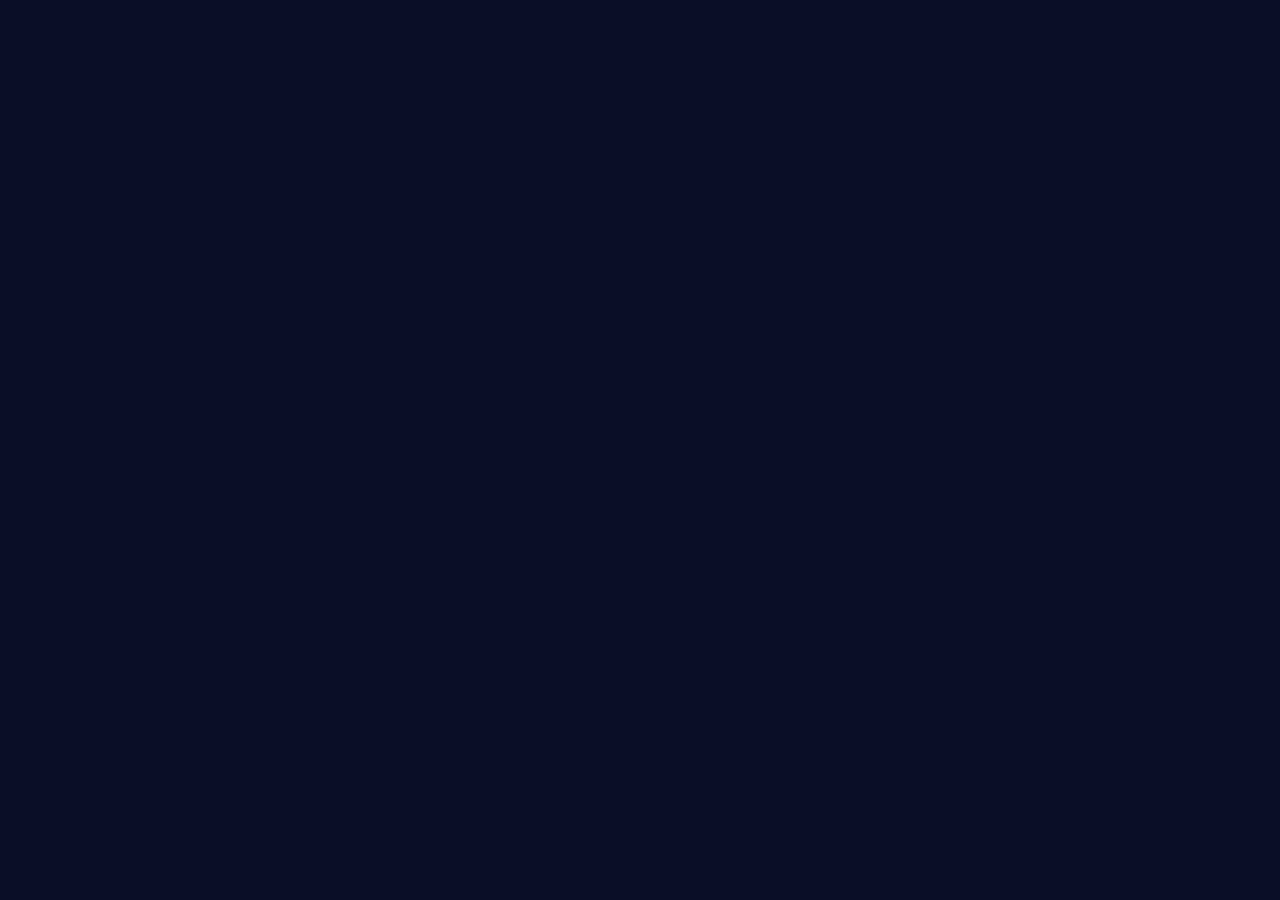
==== commit 33b0f20d: "Update index.html" ====
--- a/index.html
+++ b/index.html
@@ -1,650 +1,308 @@
 <!DOCTYPE html>
-<html lang="pt-BR">
+<html lang="pt-br">
 <head>
-<meta charset="UTF-8">
-<meta name="viewport" content="width=device-width, initial-scale=1.0, user-scalable=no">
-<title>GoMove - Transporte em Tempo Real</title>
-<link href="https://fonts.googleapis.com/css2?family=Inter:wght@300;400;500;600;700;800&display=swap" rel="stylesheet">
-<link rel="stylesheet" href="https://cdnjs.cloudflare.com/ajax/libs/font-awesome/6.4.0/css/all.min.css">
-<link rel="stylesheet" href="https://unpkg.com/leaflet@1.9.4/dist/leaflet.css"/>
-<style>
-:root {
-    --primary: #FFD400;
-    --black: #111111;
-    --white: #FFFFFF;
-    --gray-100: #F7F7F7;
-    --gray-500: #999999;
-    --gray-800: #222222;
-    --success: #10B981;
-    --danger: #EF4444;
-    --shadow: 0 4px 20px rgba(0,0,0,0.1);
-    --radius: 12px;
-    --radius-lg: 20px;
-}
-* { margin: 0; padding: 0; box-sizing: border-box; }
-body { font-family: 'Inter', sans-serif; height: 100vh; overflow: hidden; }
-#map { height: 100%; width: 100%; z-index: 1; }
-.container { max-width: 480px; margin: 0 auto; background: var(--white); min-height: 100vh; position: relative; }
-.full-screen { position: fixed; top: 0; left: 0; right: 0; bottom: 0; z-index: 1; }
-.header { background: var(--white); padding: 16px 20px; border-bottom: 1px solid var(--gray-100); display: flex; justify-content: space-between; align-items: center; }
-.logo { font-size: 1.5rem; font-weight: 800; color: var(--primary); }
-.logo span { color: var(--black); }
-.card { background: var(--white); border-radius: var(--radius); padding: 20px; box-shadow: var(--shadow); margin-bottom: 16px; }
-.btn { width: 100%; padding: 14px 20px; border: none; border-radius: var(--radius); font-size: 1rem; font-weight: 600; cursor: pointer; text-align: center; }
-.btn-primary { background: var(--primary); color: var(--black); }
-.btn-secondary { background: var(--gray-100); color: var(--gray-800); }
-.btn-danger { background: var(--danger); color: white; }
-.btn-success { background: var(--success); color: white; }
-.input-group { margin-bottom: 16px; }
-.input-group label { display: block; margin-bottom: 8px; font-size: 0.875rem; font-weight: 500; }
-.input-group input { width: 100%; padding: 12px 16px; border: 1px solid #DDD; border-radius: var(--radius); font-size: 1rem; }
-.bottom-sheet { position: fixed; bottom: 0; left: 0; right: 0; background: white; border-radius: var(--radius-lg) var(--radius-lg) 0 0; z-index: 100; transition: transform 0.3s; max-height: 85vh; overflow-y: auto; }
-.bottom-sheet.collapsed { transform: translateY(calc(100% - 80px)); }
-.sheet-handle { width: 40px; height: 4px; background: #DDD; border-radius: 2px; margin: 12px auto; cursor: pointer; }
-.status-badge { display: inline-flex; align-items: center; gap: 6px; padding: 6px 12px; border-radius: 20px; font-size: 0.75rem; font-weight: 600; }
-.status-online { background: var(--success); color: white; }
-.status-offline { background: var(--danger); color: white; }
-.ride-card { flex: 0 0 110px; background: var(--gray-100); border-radius: var(--radius); padding: 12px; text-align: center; cursor: pointer; border: 2px solid transparent; }
-.ride-card.selected { border-color: var(--primary); background: rgba(255,212,0,0.1); }
-.ride-icon { font-size: 1.8rem; }
-.ride-name { font-weight: 600; font-size: 0.8rem; }
-.ride-price { font-size: 0.7rem; color: var(--success); }
-.driver-card { display: flex; align-items: center; gap: 16px; padding: 16px; background: var(--gray-100); border-radius: var(--radius); margin-bottom: 12px; }
-.driver-avatar { width: 60px; height: 60px; background: var(--primary); border-radius: 50%; display: flex; align-items: center; justify-content: center; font-size: 1.8rem; }
-.driver-info { flex: 1; }
-.driver-name { font-weight: 600; }
-.driver-rating { color: #F59E0B; font-size: 0.8rem; }
-.toast { position: fixed; bottom: 100px; left: 20px; right: 20px; background: #1E293B; color: white; padding: 14px; border-radius: var(--radius); text-align: center; z-index: 1000; animation: slideUp 0.3s ease; }
-@keyframes slideUp { from { transform: translateY(100px); opacity: 0; } to { transform: translateY(0); opacity: 1; } }
-.loading { text-align: center; padding: 40px; }
-.spinner { width: 40px; height: 40px; border: 3px solid #EEE; border-top-color: var(--primary); border-radius: 50%; animation: spin 1s linear infinite; margin: 0 auto 20px; }
-@keyframes spin { to { transform: rotate(360deg); } }
-.search-header { position: absolute; top: 20px; left: 20px; right: 20px; z-index: 10; background: white; border-radius: 50px; padding: 8px 16px; box-shadow: var(--shadow); display: flex; align-items: center; gap: 12px; }
-.search-header input { flex: 1; border: none; padding: 12px 0; font-size: 1rem; outline: none; }
-.current-location { background: var(--gray-100); padding: 8px 12px; border-radius: 30px; font-size: 0.8rem; cursor: pointer; }
-.suggestions { position: absolute; top: 80px; left: 20px; right: 20px; background: white; border-radius: var(--radius); box-shadow: var(--shadow); z-index: 10; padding: 12px; }
-.suggestion-item { padding: 12px; display: flex; align-items: center; gap: 12px; cursor: pointer; border-radius: var(--radius); }
-.suggestion-item:hover { background: var(--gray-100); }
-.suggestion-icon { width: 40px; height: 40px; background: var(--gray-100); border-radius: 50%; display: flex; align-items: center; justify-content: center; }
-.ride-options { display: flex; gap: 12px; overflow-x: auto; padding: 8px 0; }
-.solicitacao-card { background: white; border: 2px solid var(--primary); border-radius: var(--radius); padding: 16px; margin-bottom: 12px; }
-@media (min-width: 768px) { .container { max-width: 480px; margin: 0 auto; } .bottom-sheet { left: auto; right: auto; width: 480px; margin: 0 auto; } }
-</style>
+    <meta charset="UTF-8">
+    <meta name="viewport" content="width=device-width, initial-scale=1.0, user-scalable=yes">
+    <title>PRO ROTA - Passageiro</title>
+    <link href="https://fonts.googleapis.com/css2?family=Inter:wght@300;400;500;600;700;800&display=swap" rel="stylesheet">
+    <link rel="stylesheet" href="https://cdnjs.cloudflare.com/ajax/libs/font-awesome/6.4.0/css/all.min.css">
+    <link rel="stylesheet" href="https://unpkg.com/leaflet@1.9.4/dist/leaflet.css" />
+    <script src="https://unpkg.com/leaflet@1.9.4/dist/leaflet.js"></script>
+    <script src="https://cdn.jsdelivr.net/npm/@supabase/supabase-js@2"></script>
+    <style>
+        * { margin: 0; padding: 0; box-sizing: border-box; }
+        body { font-family: 'Inter', sans-serif; background: #0a0e27; color: #e0e0e0; }
+        .container { min-height: 100vh; background: linear-gradient(135deg, #0a1e3c 0%, #0d2b4e 100%); }
+        .header { background: rgba(10,30,60,0.95); padding: 20px; text-align: center; border-bottom: 1px solid rgba(255,255,255,0.1); }
+        .logo { font-size: 28px; font-weight: 800; background: linear-gradient(135deg, #0d6efd, #198754); -webkit-background-clip: text; background-clip: text; color: transparent; }
+        .subtitle { font-size: 12px; color: #aaa; margin-top: 5px; }
+        .busca-container { padding: 20px; background: #1a1f3e; margin: -20px 15px 0 15px; border-radius: 20px; box-shadow: 0 5px 20px rgba(0,0,0,0.3); }
+        .busca-box { display: flex; align-items: center; gap: 10px; background: #2a2f4e; border-radius: 50px; padding: 5px 5px 5px 20px; }
+        .busca-box input { flex: 1; background: transparent; border: none; padding: 14px 0; color: white; font-size: 16px; outline: none; }
+        .busca-box input::placeholder { color: #6c757d; }
+        .busca-box button { background: #0d6efd; border: none; border-radius: 50px; padding: 10px 25px; color: white; font-weight: 600; cursor: pointer; }
+        .mapa-container { margin: 15px; height: 400px; border-radius: 20px; overflow: hidden; position: relative; background: #1a1f3e; }
+        #mapaPassageiro { height: 100%; width: 100%; }
+        .map-controls { position: absolute; bottom: 15px; right: 15px; z-index: 1000; display: flex; flex-direction: column; gap: 8px; }
+        .map-btn, .zoom-btn { background: #1a1f3e; color: white; border: none; border-radius: 40px; padding: 10px 14px; cursor: pointer; }
+        .onibus-list { padding: 0 15px; max-height: 300px; overflow-y: auto; }
+        .onibus-card { background: #1a1f3e; border-radius: 16px; padding: 15px; margin-bottom: 10px; cursor: pointer; transition: all 0.3s; border: 2px solid transparent; }
+        .onibus-card:hover { border-color: #0d6efd; transform: translateX(5px); }
+        .onibus-card.selecionado { border-color: #198754; background: #1a2d1a; }
+        .onibus-header { display: flex; justify-content: space-between; align-items: center; margin-bottom: 10px; }
+        .onibus-numero { font-size: 20px; font-weight: 800; }
+        .status-badge { background: #198754; padding: 4px 12px; border-radius: 20px; font-size: 11px; font-weight: 600; }
+        .onibus-info { display: flex; gap: 15px; font-size: 13px; color: #aaa; }
+        .info-painel { background: #1a1f3e; margin: 15px; border-radius: 20px; padding: 20px; box-shadow: 0 -5px 20px rgba(0,0,0,0.3); }
+        .info-header { display: flex; justify-content: space-between; align-items: center; margin-bottom: 15px; padding-bottom: 15px; border-bottom: 1px solid #2a2f4e; }
+        .info-onibus-numero { font-size: 24px; font-weight: 800; }
+        .info-grid { display: grid; grid-template-columns: repeat(2,1fr); gap: 15px; margin-bottom: 20px; }
+        .info-item { text-align: center; padding: 12px; background: #2a2f4e; border-radius: 16px; }
+        .info-label { font-size: 12px; color: #aaa; margin-bottom: 5px; }
+        .info-value { font-size: 20px; font-weight: 700; }
+        .previsao-card { background: linear-gradient(135deg, #0d6efd, #198754); border-radius: 16px; padding: 15px; text-align: center; }
+        .previsao-tempo { font-size: 32px; font-weight: 800; }
+        .online-status { position: fixed; bottom: 10px; right: 10px; background: rgba(0,0,0,0.7); padding: 5px 10px; border-radius: 20px; font-size: 10px; z-index: 1000; }
+        @keyframes pulse { 0%,100% { transform: scale(1); opacity: 1; } 50% { transform: scale(1.1); opacity: 0.8; } }
+        .bus-marker { filter: drop-shadow(0 0 5px #0d6efd); animation: pulse 2s infinite; }
+        @media (max-width:768px) { .info-value { font-size: 16px; } .previsao-tempo { font-size: 24px; } .mapa-container { height: 350px; } }
+    </style>
 </head>
 <body>
-<div id="app"></div>
-
-<script src="https://unpkg.com/leaflet@1.9.4/dist/leaflet.js"></script>
-<script src="https://cdn.jsdelivr.net/npm/@supabase/supabase-js@2/dist/umd/supabase.min.js"></script>
-<script>
-// ============================================
-// CONFIGURAÇÃO SUPABASE
-// ============================================
-const SUPABASE_URL = 'https://fqbxhkcdefwsuefifygk.supabase.co';
-const SUPABASE_ANON_KEY = 'sb_publishable_jC8Ntyx8QD2FHkP8Bqa63A_sLljd1Fj';
-const supabase = createClient(SUPABASE_URL, SUPABASE_ANON_KEY);
-
-// ============================================
-// ESTADO GLOBAL
-// ============================================
-let currentScreen = 'home';
-let currentUser = null;
-let currentRide = null;
-let map = null;
-let userMarker = null;
-let driverMarker = null;
-let routePolyline = null;
-let driverTrackingInterval = null;
-let pollingInterval = null;
-let currentLocation = null;
-let destinoSelecionado = null;
-let selectedRideType = 'economico';
-let motoristaOnline = false;
-let ultimoStatusProcessado = null;
-let modalFinalizacaoAberto = false;
-
-const userId = localStorage.getItem('gomove_user_id') || crypto.randomUUID();
-localStorage.setItem('gomove_user_id', userId);
-
-// ============================================
-// FUNÇÕES AUXILIARES
-// ============================================
-function showToast(msg, type = 'info') {
-    const toast = document.createElement('div');
-    toast.className = 'toast';
-    toast.innerHTML = msg;
-    toast.style.background = type === 'error' ? '#EF4444' : type === 'success' ? '#10B981' : '#1E293B';
-    document.body.appendChild(toast);
-    setTimeout(() => toast.remove(), 3000);
-}
-
-function formatCurrency(value) { return `R$ ${parseFloat(value).toFixed(2)}`; }
-
-function calcularDistancia(lat1, lng1, lat2, lng2) {
-    const R = 6371;
-    const dLat = (lat2 - lat1) * Math.PI / 180;
-    const dLng = (lng2 - lng1) * Math.PI / 180;
-    const a = Math.sin(dLat/2) * Math.sin(dLat/2) +
-              Math.cos(lat1 * Math.PI / 180) * Math.cos(lat2 * Math.PI / 180) *
-              Math.sin(dLng/2) * Math.sin(dLng/2);
-    const c = 2 * Math.atan2(Math.sqrt(a), Math.sqrt(1-a));
-    return R * c;
-}
-
-function getCurrentPosition() {
-    return new Promise((resolve, reject) => {
-        if (!navigator.geolocation) reject('Geolocalização não suportada');
-        navigator.geolocation.getCurrentPosition(
-            (pos) => resolve({ lat: pos.coords.latitude, lng: pos.coords.longitude }),
-            (err) => reject(err.message),
-            { enableHighAccuracy: true, timeout: 10000 }
-        );
-    });
-}
-
-// ============================================
-// MAPA
-// ============================================
-function initMap() {
-    if (map) return;
-    map = L.map('map').setView([-23.5505, -46.6333], 14);
-    L.tileLayer('https://{s}.basemaps.cartocdn.com/light_all/{z}/{x}/{y}{r}.png', {
-        attribution: '© OpenStreetMap',
-        maxZoom: 19
-    }).addTo(map);
-}
-
-const driverIcon = L.divIcon({
-    html: '<div style="background: #FFD400; width: 45px; height: 45px; border-radius: 50%; display: flex; align-items: center; justify-content: center; box-shadow: 0 4px 12px rgba(0,0,0,0.2); border: 3px solid white;"><i class="fas fa-car" style="color: black; font-size: 22px;"></i></div>',
-    iconSize: [45, 45]
-});
-
-const passengerIcon = L.divIcon({
-    html: '<div style="background: #10B981; width: 40px; height: 40px; border-radius: 50%; display: flex; align-items: center; justify-content: center; box-shadow: 0 4px 12px rgba(0,0,0,0.2); border: 3px solid white;"><i class="fas fa-user" style="color: white; font-size: 18px;"></i></div>',
-    iconSize: [40, 40]
-});
-
-function addUserMarker(lat, lng, tipo) {
-    const icon = tipo === 'motorista' ? driverIcon : passengerIcon;
-    if (userMarker) userMarker.setLatLng([lat, lng]);
-    else userMarker = L.marker([lat, lng], { icon }).addTo(map).bindPopup(tipo === 'motorista' ? '🚗 Você (Motorista)' : '👤 Você (Passageiro)');
-    map.setView([lat, lng], 15);
-}
-
-async function tracarRota(origemLat, origemLng, destinoLat, destinoLng) {
-    if (!origemLat || !origemLng || !destinoLat || !destinoLng) return;
-    const url = `https://router.project-osrm.org/route/v1/driving/${origemLng},${origemLat};${destinoLng},${destinoLat}?overview=full&geometries=geojson`;
-    try {
-        const response = await fetch(url);
-        const data = await response.json();
-        if (routePolyline) map.removeLayer(routePolyline);
-        if (data.routes && data.routes[0]) {
-            routePolyline = L.geoJSON(data.routes[0].geometry, {
-                style: { color: '#FFD400', weight: 5, opacity: 0.8 }
-            }).addTo(map);
-            map.fitBounds(routePolyline.getBounds());
-        }
-    } catch (err) { console.error('Erro:', err); }
-}
-
-// ============================================
-// TELAS
-// ============================================
-function renderHome() {
-    currentScreen = 'home';
-    document.getElementById('app').innerHTML = `
-        <div class="container">
-            <div style="text-align: center; padding: 60px 20px;">
-                <div style="width: 120px; margin: 0 auto 30px;">
-                    <img src="https://cdn-icons-png.flaticon.com/512/744/744465.png" width="100%">
+    <div id="app"></div>
+
+    <script>
+        // ==================== CONFIGURAÇÃO DO SUPABASE ====================
+        // ⚠️ COLOQUE AS MESMAS CREDENCIAIS DO MOTORISTA! ⚠️
+        const SUPABASE_URL = "https://SEU_PROJETO.supabase.co";
+        const SUPABASE_ANON_KEY = "SUA_ANON_KEY_AQUI";
+        
+        const supabase = window.supabase.createClient(SUPABASE_URL, SUPABASE_ANON_KEY);
+        
+        let map = null;
+        let markers = {};
+        let onibusSelecionado = null;
+        let onibusAtivos = [];
+
+        function calcularDistancia(lat1, lon1, lat2, lon2) {
+            const R = 6371;
+            const dLat = (lat2 - lat1) * Math.PI / 180;
+            const dLon = (lon2 - lon1) * Math.PI / 180;
+            const a = Math.sin(dLat/2) * Math.sin(dLat/2) + Math.cos(lat1 * Math.PI/180) * Math.cos(lat2 * Math.PI/180) * Math.sin(dLon/2) * Math.sin(dLon/2);
+            const c = 2 * Math.atan2(Math.sqrt(a), Math.sqrt(1-a));
+            return R * c;
+        }
+
+        function calcularTempo(distanciaKm, velocidadeKmh) {
+            if (velocidadeKmh <= 0) return "Calculando...";
+            const minutos = Math.round((distanciaKm / velocidadeKmh) * 60);
+            if (minutos < 1) return "Chegando";
+            if (minutos < 60) return `${minutos} minutos`;
+            return `${Math.floor(minutos/60)}h ${minutos%60}min`;
+        }
+
+        function criarIconeOnibus(velocidade = 0) {
+            const cor = velocidade > 0 ? '#0d6efd' : '#6c757d';
+            const html = `<div style="position:relative;text-align:center;"><i class="fas fa-bus" style="font-size:28px;color:${cor};filter:drop-shadow(0 2px 5px rgba(0,0,0,0.3));"></i><div style="position:absolute;top:-5px;left:50%;transform:translateX(-50%);background:${cor};color:white;font-size:9px;font-weight:bold;padding:2px 5px;border-radius:10px;white-space:nowrap;">${velocidade} km/h</div></div>`;
+            return L.divIcon({ html: html, iconSize: [28, 28], className: 'bus-marker', popupAnchor: [0, -15] });
+        }
+
+        function atualizarMapa() {
+            if (!map) return;
+            
+            const idsAtivos = onibusAtivos.map(o => `bus_${o.id}`);
+            Object.keys(markers).forEach(key => {
+                if (!idsAtivos.includes(key) && key.startsWith('bus_')) {
+                    map.removeLayer(markers[key]);
+                    delete markers[key];
+                }
+            });
+            
+            onibusAtivos.forEach(onibus => {
+                const key = `bus_${onibus.id}`;
+                const icone = criarIconeOnibus(onibus.velocidade);
+                
+                if (markers[key]) {
+                    markers[key].setLatLng([onibus.latitude, onibus.longitude]);
+                    markers[key].setIcon(icone);
+                } else {
+                    const marker = L.marker([onibus.latitude, onibus.longitude], { icon: icone }).addTo(map);
+                    marker.bindPopup(`<div style="font-family:'Inter',sans-serif;min-width:200px;"><strong><i class="fas fa-bus"></i> Ônibus ${onibus.numero}</strong><br><i class="fas fa-id-card"></i> Motorista: ${onibus.motorista}<br><i class="fas fa-tachometer-alt"></i> Velocidade: ${onibus.velocidade} km/h<br><i class="fas fa-clock"></i> ${new Date(onibus.ultima_atualizacao).toLocaleTimeString()}</div>`);
+                    markers[key] = marker;
+                }
+            });
+        }
+
+        function atualizarListaOnibus() {
+            const container = document.getElementById('onibusList');
+            if (!container) return;
+            
+            if (onibusAtivos.length === 0) {
+                container.innerHTML = `<div style="text-align:center;padding:40px;color:#6c757d;"><i class="fas fa-bus" style="font-size:48px;margin-bottom:15px;"></i><p>Nenhum ônibus em rota no momento</p><p style="font-size:12px;margin-top:10px;">⚡ Os ônibus aparecerão quando o motorista iniciar a rota!</p></div>`;
+                return;
+            }
+            
+            container.innerHTML = onibusAtivos.map(onibus => `
+                <div class="onibus-card" onclick="selecionarOnibus(${onibus.id})" data-id="${onibus.id}">
+                    <div class="onibus-header">
+                        <div class="onibus-numero"><i class="fas fa-bus"></i> Ônibus ${onibus.numero}</div>
+                        <div class="status-badge">● EM ROTA</div>
+                    </div>
+                    <div class="onibus-info">
+                        <span><i class="fas fa-id-card"></i> ${onibus.motorista || 'Motorista'}</span>
+                        <span><i class="fas fa-tachometer-alt"></i> ${onibus.velocidade} km/h</span>
+                        <span><i class="fas fa-clock"></i> ${new Date(onibus.ultima_atualizacao).toLocaleTimeString()}</span>
+                    </div>
                 </div>
-                <h1 class="logo">Go<span>Move</span></h1>
-                <p style="color: var(--gray-500); margin-bottom: 40px;">Seu transporte rápido e seguro</p>
-                <button class="btn btn-primary" id="loginBtn"><i class="fas fa-sign-in-alt"></i> Entrar</button>
-                <button class="btn btn-secondary" id="createAccountBtn" style="margin-top: 12px;"><i class="fas fa-user-plus"></i> Criar Conta</button>
-            </div>
-            <div style="position: fixed; bottom: 20px; left: 0; right: 0; text-align: center; font-size: 0.7rem;">
-                <a href="#" style="color: var(--gray-500); margin: 0 10px;">Termos de uso</a>
-                <a href="#" style="color: var(--gray-500); margin: 0 10px;">Política de privacidade</a>
-            </div>
-        </div>
-    `;
-    document.getElementById('loginBtn').onclick = () => renderLogin();
-    document.getElementById('createAccountBtn').onclick = () => renderCadastro();
-}
-
-function renderLogin() {
-    document.getElementById('app').innerHTML = `
-        <div class="container">
-            <div class="card" style="margin: 40px 20px;">
-                <div style="text-align: center; margin-bottom: 30px;">
-                    <h2 class="logo">Go<span>Move</span></h2>
-                    <p style="color: var(--gray-500);">Faça login para continuar</p>
+            `).join('');
+        }
+
+        function atualizarPainel() {
+            if (!onibusSelecionado) return;
+            
+            const pontoRef = { lat: -23.5505, lng: -46.6333 };
+            const distancia = calcularDistancia(onibusSelecionado.latitude, onibusSelecionado.longitude, pontoRef.lat, pontoRef.lng);
+            const tempo = calcularTempo(distancia, onibusSelecionado.velocidade);
+            
+            const painel = document.getElementById('infoPainel');
+            if (painel) {
+                painel.innerHTML = `
+                    <div class="info-header">
+                        <div class="info-onibus-numero"><i class="fas fa-bus"></i> Ônibus ${onibusSelecionado.numero}</div>
+                        <div class="status-badge">● EM ROTA</div>
+                    </div>
+                    <div class="info-grid">
+                        <div class="info-item"><div class="info-label"><i class="fas fa-id-card"></i> Motorista</div><div class="info-value">${onibusSelecionado.motorista || '---'}</div></div>
+                        <div class="info-item"><div class="info-label"><i class="fas fa-tachometer-alt"></i> Velocidade</div><div class="info-value">${onibusSelecionado.velocidade} km/h</div></div>
+                        <div class="info-item"><div class="info-label"><i class="fas fa-road"></i> Distância</div><div class="info-value">${distancia.toFixed(1)} km</div></div>
+                        <div class="info-item"><div class="info-label"><i class="fas fa-clock"></i> Atualização</div><div class="info-value">${new Date(onibusSelecionado.ultima_atualizacao).toLocaleTimeString()}</div></div>
+                    </div>
+                    <div class="previsao-card">
+                        <div class="previsao-label">⏱️ PREVISÃO DE CHEGADA</div>
+                        <div class="previsao-tempo">${tempo}</div>
+                        <div style="font-size:11px;opacity:0.8;">Baseado na velocidade atual</div>
+                    </div>
+                `;
+            }
+        }
+
+        function selecionarOnibus(id) {
+            onibusSelecionado = onibusAtivos.find(b => b.id === id);
+            if (!onibusSelecionado) return;
+            
+            document.querySelectorAll('.onibus-card').forEach(card => {
+                card.classList.remove('selecionado');
+                if (card.dataset.id == id) card.classList.add('selecionado');
+            });
+            
+            if (map) {
+                map.setView([onibusSelecionado.latitude, onibusSelecionado.longitude], 15);
+                const key = `bus_${id}`;
+                if (markers[key]) markers[key].openPopup();
+            }
+            
+            atualizarPainel();
+        }
+
+        function buscarOnibus() {
+            const busca = document.getElementById('buscaInput').value.trim();
+            if (!busca) { alert("Digite o número do ônibus!"); return; }
+            const onibus = onibusAtivos.find(b => b.numero === busca);
+            if (!onibus) { alert(`Ônibus ${busca} não está em rota!`); return; }
+            selecionarOnibus(onibus.id);
+        }
+
+        function centralizarNoOnibus() {
+            if (map && onibusSelecionado) {
+                map.setView([onibusSelecionado.latitude, onibusSelecionado.longitude], 16);
+            } else if (map && onibusAtivos.length > 0) {
+                map.setView([onibusAtivos[0].latitude, onibusAtivos[0].longitude], 14);
+            }
+        }
+
+        // Buscar ônibus em tempo real do Supabase
+        async function buscarOnibusRealtime() {
+            const { data, error } = await supabase
+                .from('onibus')
+                .select('*')
+                .eq('em_rota', true);
+            
+            if (error) {
+                console.error("Erro:", error);
+                return;
+            }
+            
+            onibusAtivos = data;
+            atualizarListaOnibus();
+            atualizarMapa();
+            
+            if (onibusSelecionado) {
+                const atualizado = onibusAtivos.find(b => b.id === onibusSelecionado.id);
+                if (atualizado) {
+                    onibusSelecionado = atualizado;
+                    atualizarPainel();
+                }
+            }
+            
+            const statusDiv = document.getElementById('onlineStatus');
+            if (statusDiv) {
+                statusDiv.innerHTML = `<i class="fas fa-database" style="color:#0d6efd"></i> Supabase - ${onibusAtivos.length} ônibus em rota`;
+            }
+        }
+
+        // Escutar mudanças em tempo real com Supabase Realtime
+        function iniciarRealtimeListener() {
+            supabase
+                .channel('onibus_channel')
+                .on('postgres_changes', 
+                    { event: '*', schema: 'public', table: 'onibus' }, 
+                    () => buscarOnibusRealtime()
+                )
+                .subscribe();
+            
+            buscarOnibusRealtime();
+            setInterval(buscarOnibusRealtime, 5000);
+        }
+
+        function render() {
+            const app = document.getElementById('app');
+            app.innerHTML = `
+                <div class="container">
+                    <div class="header">
+                        <div class="logo"><i class="fas fa-bus"></i> PRO ROTA</div>
+                        <div class="subtitle">Acompanhamento de Ônibus em Tempo Real</div>
+                    </div>
+                    
+                    <div class="busca-container">
+                        <div class="busca-box">
+                            <i class="fas fa-search"></i>
+                            <input type="text" id="buscaInput" placeholder="Digite o número do ônibus... Ex: 3200" autocomplete="off">
+                            <button onclick="buscarOnibus()">Buscar</button>
+                        </div>
+                    </div>
+                    
+                    <div class="mapa-container">
+                        <div class="map-controls">
+                            <button class="map-btn" onclick="centralizarNoOnibus()"><i class="fas fa-location-dot"></i> Centralizar</button>
+                        </div>
+                        <div class="map-controls" style="right:auto;left:15px;flex-direction:row">
+                            <button class="zoom-btn" onclick="if(map)map.zoomIn()">+</button>
+                            <button class="zoom-btn" onclick="if(map)map.zoomOut()">-</button>
+                        </div>
+                        <div id="mapaPassageiro"></div>
+                    </div>
+                    
+                    <div class="onibus-list" id="onibusList"></div>
+                    
+                    <div id="infoPainel" class="info-painel">
+                        <div style="text-align:center;padding:20px;color:#6c757d;">
+                            <i class="fas fa-bus" style="font-size:48px;margin-bottom:15px;"></i>
+                            <p>Selecione um ônibus para ver mais detalhes</p>
+                        </div>
+                    </div>
+                    
+                    <div class="online-status" id="onlineStatus">
+                        <i class="fas fa-sync-alt fa-spin"></i> Conectando ao Supabase...
+                    </div>
                 </div>
-                <div class="input-group"><label>E-mail</label><input type="email" id="email" placeholder="seu@email.com"></div>
-                <div class="input-group"><label>Senha</label><input type="password" id="password" placeholder="••••••••"></div>
-                <button class="btn btn-primary" id="loginBtn">Entrar</button>
-                <div style="text-align: center; margin: 20px 0;">ou</div>
-                <button class="btn btn-secondary" id="createBtn">Criar Conta</button>
-                <div style="text-align: center; margin-top: 20px;"><a href="#" id="backHome" style="color: var(--gray-500);">Voltar</a></div>
-            </div>
-        </div>
-    `;
-    document.getElementById('loginBtn').onclick = async () => {
-        const email = document.getElementById('email').value;
-        const password = document.getElementById('password').value;
-        if (!email || !password) { showToast('Preencha todos os campos', 'error'); return; }
-        const { data, error } = await supabase.auth.signInWithPassword({ email, password });
-        if (error) showToast(error.message, 'error');
-        else {
-            const { data: userData } = await supabase.from('usuarios').select('tipo').eq('id', data.user.id).single();
-            if (userData?.tipo === 'motorista') renderMotoristaDashboard();
-            else renderPassageiroDashboard();
-        }
-    };
-    document.getElementById('createBtn').onclick = () => renderCadastro();
-    document.getElementById('backHome').onclick = () => renderHome();
-}
-
-function renderCadastro() {
-    document.getElementById('app').innerHTML = `
-        <div class="container">
-            <div class="card" style="margin: 20px;">
-                <div style="text-align: center; margin-bottom: 20px;"><h2 class="logo">Go<span>Move</span></h2><p>Criar conta</p></div>
-                <div class="input-group"><label>Nome</label><input type="text" id="nome" required></div>
-                <div class="input-group"><label>E-mail</label><input type="email" id="email" required></div>
-                <div class="input-group"><label>Telefone</label><input type="tel" id="telefone" required></div>
-                <div class="input-group"><label>Senha</label><input type="password" id="senha" required></div>
-                <div class="input-group"><label>Confirmar Senha</label><input type="password" id="confirmarSenha" required></div>
-                <button class="btn btn-primary" id="passageiroBtn"><i class="fas fa-walking"></i> Sou Passageiro</button>
-                <button class="btn btn-secondary" id="motoristaBtn" style="margin-top: 12px;"><i class="fas fa-car"></i> Sou Motorista</button>
-                <div style="text-align: center; margin-top: 20px;"><a href="#" id="backToLogin" style="color: var(--gray-500);">Já tem conta? Faça login</a></div>
-            </div>
-        </div>
-    `;
-    
-    document.getElementById('passageiroBtn').onclick = async () => await criarConta('passageiro');
-    document.getElementById('motoristaBtn').onclick = async () => await criarConta('motorista');
-    document.getElementById('backToLogin').onclick = () => renderLogin();
-    
-    async function criarConta(tipo) {
-        const senha = document.getElementById('senha').value;
-        const confirmar = document.getElementById('confirmarSenha').value;
-        if (senha !== confirmar) { showToast('Senhas não coincidem', 'error'); return; }
-        const { data: authData, error: authError } = await supabase.auth.signUp({
-            email: document.getElementById('email').value,
-            password: senha
-        });
-        if (authError) { showToast(authError.message, 'error'); return; }
-        const { error: profileError } = await supabase.from('usuarios').insert({
-            id: authData.user.id, tipo: tipo, nome: document.getElementById('nome').value,
-            telefone: document.getElementById('telefone').value, email: document.getElementById('email').value,
-            status: 'ativo', criado_em: new Date().toISOString()
-        });
-        if (profileError) showToast('Erro ao criar perfil', 'error');
-        else { showToast('Conta criada com sucesso!', 'success'); setTimeout(() => renderLogin(), 2000); }
-    }
-}
-
-// ============================================
-// PASSAGEIRO
-// ============================================
-function renderPassageiroDashboard() {
-    currentScreen = 'passageiro';
-    initMap();
-    startGPSPassageiro();
-    startPollingPassageiro();
-    
-    document.getElementById('app').innerHTML = `
-        <div id="map" class="full-screen"></div>
-        <div class="search-header">
-            <i class="fas fa-search"></i>
-            <input type="text" id="destinoInput" placeholder="Para onde você vai?">
-            <div class="current-location" id="currentLocationBtn"><i class="fas fa-location-dot"></i> Local</div>
-        </div>
-        <div id="suggestions" class="suggestions" style="display: none;">
-            <div class="suggestion-item" data-destino="Casa"><div class="suggestion-icon"><i class="fas fa-home"></i></div><div><strong>Casa</strong></div></div>
-            <div class="suggestion-item" data-destino="Trabalho"><div class="suggestion-icon"><i class="fas fa-briefcase"></i></div><div><strong>Trabalho</strong></div></div>
-            <div class="suggestion-item" data-destino="Shopping"><div class="suggestion-icon"><i class="fas fa-store"></i></div><div><strong>Shopping</strong></div></div>
-            <div class="suggestion-item" data-destino="Aeroporto"><div class="suggestion-icon"><i class="fas fa-plane"></i></div><div><strong>Aeroporto</strong></div></div>
-        </div>
-        <div class="bottom-sheet collapsed" id="bottomSheet">
-            <div class="sheet-handle" id="sheetHandle"></div>
-            <div class="sheet-content" id="sheetContent"></div>
-        </div>
-    `;
-    
-    setupPassageiroListeners();
-    renderPassageiroHome();
-}
-
-function startGPSPassageiro() {
-    navigator.geolocation.watchPosition(async (pos) => {
-        const { latitude, longitude } = pos.coords;
-        currentLocation = { lat: latitude, lng: longitude };
-        await supabase.from('usuarios').upsert({ id: userId, tipo: 'passageiro', latitude, longitude, online: true });
-        addUserMarker(latitude, longitude, 'passageiro');
-    }, (err) => console.error(err), { enableHighAccuracy: true, maximumAge: 3000, timeout: 10000 });
-}
-
-function startPollingPassageiro() {
-    if (pollingInterval) clearInterval(pollingInterval);
-    pollingInterval = setInterval(async () => {
-        const { data: corrida } = await supabase.from('corridas').select('*').eq('passageiro_id', userId).in('status', ['solicitado', 'aceito', 'chegando', 'emCurso', 'finalizado']).order('criado_em', { ascending: false }).limit(1);
-        if (corrida?.length > 0) {
-            const statusKey = `${corrida[0].id}_${corrida[0].status}`;
-            if (ultimoStatusProcessado !== statusKey) {
-                ultimoStatusProcessado = statusKey;
-                if (corrida[0].status === 'finalizado' && !modalFinalizacaoAberto) {
-                    showToast(`🏁 Corrida finalizada! ${formatCurrency(corrida[0].preco)}`, 'success');
-                    mostrarModalFinalizacao(corrida[0].preco, corrida[0].destino);
-                    currentRide = null;
-                    if (driverTrackingInterval) clearInterval(driverTrackingInterval);
-                    if (driverMarker) map.removeLayer(driverMarker);
-                    if (routePolyline) map.removeLayer(routePolyline);
-                    renderPassageiroHome();
-                } else if (corrida[0].status === 'aceito') {
-                    if (!currentRide || currentRide.id !== corrida[0].id) {
-                        showToast('✅ Motorista aceitou sua corrida!', 'success');
-                        currentRide = corrida[0];
-                        iniciarRastreamentoMotorista(currentRide.motorista_id, currentRide.origem_lat, currentRide.origem_lng);
-                        renderMotoristaEncontrado();
-                    }
-                } else if (corrida[0].status === 'chegando') {
-                    showToast('📍 Motorista chegou ao local!', 'success');
-                    if (currentRide) currentRide.status = 'chegando';
-                    renderEmCorrida();
-                } else if (corrida[0].status === 'emCurso') {
-                    if (currentRide) currentRide.status = 'emCurso';
-                    renderEmCorrida();
-                }
-            }
-        }
-    }, 2000);
-}
-
-function iniciarRastreamentoMotorista(motoristaId, passageiroLat, passageiroLng) {
-    if (driverTrackingInterval) clearInterval(driverTrackingInterval);
-    driverTrackingInterval = setInterval(async () => {
-        const { data: motorista } = await supabase.from('usuarios').select('latitude, longitude, nome').eq('id', motoristaId).single();
-        if (motorista?.latitude && motorista?.longitude) {
-            if (driverMarker) driverMarker.setLatLng([motorista.latitude, motorista.longitude]);
-            else driverMarker = L.marker([motorista.latitude, motorista.longitude], { icon: driverIcon }).addTo(map).bindPopup(`🚗 ${motorista.nome || 'Motorista'}`);
-            await tracarRota(motorista.latitude, motorista.longitude, passageiroLat, passageiroLng);
-            const distancia = calcularDistancia(motorista.latitude, motorista.longitude, passageiroLat, passageiroLng);
-            const distanceEl = document.getElementById('distanceInfo');
-            if (distanceEl) distanceEl.innerHTML = `🚗 Motorista está a ${distancia < 1 ? `${Math.round(distancia * 1000)}m` : `${distancia.toFixed(1)}km`} de você`;
-        }
-    }, 2000);
-}
-
-function renderPassageiroHome() {
-    const sheet = document.getElementById('sheetContent');
-    if (!sheet) return;
-    sheet.innerHTML = `
-        <div style="padding: 0 0 20px 0;">
-            <div class="ride-options" id="rideOptions">
-                <div class="ride-card selected" data-tipo="economico"><div class="ride-icon">🚗</div><div class="ride-name">Econômico</div><div class="ride-price">R$ 5</div></div>
-                <div class="ride-card" data-tipo="comfort"><div class="ride-icon">🚙</div><div class="ride-name">Comfort</div><div class="ride-price">R$ 7.50</div></div>
-                <div class="ride-card" data-tipo="xl"><div class="ride-icon">🚐</div><div class="ride-name">XL</div><div class="ride-price">R$ 10</div></div>
-            </div>
-            <button class="btn btn-primary" id="solicitarCorridaBtn">Solicitar Corrida</button>
-        </div>
-    `;
-    document.querySelectorAll('.ride-card').forEach(card => {
-        card.onclick = () => { document.querySelectorAll('.ride-card').forEach(c => c.classList.remove('selected')); card.classList.add('selected'); selectedRideType = card.dataset.tipo; };
-    });
-    document.getElementById('solicitarCorridaBtn').onclick = () => { if (destinoSelecionado) solicitarCorrida(); else showToast('Digite um destino', 'error'); };
-    const bs = document.getElementById('bottomSheet');
-    if (bs && bs.classList.contains('collapsed')) bs.classList.remove('collapsed');
-}
-
-async function solicitarCorrida() {
-    const precos = { economico: (Math.random() * 10 + 8).toFixed(2), comfort: (Math.random() * 15 + 12).toFixed(2), xl: (Math.random() * 20 + 15).toFixed(2) };
-    const preco = precos[selectedRideType];
-    const rideId = crypto.randomUUID();
-    const { error } = await supabase.from('corridas').insert({
-        id: rideId, passageiro_id: userId, passageiro_nome: 'Passageiro',
-        origem: 'Minha localização', origem_lat: currentLocation?.lat, origem_lng: currentLocation?.lng,
-        destino: destinoSelecionado, tipo: selectedRideType, status: 'solicitado', preco: preco,
-        criado_em: new Date().toISOString()
-    });
-    if (error) showToast('Erro ao solicitar corrida', 'error');
-    else {
-        currentRide = { id: rideId, status: 'solicitado', destino: destinoSelecionado, preco: preco };
-        renderProcurandoMotorista();
-    }
-}
-
-function renderProcurandoMotorista() {
-    const sheet = document.getElementById('sheetContent');
-    if (!sheet) return;
-    sheet.innerHTML = `<div class="loading"><div class="spinner"></div><h3>Procurando motorista...</h3><p style="color: var(--gray-500);">Aguarde, estamos encontrando o melhor motorista para você</p></div><button class="btn-danger" id="cancelarBuscaBtn" style="margin-top: 20px;">Cancelar</button>`;
-    document.getElementById('cancelarBuscaBtn')?.addEventListener('click', async () => { await supabase.from('corridas').update({ status: 'cancelado' }).eq('id', currentRide.id); currentRide = null; renderPassageiroHome(); });
-    const bs = document.getElementById('bottomSheet');
-    if (bs && bs.classList.contains('collapsed')) bs.classList.remove('collapsed');
-}
-
-function renderMotoristaEncontrado() {
-    const sheet = document.getElementById('sheetContent');
-    if (!sheet) return;
-    sheet.innerHTML = `
-        <div class="driver-card"><div class="driver-avatar"><i class="fas fa-user"></i></div><div class="driver-info"><div class="driver-name">${currentRide.motorista_nome || 'Motorista'}</div><div class="driver-rating">★★★★☆ 4.8</div><div class="driver-car">Sedan Preto - ABC1234</div></div></div>
-        <div id="distanceInfo" style="background: #E0E7FF; border-radius: 12px; padding: 12px; margin-bottom: 16px; text-align: center;">🔄 Calculando distância...</div>
-        <div><strong>Destino:</strong> ${currentRide.destino}</div>
-        <div><strong>Preço:</strong> ${formatCurrency(currentRide.preco)}</div>
-        <button class="btn-danger" id="cancelarCorridaBtn" style="margin-top: 16px;">Cancelar Corrida</button>
-    `;
-    document.getElementById('cancelarCorridaBtn')?.addEventListener('click', async () => { await supabase.from('corridas').update({ status: 'cancelado' }).eq('id', currentRide.id); currentRide = null; renderPassageiroHome(); });
-}
-
-function renderEmCorrida() {
-    const sheet = document.getElementById('sheetContent');
-    if (!sheet) return;
-    sheet.innerHTML = `<div style="text-align: center; padding: 20px;"><i class="fas fa-car" style="font-size: 48px; color: var(--primary);"></i><h3>🟢 Em corrida</h3><p>Destino: ${currentRide?.destino}</p><div style="background: var(--gray-100); border-radius: 12px; padding: 12px; margin-top: 16px;"><div>Tempo restante</div><div><strong>${Math.floor(Math.random() * 15) + 5} min</strong></div></div></div>`;
-}
-
-function setupPassageiroListeners() {
-    const destinoInput = document.getElementById('destinoInput');
-    const suggestions = document.getElementById('suggestions');
-    if (destinoInput) {
-        destinoInput.onfocus = () => { if (suggestions) suggestions.style.display = 'block'; };
-        destinoInput.onblur = () => setTimeout(() => { if (suggestions) suggestions.style.display = 'none'; }, 200);
-        destinoInput.oninput = (e) => { destinoSelecionado = e.target.value; };
-    }
-    document.querySelectorAll('.suggestion-item')?.forEach(item => {
-        item.onclick = () => { if (destinoInput) destinoInput.value = item.dataset.destino; destinoSelecionado = item.dataset.destino; if (suggestions) suggestions.style.display = 'none'; renderPassageiroHome(); };
-    });
-    document.getElementById('currentLocationBtn')?.addEventListener('click', async () => { try { const pos = await getCurrentPosition(); if (map) map.setView([pos.lat, pos.lng], 15); showToast('Localização atualizada', 'success'); } catch(e) { showToast('Erro ao obter localização', 'error'); } });
-    
-    let isCollapsed = true;
-    const sheetHandle = document.getElementById('sheetHandle');
-    const bottomSheet = document.getElementById('bottomSheet');
-    if (sheetHandle) sheetHandle.onclick = () => { isCollapsed = !isCollapsed; bottomSheet?.classList.toggle('collapsed', isCollapsed); };
-}
-
-// ============================================
-// MOTORISTA
-// ============================================
-function renderMotoristaDashboard() {
-    currentScreen = 'motorista';
-    initMap();
-    startGPSMotorista();
-    startPollingMotorista();
-    motoristaOnline = true;
-    
-    document.getElementById('app').innerHTML = `
-        <div id="map" class="full-screen"></div>
-        <div style="position: absolute; top: 20px; right: 20px; z-index: 10; background: white; border-radius: 30px; padding: 8px 16px; box-shadow: var(--shadow); display: flex; gap: 12px;">
-            <span id="statusBadge" class="status-badge status-online"><i class="fas fa-circle"></i> ONLINE</span>
-        </div>
-        <div class="bottom-sheet collapsed" id="bottomSheet">
-            <div class="sheet-handle" id="sheetHandle"></div>
-            <div class="sheet-content" id="sheetContent"></div>
-        </div>
-    `;
-    
-    renderMotoristaHome();
-    
-    let isCollapsed = true;
-    document.getElementById('sheetHandle').onclick = () => { isCollapsed = !isCollapsed; document.getElementById('bottomSheet').classList.toggle('collapsed', isCollapsed); };
-}
-
-function startGPSMotorista() {
-    navigator.geolocation.watchPosition(async (pos) => {
-        const { latitude, longitude } = pos.coords;
-        currentLocation = { lat: latitude, lng: longitude };
-        await supabase.from('usuarios').upsert({ id: userId, tipo: 'motorista', latitude, longitude, online: motoristaOnline });
-        addUserMarker(latitude, longitude, 'motorista');
+            `;
+            
+            if (map) map.remove();
+            map = L.map('mapaPassageiro').setView([-23.5505, -46.6333], 13);
+            L.tileLayer('https://{s}.tile.openstreetmap.org/{z}/{x}/{y}.png', { attribution: '© OpenStreetMap' }).addTo(map);
+            
+            document.getElementById('buscaInput').addEventListener('keypress', (e) => {
+                if (e.key === 'Enter') buscarOnibus();
+            });
+            
+            iniciarRealtimeListener();
+        }
+
+        window.buscarOnibus = buscarOnibus;
+        window.selecionarOnibus = selecionarOnibus;
+        window.centralizarNoOnibus = centralizarNoOnibus;
         
-        if (currentRide && currentRide.status === 'aceito' && currentRide.origem_lat) {
-            await tracarRota(latitude, longitude, currentRide.origem_lat, currentRide.origem_lng);
-        }
-    }, (err) => console.error(err), { enableHighAccuracy: true, maximumAge: 3000, timeout: 10000 });
-}
-
-function startPollingMotorista() {
-    if (pollingInterval) clearInterval(pollingInterval);
-    pollingInterval = setInterval(async () => {
-        const { data: corridaAtiva } = await supabase.from('corridas').select('*').eq('motorista_id', userId).in('status', ['aceito', 'chegando', 'emCurso', 'finalizado']).maybeSingle();
-        if (corridaAtiva) {
-            const statusKey = `${corridaAtiva.id}_${corridaAtiva.status}`;
-            if (ultimoStatusProcessado !== statusKey) {
-                ultimoStatusProcessado = statusKey;
-                if (corridaAtiva.status === 'finalizado' && !modalFinalizacaoAberto) {
-                    showToast(`🏁 Corrida finalizada! ${formatCurrency(corridaAtiva.preco)}`, 'success');
-                    mostrarModalFinalizacao(corridaAtiva.preco, corridaAtiva.destino);
-                    currentRide = null;
-                    if (routePolyline) map.removeLayer(routePolyline);
-                    renderMotoristaHome();
-                } else {
-                    currentRide = corridaAtiva;
-                    atualizarTelaMotorista();
-                }
-            }
-        } else if (currentRide) {
-            currentRide = null;
-            renderMotoristaHome();
-        }
-        
-        if (!currentRide) {
-            const { data: solicitacoes } = await supabase.from('corridas').select('*').eq('status', 'solicitado').order('criado_em', { ascending: false });
-            const listaDiv = document.getElementById('solicitacoesList');
-            if (listaDiv) {
-                if (solicitacoes?.length) {
-                    listaDiv.innerHTML = solicitacoes.map(ride => `
-                        <div class="solicitacao-card">
-                            <div><strong>${ride.tipo === 'economico' ? '🚗 Econômico' : ride.tipo === 'comfort' ? '🚙 Comfort' : '🚐 XL'}</strong> - ${formatCurrency(ride.preco)}</div>
-                            <div>📍 Destino: ${ride.destino}</div>
-                            <div class="button-group" style="display: flex; gap: 12px; margin-top: 12px;">
-                                <button class="btn-accept" data-id="${ride.id}" style="background: #10B981; color: white; padding: 10px; border-radius: 12px; border: none; cursor: pointer; flex: 1;">✅ Aceitar</button>
-                                <button class="btn-reject" data-id="${ride.id}" style="background: #EF4444; color: white; padding: 10px; border-radius: 12px; border: none; cursor: pointer; flex: 1;">❌ Recusar</button>
-                            </div>
-                        </div>
-                    `).join('');
-                    document.querySelectorAll('.btn-accept').forEach(btn => btn.onclick = async () => { const ride = solicitacoes.find(r => r.id === btn.dataset.id); if (ride) await aceitarCorrida(ride); });
-                    document.querySelectorAll('.btn-reject').forEach(btn => btn.onclick = async () => { const ride = solicitacoes.find(r => r.id === btn.dataset.id); if (ride) await recusarCorrida(ride); });
-                } else {
-                    listaDiv.innerHTML = '<div style="text-align: center; padding: 40px; color: var(--gray-500);">📱 Nenhuma solicitação no momento</div>';
-                }
-            }
-        }
-    }, 2000);
-}
-
-function renderMotoristaHome() {
-    const sheet = document.getElementById('sheetContent');
-    if (!sheet) return;
-    sheet.innerHTML = `
-        <div style="text-align: center; padding: 20px;">
-            <i class="fas fa-car" style="font-size: 48px; color: var(--primary);"></i>
-            <h3>Aguardando solicitações</h3>
-            <p style="color: var(--gray-500);">As corridas aparecerão aqui</p>
-            <div id="solicitacoesList"></div>
-        </div>
-        <button class="btn-danger" id="toggleOnlineBtn" style="margin-top: 20px;">Ficar Offline</button>
-    `;
-    document.getElementById('toggleOnlineBtn').onclick = async () => {
-        motoristaOnline = !motoristaOnline;
-        await supabase.from('usuarios').update({ online: motoristaOnline }).eq('id', userId);
-        document.getElementById('toggleOnlineBtn').innerHTML = motoristaOnline ? 'Ficar Offline' : 'Ficar Online';
-        document.getElementById('statusBadge').innerHTML = motoristaOnline ? '<i class="fas fa-circle"></i> ONLINE' : '<i class="fas fa-circle"></i> OFFLINE';
-        document.getElementById('statusBadge').className = motoristaOnline ? 'status-badge status-online' : 'status-badge status-offline';
-        showToast(motoristaOnline ? 'Você está online!' : 'Você está offline!', 'success');
-    };
-}
-
-function atualizarTelaMotorista() {
-    if (!currentRide) return;
-    const sheet = document.getElementById('sheetContent');
-    if (!sheet) return;
-    let statusText = '', actionBtn = '';
-    if (currentRide.status === 'aceito') { statusText = '🚗 Indo buscar passageiro'; actionBtn = '<button class="btn btn-warning" id="chegandoBtn" style="background: #F59E0B; margin-top: 12px;">📍 Cheguei no local</button>'; }
-    else if (currentRide.status === 'chegando') { statusText = '📍 Você chegou ao local'; actionBtn = '<button class="btn btn-primary" id="iniciarCorridaBtn" style="margin-top: 12px;">🚗 Iniciar Corrida</button>'; }
-    else if (currentRide.status === 'emCurso') { statusText = '🟢 Em corrida'; actionBtn = '<button class="btn btn-success" id="finalizarCorridaBtn" style="margin-top: 12px;">🏁 Finalizar Corrida</button>'; }
-    
-    sheet.innerHTML = `
-        <div class="card">
-            <div class="status-badge" style="background: #DBEAFE; color: #2563EB;">${statusText}</div>
-            <div><strong>Destino:</strong> ${currentRide.destino}</div>
-            <div><strong>Preço:</strong> ${formatCurrency(currentRide.preco)}</div>
-            ${actionBtn}
-            <button class="btn-danger" id="cancelarBtn" style="margin-top: 12px;">❌ Cancelar Corrida</button>
-        </div>
-    `;
-    document.getElementById('chegandoBtn')?.addEventListener('click', async () => { await supabase.from('corridas').update({ status: 'chegando', chegando_em: new Date().toISOString() }).eq('id', currentRide.id); showToast('✅ Você chegou ao local!', 'success'); });
-    document.getElementById('iniciarCorridaBtn')?.addEventListener('click', async () => { await supabase.from('corridas').update({ status: 'emCurso', iniciado_em: new Date().toISOString() }).eq('id', currentRide.id); showToast('🚗 Corrida iniciada!', 'success'); });
-    document.getElementById('finalizarCorridaBtn')?.addEventListener('click', async () => { await supabase.from('corridas').update({ status: 'finalizado', finalizado_em: new Date().toISOString() }).eq('id', currentRide.id); showToast(`🏁 Corrida finalizada! ${formatCurrency(currentRide.preco)}`, 'success'); });
-    document.getElementById('cancelarBtn')?.addEventListener('click', async () => { await supabase.from('corridas').update({ status: 'cancelado' }).eq('id', currentRide.id); currentRide = null; renderMotoristaHome(); });
-}
-
-async function aceitarCorrida(ride) {
-    await supabase.from('corridas').update({ status: 'aceito', motorista_id: userId, motorista_nome: currentUser?.nome || 'Motorista', aceito_em: new Date().toISOString() }).eq('id', ride.id);
-    currentRide = { ...ride, status: 'aceito', motorista_id: userId };
-    showToast('✅ Corrida aceita! Vá buscar o passageiro.', 'success');
-    atualizarTelaMotorista();
-}
-
-async function recusarCorrida(ride) {
-    await supabase.from('corridas').update({ status: 'recusado' }).eq('id', ride.id);
-    showToast('❌ Corrida recusada', 'info');
-}
-
-// ============================================
-// MODAL DE FINALIZAÇÃO
-// ============================================
-function mostrarModalFinalizacao(valor, destino) {
-    if (modalFinalizacaoAberto) return;
-    modalFinalizacaoAberto = true;
-    const modal = document.createElement('div');
-    modal.style.position = 'fixed';
-    modal.style.top = '0';
-    modal.style.left = '0';
-    modal.style.right = '0';
-    modal.style.bottom = '0';
-    modal.style.background = 'rgba(0,0,0,0.8)';
-    modal.style.zIndex = '3000';
-    modal.style.display = 'flex';
-    modal.style.alignItems = 'center';
-    modal.style.justifyContent = 'center';
-    modal.innerHTML = `
-        <div style="background: white; border-radius: 32px; padding: 32px; text-align: center; max-width: 320px; width: 90%;">
-            <i class="fas fa-check-circle" style="font-size: 64px; color: #10B981; margin-bottom: 16px;"></i>
-            <h2 style="margin-bottom: 8px;">🏁 Corrida Finalizada!</h2>
-            <p>Destino: ${destino}</p>
-            <p style="font-size: 28px; font-weight: bold; color: #10B981; margin: 16px 0;">${formatCurrency(valor)}</p>
-            <button class="btn btn-primary" id="closeModalBtn" style="margin-top: 16px;">OK</button>
-        </div>
-    `;
-    document.body.appendChild(modal);
-    document.getElementById('closeModalBtn').onclick = () => { modal.remove(); modalFinalizacaoAberto = false; };
-    setTimeout(() => { if (modal.parentNode) { modal.remove(); modalFinalizacaoAberto = false; } }, 5000);
-}
-
-// ============================================
-// INICIALIZAR
-// ============================================
-renderHome();
-</script>
+        render();
+    </script>
 </body>
 </html>
